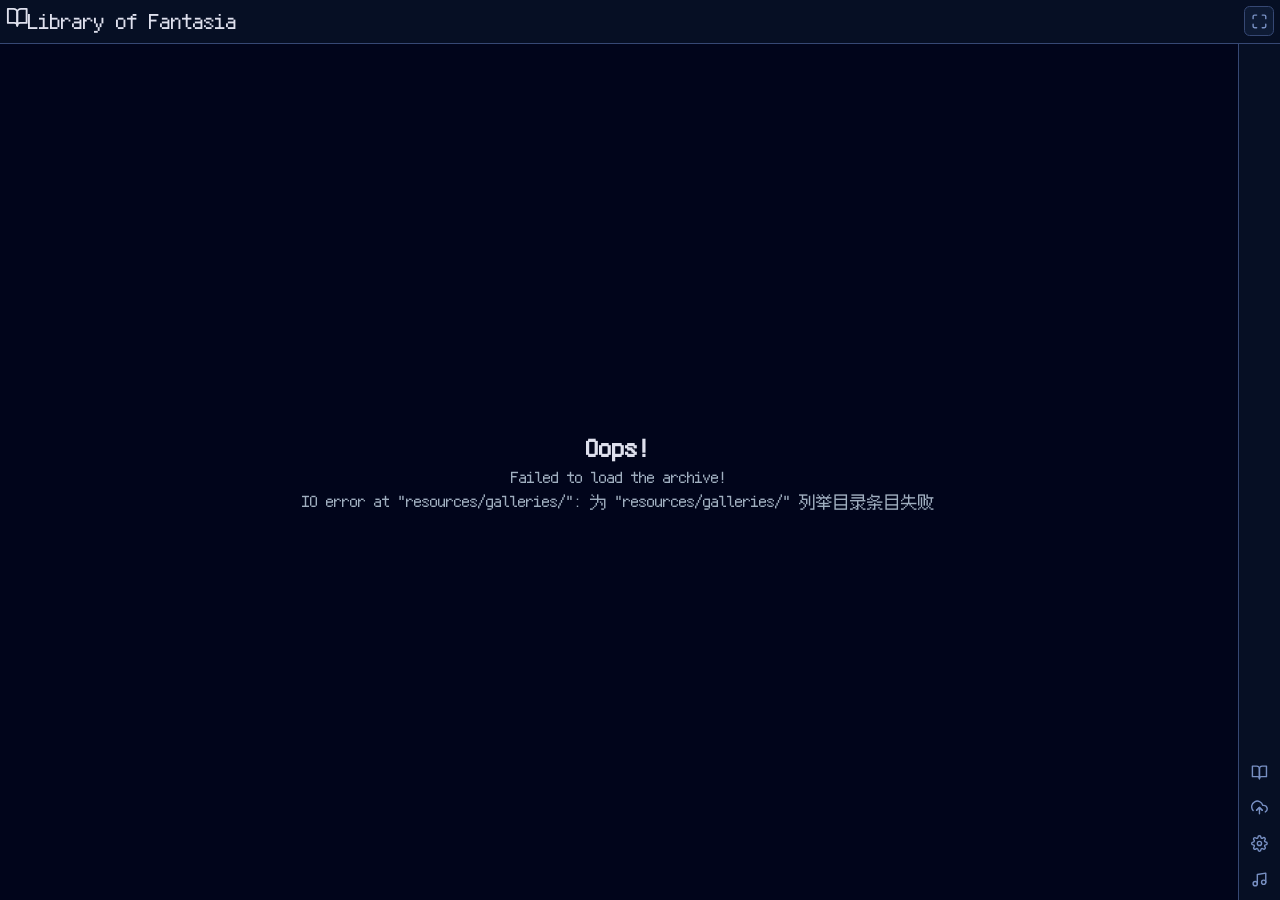
==== index.html @ bd24668f "deploy: 2202aaf0a8583d1b3c2886b5df361273d3055bde" ====
<!DOCTYPE html>
<html lang="zh-CN">

<head>
    <title>Library of Fantasia</title>
    <meta charset="utf-8" />
    <meta name="viewport"
        content="width=device-width, initial-scale=1.0, maximum-scale=1.0, user-scalable=no, viewport-fit=cover" />
    <meta name="theme-color" content="#10141b" />
    <meta name="description" content="这里是幻想图书馆，远道而来的客人啊，今天想要找些什么？" />
    <meta name="mobile-web-app-capable" content="yes" />
    <meta name="apple-mobile-web-app-capable" content="yes" />
    <meta name="apple-mobile-web-app-status-bar-style" content="black-translucent" />

    <link rel="manifest" href="/manifest.webmanifest.json5" />
    <link rel="icon" type="image/svg+xml" href="/icon.svg" />
    <link rel="apple-touch-icon" href="/icon.svg" />
    <link rel="stylesheet" href="/index.css" />
    <link rel="stylesheet" href="/stylance.css" />

    <!-- 预加载资源 -->
    <link rel="modulepreload" href="/wasm/library-of-fantasia-client.js" />
    <link rel="modulepreload" href="/wasm/__wasm_split.______________________.js" />
    <link rel="preload" as="fetch" type="application/wasm" crossorigin="anonymous"
        href="/wasm/library-of-fantasia-client.wasm" />
    <link rel="preload" as="font" type="font/woff2" crossorigin="anonymous"
        href="/fonts/fusion-pixel-12px-monospaced.woff2" />

    <script type="module">
        import init, { hydrate } from '/wasm/library-of-fantasia-client.js';
        await init({ module_or_path: '/wasm/library-of-fantasia-client.wasm' });
        hydrate();
    </script>
</head>

<body></body>

</html>
---- index.css ----
@font-face {
  font-family: "fusion-pixel-8-monospaced";
  src: url("fonts/fusion-pixel-8px-monospaced.woff2") format("woff2");
  font-display: swap;
}

@font-face {
  font-family: "fusion-pixel-8-proportional";
  src: url("fonts/fusion-pixel-8px-proportional.woff2") format("woff2");
  font-display: swap;
}

@font-face {
  font-family: "fusion-pixel-10-monospaced";
  src: url("fonts/fusion-pixel-10px-monospaced.woff2") format("woff2");
  font-display: swap;
}

@font-face {
  font-family: "fusion-pixel-10-proportional";
  src: url("fonts/fusion-pixel-10px-proportional.woff2") format("woff2");
  font-display: swap;
}

@font-face {
  font-family: "fusion-pixel-12-monospaced";
  src: url("fonts/fusion-pixel-12px-monospaced.woff2") format("woff2");
  font-display: swap;
}

@font-face {
  font-family: "fusion-pixel-12-proportional";
  src: url("fonts/fusion-pixel-12px-proportional.woff2") format("woff2");
  font-display: swap;
}

:root {
  --font: "fusion-pixel-12-monospaced", monospace;

  --color-background-0: #01051b;
  --color-background-1: #060f24;
  --color-background-2: #0e1b35;

  --color-border: rgba(54, 72, 116, 1);

  --color-content-0: #a0afc0;
  --color-content-1: rgba(120, 144, 195, 1);
  --color-content-2: #dee0ed;

  --color-accent-0: rgba(9, 50, 97, 1);
  --color-accent-1: rgba(21, 151, 242, 1);

  --color-danger: #ff2244;

  --radius: 0.25rem;

  --width-border: 0.0625rem;

  --spacing: 0.25rem;

  --opacity-disabled: 0.4;

  --filter-hover: brightness(1.15);

  --font-size-1: 1.15rem;
  --font-size-2: 1rem;
  --font-size-3: 0.75rem;
  --font-size-4: 0.6rem;

  --size-0: 0.5rem;
  --size-1: 6rem;
  --size-2: 9rem;
}

*,
*::before,
*::after {
  box-sizing: border-box;
  margin: 0;
  padding: 0;
}

::placeholder {
  color: var(--color-content-0);
}

:focus {
  outline: none;
  border-color: var(--color-accent-1);
}

::-webkit-scrollbar {
  width: var(--size-0);
  height: var(--size-0);
}

::-webkit-scrollbar-track {
  background: var(--color-background-1);
}

::-webkit-scrollbar-thumb {
  background: var(--color-border);
  border-radius: var(--radius);
}

::-webkit-scrollbar-thumb:hover {
  background: var(--color-content-1);
}

html {
  font-size: min(6vw, 2.5vh);
  height: 100%;
  height: 100dvh;
  display: flex;
  flex-direction: column;
  font-family: var(--font);
  color: var(--color-content-0);
  background: var(--color-background-0);
  line-height: 1.4;
  scrollbar-color: var(--color-border) var(--color-background-1);
  touch-action: pan-x pan-y;
}

body {
  display: flex;
  flex-direction: column;
  flex-grow: 1;
}

a {
  color: inherit;
  text-decoration: none;
}

img {
  display: block;
  max-width: 100%;
}

h1 {
  font-size: var(--font-size-1);
  color: var(--color-content-2);
}

h2 {
  font-size: var(--font-size-2);
  color: var(--color-content-2);
}

h3 {
  font-size: var(--font-size-3);
  color: var(--color-content-2);
}

p {
  font-size: var(--font-size-3);
  color: var(--color-content-0);
}

header {
  display: flex;
  align-items: center;
  gap: var(--spacing);
  padding: var(--spacing);
  background: var(--color-background-1);
  border-bottom: var(--width-border) solid var(--color-border);
}

header a {
  display: inline-flex;
  align-items: center;
  gap: var(--spacing);
  font-size: var(--font-size-2);
  color: var(--color-content-2);
}

code {
  font-family: inherit;
  font-size: var(--font-size-3);
}

button {
  font-family: inherit;
  font-size: var(--font-size-3);
  padding: var(--spacing);
  border: var(--width-border) solid var(--color-border);
  border-radius: var(--radius);
  background: var(--color-background-2);
  color: var(--color-content-1);
  display: inline-flex;
  align-items: center;
  justify-content: center;
  cursor: pointer;
}

button:hover {
  filter: var(--filter-hover);
}

button:disabled {
  opacity: var(--opacity-disabled);
  cursor: default;
}

input,
textarea,
select {
  font-family: inherit;
  font-size: var(--font-size-3);
  padding: var(--spacing);
  border: var(--width-border) solid var(--color-border);
  border-radius: var(--radius);
  background: var(--color-background-2);
  color: var(--color-content-2);
}
---- stylance.css ----
.text-abc667e {
  font-size: var(--font-size-3);
  color: var(--color-content-2);
}

.drop_zone-abc667e {
  gap: var(--spacing);
  border: var(--width-border) dashed var(--color-border);
  border-radius: var(--radius);
  color: var(--color-content-1);
}

.cover-23d7ddb {
  background: var(--color-background-2);
  border: var(--width-border) solid var(--color-border);
  border-radius: var(--radius);
  color: var(--color-content-1);
}

.cover_img-23d7ddb {
  border-radius: var(--radius);
}

.title-23d7ddb {
  overflow: hidden;
}

.meta-23d7ddb {
  font-size: var(--font-size-4);
  color: var(--color-content-0);
}

.gallery-23d7ddb {
  padding: var(--spacing);
  border: var(--width-border) solid transparent;
  border-radius: var(--radius);
  background: var(--color-background-1);
  margin-bottom: var(--spacing);
  break-inside: avoid;
}

.gallery-23d7ddb:hover {
  background: var(--color-background-2);
}

.image-8c391bb {
  aspect-ratio: 1;
  object-fit: cover;
}

.file_name-8c391bb {
  font-size: var(--font-size-4);
  color: var(--color-content-1);
  padding-left: var(--spacing);
  padding-right: var(--spacing);
  padding-top: var(--spacing);
  padding-bottom: var(--spacing);
  overflow: hidden;
}

.item-8c391bb {
  border: var(--width-border) solid var(--color-border);
  border-radius: var(--radius);
  overflow: hidden;
}


.search_icon-45e5e25 {
  padding-left: var(--spacing);
  padding-right: var(--spacing);
  color: var(--color-content-1);
}

.header-45e5e25 {
  gap: var(--spacing);
  padding: var(--spacing);
  background: var(--color-background-1);
}

/* 左下角通知容器：主题定位与间距，flex 布局由 Rust 内联样式提供 */
.notices-2b8e813 {
  bottom: var(--spacing);
  left: var(--spacing);
  gap: var(--spacing);
}

/* 通知条主题外观：布局由父容器 flex 提供 */
.notice-2b8e813 {
  padding: var(--spacing);
  background: var(--color-background-2);
  border: var(--width-border) solid var(--color-border);
  border-radius: var(--radius);
  color: var(--color-content-1);
  font-size: var(--font-size-3);
}


/* PreviewPanel 预览面板：类只保留主题变量样式与 css-style 无法表达的渲染特性 */

/* 面板容器：主题间距 */
.preview-99f48cf {
  gap: var(--spacing);
  padding: var(--spacing);
}

/* 占位状态（Empty/Loading/Failed）：面板外观 */
.placeholder-99f48cf,
.placeholder_failed-99f48cf {
  gap: var(--spacing);
  background: var(--color-background-1);
  border: var(--width-border) solid var(--color-border);
  border-radius: var(--radius);
}

.placeholder_failed-99f48cf {
  color: var(--color-danger);
}

/* Ready 状态主布局：滚动区 */
.ready_layout-99f48cf {
  overflow: auto;
}

/* 主图区：面板外观 */
.main_image_area-99f48cf {
  gap: var(--spacing);
  padding: var(--spacing);
  background: var(--color-background-1);
  border: var(--width-border) solid var(--color-border);
  border-radius: var(--radius);
}

.image_container-99f48cf {
  overflow: auto;
}

.image-99f48cf {
  object-fit: contain;
}

.no_image-99f48cf {
  font-size: var(--font-size-3);
  color: var(--color-content-0);
}

/* 导航栏：主题分隔 */
.navbar-99f48cf {
  gap: var(--spacing);
  padding-top: var(--spacing);
  padding-bottom: var(--spacing);
  border-top: var(--width-border) solid var(--color-border);
}

.page_number-99f48cf {
  font-size: var(--font-size-3);
  color: var(--color-content-1);
}

/* 缩略图条 */
.thumbnail_strip-99f48cf {
  overflow-x: auto;
}

.thumbnail_btn-99f48cf {
  padding: 0;
  border-color: transparent;
  background: transparent;
}

.thumbnail_img-99f48cf {
  object-fit: cover;
}

/* 元信息侧栏：面板外观 */
.info_sidebar-99f48cf {
  gap: var(--spacing);
  padding: var(--spacing);
  background: var(--color-background-1);
  border: var(--width-border) solid var(--color-border);
  border-radius: var(--radius);
}

.info_kind-99f48cf {
  font-size: var(--font-size-3);
  color: var(--color-content-1);
}

.info_path-99f48cf {
  font-size: var(--font-size-4);
  color: var(--color-content-0);
}


.preview-d40ca8f {
  grid-auto-flow: column;
  grid-auto-columns: var(--size-1);
  gap: var(--spacing);
  overflow-x: auto;
}

.galleries-1410557 {
  padding: var(--spacing);
  overflow: auto;
}

.columns-1410557 {
  column-width: var(--size-2);
  column-gap: var(--spacing);
}

.label-74ef4c5{
  font-size: var(--font-size-3);
  color: var(--color-content-1);
}

.error-74ef4c5 {
  font-size: var(--font-size-3);
  color: var(--color-danger);
}

.settings-74ef4c5 {
  overflow: auto;
  gap: var(--spacing);
  padding: var(--spacing);
}

/* 左侧图标栏：主题外观 */
.tabs-d261321 {
  gap: var(--spacing);
  padding: var(--spacing);
  background: var(--color-background-1);
  border-left: var(--width-border) solid var(--color-border);
}

/* 链接项：结构 + 主题混合，选择器无法由 Rust 表达，整体保留 */
.tabs-d261321 a {
  display: inline-flex;
  align-items: center;
  gap: 0;
  font-size: var(--font-size-3);
  color: var(--color-content-1);
  padding: var(--spacing);
  border: var(--width-border) solid transparent;
  border-radius: var(--radius);
  cursor: pointer;
}

.tabs-d261321 a:hover {
  background: var(--color-background-2);
  color: var(--color-content-2);
}

.tabs-d261321 [aria-current] {
  background: var(--color-accent-0);
  border-color: var(--color-border);
  color: var(--color-content-2);
}


/* UploadPanel 上传面板：类只保留主题变量样式与 css-style 无法表达的渲染特性 */

.title_input_title-bf10625 {
  font-size: var(--font-size-3);
  color: var(--color-content-1);
}

.upload-bf10625 {
  padding: var(--spacing);
  gap: var(--spacing);
}


/* ModuleBlock 模块块：类只保留主题变量样式与 css-style 无法表达的渲染特性 */

/* 模块块：主题外观 */
.block-12fe3a7 {
  background: var(--color-background-2);
  border: 1px solid var(--color-border);
}

/* 类别标题栏：字体渲染特性 + 类别色变量 */
.header-12fe3a7 {
  font-family: monospace;
  border-radius: 2px 2px 0 0;
}

/* 类别标题栏颜色（运行时由外部配置 CSS 变量覆盖） */
.header_source-12fe3a7 {
  background: var(--category-source, #4a9eff);
}

.header_effect-12fe3a7 {
  background: var(--category-effect, #9f4aff);
}

.header_mixer-12fe3a7 {
  background: var(--category-mixer, #4aff9f);
}

.header_output-12fe3a7 {
  background: var(--category-output, #ff4a4a);
}

/* 端口：主题外观 */
.port-12fe3a7 {
  background: var(--color-content-1);
}

/* 参数滑块：后代选择器，Rust 无法表达，整体保留 */
.param-12fe3a7 input[type="range"] {
  width: 60px;
  height: 10px;
  accent-color: var(--color-accent-1);
}


/* SynthView 合成器主视图：类只保留主题变量样式与 css-style 无法表达的渲染特性 */

/* 覆盖层：主题外观，全屏固定定位由 Rust 内联样式提供 */
.overlay-40b1660 {
  background: var(--color-background-0);
  color: var(--color-content-0);
  font-family: var(--font);
}

.toolbar-40b1660 {
  background: var(--color-background-1);
  border-bottom: 1px solid var(--color-border);
}

.back_link-40b1660 {
  font-size: var(--font-size-2);
  padding-left: var(--spacing);
  padding-right: var(--spacing);
  padding-top: var(--spacing);
  padding-bottom: var(--spacing);
  border: 1px solid var(--color-border);
  border-radius: var(--radius);
  color: var(--color-content-1);
}
.back_link-40b1660:hover {
  background: var(--color-background-2);
  color: var(--color-content-2);
}

.title-40b1660 {
  font-size: var(--font-size-2);
  color: var(--color-content-0);
}


/* Transport 传送带：类只保留主题变量样式 */

.bar-d3db7e4 {
  gap: var(--spacing);
  background: var(--color-background-1);
  border-top: 1px solid var(--color-border);
}

.button-d3db7e4 {
  font-size: var(--font-size-1);
  border: 1px solid var(--color-border);
  border-radius: var(--radius);
  background: var(--color-background-2);
  color: var(--color-content-1);
}

.bpm-d3db7e4 {
  font-size: var(--font-size-1);
  color: var(--color-content-1);
}


/* Workspace 主画布：类只保留主题变量样式与 css-style 无法表达的渲染特性 */

.container-fb9a18b {
  overflow: hidden;
  background: var(--color-background-0);
}

.inner-fb9a18b {
  overflow: hidden;
}

.svg_layer-fb9a18b {
  pointer-events: none;
  overflow: visible;
}

/* SVG 连线：fill/stroke-width 为 SVG 渲染属性，css-style 无法表达，整体保留 */
.edge-fb9a18b {
  fill: none;
  stroke: var(--color-border);
  stroke-width: 1;
}

.edge_dashed-fb9a18b {
  fill: none;
  stroke: var(--color-border);
  stroke-width: 1;
  stroke-dasharray: 4,2;
}

/* 右键菜单面板：主题外观 */
.menu_panel-fb9a18b {
  padding: var(--spacing);
  background: var(--color-background-1);
  border: 1px solid var(--color-border);
  border-radius: var(--radius);
}

.menu_category_label-fb9a18b {
  font-size: var(--font-size-1);
  color: var(--color-content-1);
}

.menu_item-fb9a18b {
  font-size: var(--font-size-1);
  color: var(--color-content-0);
}
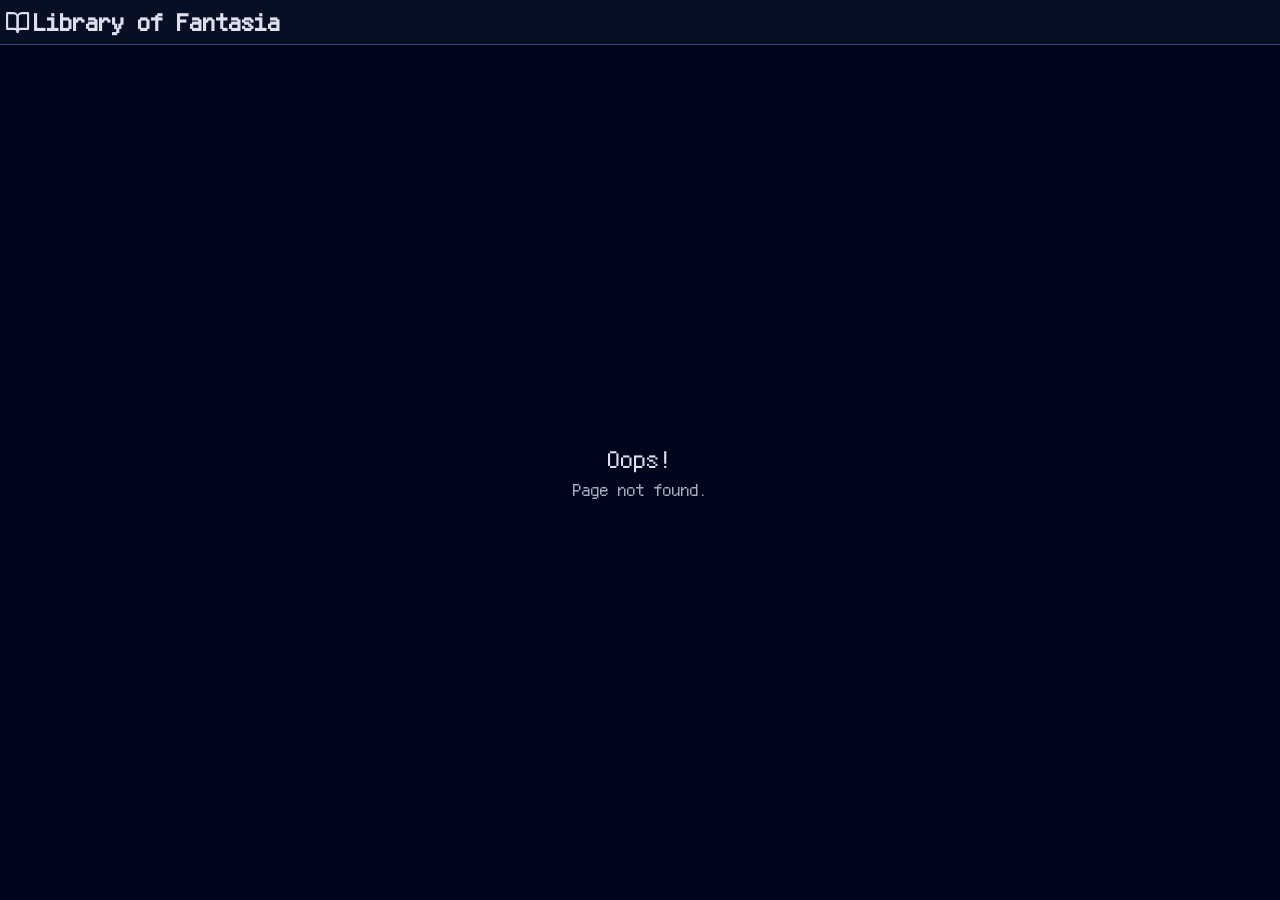
==== commit a57342d2: "deploy: 8a9b43fbe0119763a1993ae42cc02fe1e8a21cf4" ====
--- a/index.html
+++ b/index.html
@@ -6,7 +6,7 @@
     <meta charset="utf-8" />
     <meta name="viewport"
         content="width=device-width, initial-scale=1.0, maximum-scale=1.0, user-scalable=no, viewport-fit=cover" />
-    <meta name="theme-color" content="#10141b" />
+    <meta name="theme-color" content="#060f24" />
     <meta name="description" content="这里是幻想图书馆，远道而来的客人啊，今天想要找些什么？" />
     <meta name="mobile-web-app-capable" content="yes" />
     <meta name="apple-mobile-web-app-capable" content="yes" />
--- a/index.css
+++ b/index.css
@@ -1,41 +1,36 @@
 @font-face {
   font-family: "fusion-pixel-8-monospaced";
   src: url("fonts/fusion-pixel-8px-monospaced.woff2") format("woff2");
-  font-display: swap;
 }
 
 @font-face {
   font-family: "fusion-pixel-8-proportional";
   src: url("fonts/fusion-pixel-8px-proportional.woff2") format("woff2");
-  font-display: swap;
 }
 
 @font-face {
   font-family: "fusion-pixel-10-monospaced";
   src: url("fonts/fusion-pixel-10px-monospaced.woff2") format("woff2");
-  font-display: swap;
 }
 
 @font-face {
   font-family: "fusion-pixel-10-proportional";
   src: url("fonts/fusion-pixel-10px-proportional.woff2") format("woff2");
-  font-display: swap;
 }
 
 @font-face {
   font-family: "fusion-pixel-12-monospaced";
   src: url("fonts/fusion-pixel-12px-monospaced.woff2") format("woff2");
-  font-display: swap;
 }
 
 @font-face {
   font-family: "fusion-pixel-12-proportional";
   src: url("fonts/fusion-pixel-12px-proportional.woff2") format("woff2");
-  font-display: swap;
 }
 
 :root {
-  --font: "fusion-pixel-12-monospaced", monospace;
+  --color-accent-0: rgba(9, 50, 97, 1);
+  --color-accent-1: rgba(21, 151, 242, 1);
 
   --color-background-0: #01051b;
   --color-background-1: #060f24;
@@ -47,55 +42,47 @@
   --color-content-1: rgba(120, 144, 195, 1);
   --color-content-2: #dee0ed;
 
-  --color-accent-0: rgba(9, 50, 97, 1);
-  --color-accent-1: rgba(21, 151, 242, 1);
-
   --color-danger: #ff2244;
+  --filter-hover: brightness(1.15);
+
+  --font: "fusion-pixel-12-monospaced", monospace;
+
+  --font-size-1: 1.4rem;
+  --font-size-2: 1.2rem;
+  --font-size-3: 1rem;
+  --font-size-4: 0.75rem;
+
+  --line-height: 1.4;
+
+  --opacity-disabled: 0.4;
 
   --radius: 0.25rem;
 
+  --size-0: 7.5rem;
+  --size-1: 12rem;
+
+  --spacing-0: 0.25rem;
+  --spacing-1: 0.5rem;
+
   --width-border: 0.0625rem;
-
-  --spacing: 0.25rem;
-
-  --opacity-disabled: 0.4;
-
-  --filter-hover: brightness(1.15);
-
-  --font-size-1: 1.15rem;
-  --font-size-2: 1rem;
-  --font-size-3: 0.75rem;
-  --font-size-4: 0.6rem;
-
-  --size-0: 0.5rem;
-  --size-1: 6rem;
-  --size-2: 9rem;
+}
+
+:focus {
+  border-color: var(--color-accent-1);
+  outline: none;
 }
 
 *,
-*::before,
-*::after {
+*::after,
+*::before {
   box-sizing: border-box;
   margin: 0;
   padding: 0;
 }
 
-::placeholder {
-  color: var(--color-content-0);
-}
-
-:focus {
-  outline: none;
-  border-color: var(--color-accent-1);
-}
-
 ::-webkit-scrollbar {
-  width: var(--size-0);
-  height: var(--size-0);
-}
-
-::-webkit-scrollbar-track {
-  background: var(--color-background-1);
+  height: var(--spacing-1);
+  width: var(--spacing-1);
 }
 
 ::-webkit-scrollbar-thumb {
@@ -107,24 +94,12 @@
   background: var(--color-content-1);
 }
 
-html {
-  font-size: min(6vw, 2.5vh);
-  height: 100%;
-  height: 100dvh;
-  display: flex;
-  flex-direction: column;
-  font-family: var(--font);
+::-webkit-scrollbar-track {
+  background: var(--color-background-1);
+}
+
+::placeholder {
   color: var(--color-content-0);
-  background: var(--color-background-0);
-  line-height: 1.4;
-  scrollbar-color: var(--color-border) var(--color-background-1);
-  touch-action: pan-x pan-y;
-}
-
-body {
-  display: flex;
-  flex-direction: column;
-  flex-grow: 1;
 }
 
 a {
@@ -132,84 +107,106 @@
   text-decoration: none;
 }
 
+body {
+  display: flex;
+  flex-direction: column;
+  flex-grow: 1;
+  /* 允许在 flex 链中收缩到视口高度，避免内容（如 canvas）反撑页面出现整页滚动条。 */
+  min-height: 0;
+}
+
+button {
+  align-items: center;
+  background: var(--color-background-2);
+  border: var(--width-border) solid var(--color-border);
+  border-radius: var(--radius);
+  color: var(--color-content-1);
+  cursor: pointer;
+  display: inline-flex;
+  font-family: inherit;
+  font-size: inherit;
+  justify-content: center;
+  padding: var(--spacing-0);
+}
+
+button:disabled {
+  cursor: default;
+  opacity: var(--opacity-disabled);
+}
+
+button:hover {
+  filter: var(--filter-hover);
+}
+
+code {
+  font-family: inherit;
+}
+
+h1 {
+  align-items: center;
+  color: var(--color-content-2);
+  display: flex;
+  font-size: var(--font-size-1);
+  gap: var(--spacing-0);
+}
+
+h2 {
+  align-items: center;
+  color: var(--color-content-2);
+  display: flex;
+  font-size: var(--font-size-2);
+  gap: var(--spacing-0);
+}
+
+h3 {
+  align-items: center;
+  color: var(--color-content-2);
+  display: flex;
+  font-size: var(--font-size-3);
+  gap: var(--spacing-0);
+}
+
+header {
+  align-items: center;
+  background: var(--color-background-1);
+  border-bottom: var(--width-border) solid var(--color-border);
+  display: flex;
+  gap: var(--spacing-0);
+  padding: var(--spacing-0);
+}
+
+html {
+  background: var(--color-background-0);
+  color: var(--color-content-0);
+  color-scheme: dark;
+  display: flex;
+  flex-direction: column;
+  font-family: var(--font);
+  /* 决定 1rem 有多大 */
+  font-size: min(5vw, 18px);
+  height: 100%;
+  height: 100dvh;
+  line-height: var(--line-height);
+  /* 禁止过界回弹与 PWA 下拉刷新 */
+  overscroll-behavior: none;
+  scrollbar-color: var(--color-border) var(--color-background-1);
+  /* 禁用双指缩放 */
+  touch-action: pan-x pan-y;
+}
+
 img {
   display: block;
   max-width: 100%;
 }
 
-h1 {
-  font-size: var(--font-size-1);
-  color: var(--color-content-2);
-}
-
-h2 {
-  font-size: var(--font-size-2);
-  color: var(--color-content-2);
-}
-
-h3 {
-  font-size: var(--font-size-3);
-  color: var(--color-content-2);
-}
-
-p {
-  font-size: var(--font-size-3);
-  color: var(--color-content-0);
-}
-
-header {
-  display: flex;
-  align-items: center;
-  gap: var(--spacing);
-  padding: var(--spacing);
-  background: var(--color-background-1);
-  border-bottom: var(--width-border) solid var(--color-border);
-}
-
-header a {
-  display: inline-flex;
-  align-items: center;
-  gap: var(--spacing);
-  font-size: var(--font-size-2);
-  color: var(--color-content-2);
-}
-
-code {
-  font-family: inherit;
-  font-size: var(--font-size-3);
-}
-
-button {
-  font-family: inherit;
-  font-size: var(--font-size-3);
-  padding: var(--spacing);
+input,
+select,
+textarea {
+  background: var(--color-background-2);
   border: var(--width-border) solid var(--color-border);
   border-radius: var(--radius);
-  background: var(--color-background-2);
-  color: var(--color-content-1);
-  display: inline-flex;
-  align-items: center;
-  justify-content: center;
-  cursor: pointer;
-}
-
-button:hover {
-  filter: var(--filter-hover);
-}
-
-button:disabled {
-  opacity: var(--opacity-disabled);
-  cursor: default;
-}
-
-input,
-textarea,
-select {
+  color: var(--color-content-2);
   font-family: inherit;
-  font-size: var(--font-size-3);
-  padding: var(--spacing);
-  border: var(--width-border) solid var(--color-border);
-  border-radius: var(--radius);
-  background: var(--color-background-2);
-  color: var(--color-content-2);
+  font-size: inherit;
+  padding: var(--spacing-0);
 }
--- a/stylance.css
+++ b/stylance.css
@@ -1,256 +1,192 @@
-.text-abc667e {
-  font-size: var(--font-size-3);
-  color: var(--color-content-2);
-}
-
-.drop_zone-abc667e {
-  gap: var(--spacing);
+.image-77de25f {
+  border-radius: var(--radius);
+  object-fit: contain;
+}
+
+.text-45e2e90 {
+  color: var(--color-content-2);
+}
+
+.drop_zone-45e2e90 {
+  gap: var(--spacing-0);
   border: var(--width-border) dashed var(--color-border);
   border-radius: var(--radius);
   color: var(--color-content-1);
 }
 
-.cover-23d7ddb {
+.title-ea8171a {
+  color: var(--color-content-2);
+  font-size: var(--font-size-1);
+}
+
+
+.fullscreen-8f4a508 {
+  background: var(--color-background-1);
+}
+
+.search_icon-8f4a508 {
+  padding-left: var(--spacing-0);
+  padding-right: var(--spacing-0);
+  color: var(--color-content-1);
+}
+
+.header-8f4a508 {
+  gap: var(--spacing-0);
+  padding: var(--spacing-0);
+  background: var(--color-background-1);
+}
+
+.galleries-8f4a508 {
+  padding: var(--spacing-0);
+  overflow: auto;
+}
+
+.columns-8f4a508 {
+  column-width: var(--size-1);
+  column-gap: var(--spacing-0);
+}
+
+.gallery-3f48b42 {
+  gap: var(--spacing-0);
+  overflow-x: hidden;
+  overflow-y: auto;
+}
+
+.gallery-3f48b42 img {
+  border-radius: 0;
+}
+
+.cover-364f13c {
   background: var(--color-background-2);
   border: var(--width-border) solid var(--color-border);
   border-radius: var(--radius);
   color: var(--color-content-1);
 }
 
-.cover_img-23d7ddb {
-  border-radius: var(--radius);
-}
-
-.title-23d7ddb {
+.meta-364f13c {
+  font-size: var(--font-size-4);
+}
+
+.gallery-364f13c {
+  padding: var(--spacing-0);
+  border: var(--width-border) solid transparent;
+  border-radius: var(--radius);
+  background: var(--color-background-1);
+  margin-bottom: var(--spacing-0);
+  break-inside: avoid;
+}
+
+.gallery-364f13c:hover {
+  background: var(--color-background-2);
+}
+
+.thumbnail-5d5627e {
+  aspect-ratio: 1;
   overflow: hidden;
 }
 
-.meta-23d7ddb {
-  font-size: var(--font-size-4);
-  color: var(--color-content-0);
-}
-
-.gallery-23d7ddb {
-  padding: var(--spacing);
-  border: var(--width-border) solid transparent;
-  border-radius: var(--radius);
-  background: var(--color-background-1);
-  margin-bottom: var(--spacing);
-  break-inside: avoid;
-}
-
-.gallery-23d7ddb:hover {
-  background: var(--color-background-2);
-}
-
-.image-8c391bb {
-  aspect-ratio: 1;
+.thumbnail-5d5627e img {
+  height: 100%;
   object-fit: cover;
 }
 
-.file_name-8c391bb {
-  font-size: var(--font-size-4);
-  color: var(--color-content-1);
-  padding-left: var(--spacing);
-  padding-right: var(--spacing);
-  padding-top: var(--spacing);
-  padding-bottom: var(--spacing);
+.file_name-5d5627e {
+  font-size: var(--font-size-4);
+  color: var(--color-content-1);
+  padding-left: var(--spacing-0);
+  padding-right: var(--spacing-0);
+  padding-top: var(--spacing-0);
+  padding-bottom: var(--spacing-0);
   overflow: hidden;
 }
 
-.item-8c391bb {
+.item-5d5627e {
   border: var(--width-border) solid var(--color-border);
   border-radius: var(--radius);
   overflow: hidden;
 }
 
-
-.search_icon-45e5e25 {
-  padding-left: var(--spacing);
-  padding-right: var(--spacing);
-  color: var(--color-content-1);
-}
-
-.header-45e5e25 {
-  gap: var(--spacing);
-  padding: var(--spacing);
-  background: var(--color-background-1);
-}
 
 /* 左下角通知容器：主题定位与间距，flex 布局由 Rust 内联样式提供 */
 .notices-2b8e813 {
-  bottom: var(--spacing);
-  left: var(--spacing);
-  gap: var(--spacing);
+  bottom: var(--spacing-0);
+  left: var(--spacing-0);
+  gap: var(--spacing-0);
 }
 
 /* 通知条主题外观：布局由父容器 flex 提供 */
 .notice-2b8e813 {
-  padding: var(--spacing);
+  padding: var(--spacing-0);
   background: var(--color-background-2);
   border: var(--width-border) solid var(--color-border);
   border-radius: var(--radius);
   color: var(--color-content-1);
-  font-size: var(--font-size-3);
-}
-
-
-/* PreviewPanel 预览面板：类只保留主题变量样式与 css-style 无法表达的渲染特性 */
-
-/* 面板容器：主题间距 */
-.preview-99f48cf {
-  gap: var(--spacing);
-  padding: var(--spacing);
-}
-
-/* 占位状态（Empty/Loading/Failed）：面板外观 */
-.placeholder-99f48cf,
-.placeholder_failed-99f48cf {
-  gap: var(--spacing);
-  background: var(--color-background-1);
-  border: var(--width-border) solid var(--color-border);
-  border-radius: var(--radius);
-}
-
-.placeholder_failed-99f48cf {
+}
+
+
+.preview-94a09c0 {
+  grid-auto-flow: column;
+  grid-auto-columns: var(--size-0);
+  gap: var(--spacing-0);
+  overflow-x: auto;
+}
+
+.label-91263b3 {
+  color: var(--color-content-1);
+}
+
+.error-91263b3 {
   color: var(--color-danger);
 }
 
-/* Ready 状态主布局：滚动区 */
-.ready_layout-99f48cf {
+.settings-91263b3 {
   overflow: auto;
-}
-
-/* 主图区：面板外观 */
-.main_image_area-99f48cf {
-  gap: var(--spacing);
-  padding: var(--spacing);
-  background: var(--color-background-1);
-  border: var(--width-border) solid var(--color-border);
-  border-radius: var(--radius);
-}
-
-.image_container-99f48cf {
-  overflow: auto;
-}
-
-.image-99f48cf {
-  object-fit: contain;
-}
-
-.no_image-99f48cf {
-  font-size: var(--font-size-3);
-  color: var(--color-content-0);
-}
-
-/* 导航栏：主题分隔 */
-.navbar-99f48cf {
-  gap: var(--spacing);
-  padding-top: var(--spacing);
-  padding-bottom: var(--spacing);
-  border-top: var(--width-border) solid var(--color-border);
-}
-
-.page_number-99f48cf {
-  font-size: var(--font-size-3);
-  color: var(--color-content-1);
-}
-
-/* 缩略图条 */
-.thumbnail_strip-99f48cf {
-  overflow-x: auto;
-}
-
-.thumbnail_btn-99f48cf {
-  padding: 0;
-  border-color: transparent;
-  background: transparent;
-}
-
-.thumbnail_img-99f48cf {
-  object-fit: cover;
-}
-
-/* 元信息侧栏：面板外观 */
-.info_sidebar-99f48cf {
-  gap: var(--spacing);
-  padding: var(--spacing);
-  background: var(--color-background-1);
-  border: var(--width-border) solid var(--color-border);
-  border-radius: var(--radius);
-}
-
-.info_kind-99f48cf {
-  font-size: var(--font-size-3);
-  color: var(--color-content-1);
-}
-
-.info_path-99f48cf {
-  font-size: var(--font-size-4);
-  color: var(--color-content-0);
-}
-
-
-.preview-d40ca8f {
-  grid-auto-flow: column;
-  grid-auto-columns: var(--size-1);
-  gap: var(--spacing);
-  overflow-x: auto;
-}
-
-.galleries-1410557 {
-  padding: var(--spacing);
-  overflow: auto;
-}
-
-.columns-1410557 {
-  column-width: var(--size-2);
-  column-gap: var(--spacing);
-}
-
-.label-74ef4c5{
-  font-size: var(--font-size-3);
-  color: var(--color-content-1);
-}
-
-.error-74ef4c5 {
-  font-size: var(--font-size-3);
-  color: var(--color-danger);
-}
-
-.settings-74ef4c5 {
-  overflow: auto;
-  gap: var(--spacing);
-  padding: var(--spacing);
+  gap: var(--spacing-0);
+  padding: var(--spacing-0);
+}
+
+.tabs-91263b3 {
+  gap: var(--spacing-0);
+}
+
+.tab-91263b3 {
+  color: var(--color-content-1);
+  gap: var(--spacing-0);
+}
+
+.tab_active-91263b3 {
+  background: var(--color-accent-0);
+  border-color: var(--color-accent-1);
+  color: var(--color-content-2);
+  gap: var(--spacing-0);
 }
 
 /* 左侧图标栏：主题外观 */
-.tabs-d261321 {
-  gap: var(--spacing);
-  padding: var(--spacing);
+.tabs-39c58a7 {
+  gap: var(--spacing-0);
+  padding: var(--spacing-0);
   background: var(--color-background-1);
   border-left: var(--width-border) solid var(--color-border);
 }
 
 /* 链接项：结构 + 主题混合，选择器无法由 Rust 表达，整体保留 */
-.tabs-d261321 a {
+.tabs-39c58a7 a {
   display: inline-flex;
   align-items: center;
   gap: 0;
-  font-size: var(--font-size-3);
-  color: var(--color-content-1);
-  padding: var(--spacing);
+  color: var(--color-content-1);
+  padding: var(--spacing-0);
   border: var(--width-border) solid transparent;
   border-radius: var(--radius);
   cursor: pointer;
 }
 
-.tabs-d261321 a:hover {
-  background: var(--color-background-2);
-  color: var(--color-content-2);
-}
-
-.tabs-d261321 [aria-current] {
+.tabs-39c58a7 a:hover {
+  background: var(--color-background-2);
+  color: var(--color-content-2);
+}
+
+.tabs-39c58a7 [aria-current] {
   background: var(--color-accent-0);
   border-color: var(--color-border);
   color: var(--color-content-2);
@@ -259,58 +195,137 @@
 
 /* UploadPanel 上传面板：类只保留主题变量样式与 css-style 无法表达的渲染特性 */
 
-.title_input_title-bf10625 {
-  font-size: var(--font-size-3);
-  color: var(--color-content-1);
-}
-
-.upload-bf10625 {
-  padding: var(--spacing);
-  gap: var(--spacing);
+.title_input_title-b8a49f4 {
+  color: var(--color-content-1);
+}
+
+.upload-b8a49f4 {
+  padding: var(--spacing-0);
+  gap: var(--spacing-0);
 }
 
 
 /* ModuleBlock 模块块：类只保留主题变量样式与 css-style 无法表达的渲染特性 */
 
-/* 模块块：主题外观 */
 .block-12fe3a7 {
   background: var(--color-background-2);
   border: 1px solid var(--color-border);
-}
-
-/* 类别标题栏：字体渲染特性 + 类别色变量 */
+  border-radius: var(--radius);
+  box-shadow: 0 2px 10px rgba(1, 5, 27, 0.55);
+}
+.block-12fe3a7:hover {
+  border-color: var(--color-content-1);
+}
+
+/* 类别标题栏：类别色变量 + 文字渲染特性 */
 .header-12fe3a7 {
-  font-family: monospace;
-  border-radius: 2px 2px 0 0;
-}
-
-/* 类别标题栏颜色（运行时由外部配置 CSS 变量覆盖） */
+  border-radius: var(--radius) var(--radius) 0 0;
+  font-size: var(--font-size-4);
+  color: var(--color-background-0);
+  padding: 0 var(--spacing-0);
+  user-select: none;
+}
+
 .header_source-12fe3a7 {
-  background: var(--category-source, #4a9eff);
-}
-
+  background: var(--category-source, #1597f2);
+}
+.header_modulator-12fe3a7 {
+  background: var(--category-modulator, #b06bff);
+}
 .header_effect-12fe3a7 {
-  background: var(--category-effect, #9f4aff);
-}
-
+  background: var(--category-effect, #35c6a0);
+}
 .header_mixer-12fe3a7 {
-  background: var(--category-mixer, #4aff9f);
-}
-
+  background: var(--category-mixer, #f2a615);
+}
 .header_output-12fe3a7 {
-  background: var(--category-output, #ff4a4a);
+  background: var(--category-output, #ff4a5e);
+}
+
+.title-12fe3a7 {
+  font-weight: bold;
+  white-space: nowrap;
+  overflow: hidden;
+  text-overflow: ellipsis;
+}
+
+.close-12fe3a7 {
+  background: transparent;
+  border: none;
+  border-radius: var(--radius);
+  color: var(--color-background-0);
+  font-size: var(--font-size-3);
+  line-height: 1;
+  opacity: 0.7;
+}
+.close-12fe3a7:hover {
+  background: var(--color-danger);
+  color: var(--color-content-2);
+  opacity: 1;
 }
 
 /* 端口：主题外观 */
 .port-12fe3a7 {
   background: var(--color-content-1);
-}
-
-/* 参数滑块：后代选择器，Rust 无法表达，整体保留 */
-.param-12fe3a7 input[type="range"] {
-  width: 60px;
-  height: 10px;
+  border: 1px solid var(--color-background-0);
+  border-radius: 50%;
+}
+.port-12fe3a7:hover {
+  background: var(--color-accent-1);
+  box-shadow: 0 0 6px var(--color-accent-1);
+}
+
+/* 参数行 */
+.param-12fe3a7 {
+  padding: 0 var(--spacing-0);
+  gap: var(--spacing-0);
+}
+
+.param_label-12fe3a7 {
+  color: var(--color-content-0);
+  font-size: var(--font-size-4);
+  white-space: nowrap;
+  overflow: hidden;
+}
+
+.param_value-12fe3a7 {
+  color: var(--color-content-1);
+  font-size: var(--font-size-4);
+  min-width: 3.6em;
+  text-align: right;
+  white-space: nowrap;
+}
+
+.param_control-12fe3a7 {
+  flex: 1 1 auto;
+  min-width: 0;
+  height: 14px;
+}
+
+/* 滑块：accent 主题色（原生控件，css-style 无法表达） */
+.param_control-12fe3a7[type="range"] {
   accent-color: var(--color-accent-1);
+  background: transparent;
+  border: none;
+  padding: 0;
+}
+
+/* 下拉框 */
+select.param_control-12fe3a7 {
+  background: var(--color-background-1);
+  border: 1px solid var(--color-border);
+  border-radius: var(--radius);
+  color: var(--color-content-2);
+  font-size: var(--font-size-4);
+  padding: 0;
+}
+
+/* 选中高亮环 */
+.selection-12fe3a7 {
+  border: 1px solid var(--color-accent-1);
+  border-radius: var(--radius);
+  box-shadow: 0 0 12px var(--color-accent-1);
+  pointer-events: none;
 }
 
 
@@ -323,51 +338,141 @@
   font-family: var(--font);
 }
 
-.toolbar-40b1660 {
+
+/* Toolbar 顶部工具栏：类只保留主题变量样式与 css-style 无法表达的渲染特性 */
+
+.toolbar-8ae2964 {
+  gap: var(--spacing-1);
+  padding: var(--spacing-0) var(--spacing-1);
   background: var(--color-background-1);
   border-bottom: 1px solid var(--color-border);
 }
 
-.back_link-40b1660 {
-  font-size: var(--font-size-2);
-  padding-left: var(--spacing);
-  padding-right: var(--spacing);
-  padding-top: var(--spacing);
-  padding-bottom: var(--spacing);
-  border: 1px solid var(--color-border);
-  border-radius: var(--radius);
-  color: var(--color-content-1);
-}
-.back_link-40b1660:hover {
-  background: var(--color-background-2);
-  color: var(--color-content-2);
-}
-
-.title-40b1660 {
-  font-size: var(--font-size-2);
-  color: var(--color-content-0);
-}
-
-
-/* Transport 传送带：类只保留主题变量样式 */
+.back_link-8ae2964 {
+  border: 1px solid var(--color-border);
+  border-radius: var(--radius);
+  color: var(--color-content-1);
+  font-size: var(--font-size-3);
+  padding: 0 var(--spacing-1);
+}
+.back_link-8ae2964:hover {
+  background: var(--color-background-2);
+  color: var(--color-content-2);
+}
+
+.title-8ae2964 {
+  color: var(--color-content-2);
+  font-size: var(--font-size-3);
+  white-space: nowrap;
+}
+
+.hint-8ae2964 {
+  color: var(--color-content-0);
+  font-size: var(--font-size-4);
+  opacity: 0.8;
+  white-space: nowrap;
+}
+
+.actions-8ae2964 {
+  gap: var(--spacing-0);
+  justify-content: flex-end;
+}
+
+.button-8ae2964 {
+  background: var(--color-background-2);
+  border: 1px solid var(--color-border);
+  border-radius: var(--radius);
+  color: var(--color-content-1);
+  font-size: var(--font-size-3);
+}
+.button-8ae2964:hover {
+  color: var(--color-content-2);
+  filter: var(--filter-hover);
+}
+
+.danger-8ae2964 {
+  background: var(--color-background-2);
+  border: 1px solid var(--color-border);
+  border-radius: var(--radius);
+  color: var(--color-danger);
+  font-size: var(--font-size-3);
+  padding: 0 var(--spacing-1);
+}
+.danger-8ae2964:hover {
+  background: var(--color-danger);
+  color: var(--color-content-2);
+}
+
+
+/* Transport 底部走带栏：类只保留主题变量样式与 css-style 无法表达的渲染特性 */
 
 .bar-d3db7e4 {
-  gap: var(--spacing);
+  gap: var(--spacing-1);
+  padding: var(--spacing-0) var(--spacing-1);
   background: var(--color-background-1);
   border-top: 1px solid var(--color-border);
 }
 
-.button-d3db7e4 {
-  font-size: var(--font-size-1);
-  border: 1px solid var(--color-border);
-  border-radius: var(--radius);
-  background: var(--color-background-2);
-  color: var(--color-content-1);
-}
-
-.bpm-d3db7e4 {
-  font-size: var(--font-size-1);
-  color: var(--color-content-1);
+.power-d3db7e4 {
+  border: 1px solid var(--color-border);
+  border-radius: var(--radius);
+  background: var(--color-background-2);
+  color: var(--color-content-1);
+  font-size: var(--font-size-3);
+  white-space: nowrap;
+}
+.power-d3db7e4:hover {
+  filter: var(--filter-hover);
+}
+.power_on-d3db7e4 {
+  background: var(--color-accent-0);
+  color: var(--color-content-2);
+}
+
+.keyboard-d3db7e4 {
+  padding: 2px;
+  background: var(--color-background-0);
+  border: 1px solid var(--color-border);
+  border-radius: var(--radius);
+}
+
+.key_white-d3db7e4 {
+  background: var(--color-background-2);
+  border: 1px solid var(--color-border);
+  border-radius: 0 0 var(--radius) var(--radius);
+  color: var(--color-content-0);
+  cursor: pointer;
+}
+.key_white-d3db7e4:hover {
+  background: var(--color-accent-0);
+  color: var(--color-content-2);
+}
+.key_white-d3db7e4:active {
+  background: var(--color-accent-1);
+  color: var(--color-content-2);
+}
+
+.key_black-d3db7e4 {
+  background: var(--color-background-0);
+  border: 1px solid var(--color-border);
+  border-radius: 0 0 var(--radius) var(--radius);
+  color: var(--color-content-0);
+  cursor: pointer;
+}
+.key_black-d3db7e4:hover {
+  background: var(--color-accent-0);
+  color: var(--color-content-2);
+}
+.key_black-d3db7e4:active {
+  background: var(--color-accent-1);
+  color: var(--color-content-2);
+}
+
+.status-d3db7e4 {
+  color: var(--color-content-0);
+  font-size: var(--font-size-4);
+  padding: 0 var(--spacing-1);
+  white-space: nowrap;
 }
 
 
@@ -376,45 +481,82 @@
 .container-fb9a18b {
   overflow: hidden;
   background: var(--color-background-0);
+  /* 网格底纹：css-style 无法表达的多重背景 */
+  background-image:
+    linear-gradient(var(--color-background-1) 1px, transparent 1px),
+    linear-gradient(90deg, var(--color-background-1) 1px, transparent 1px);
+  background-size: 24px 24px;
 }
 
 .inner-fb9a18b {
-  overflow: hidden;
+  overflow: visible;
+  transform-origin: 0 0;
 }
 
 .svg_layer-fb9a18b {
+  overflow: visible;
+  /* 连线层不拦截事件，连线本身单独开启命中 */
   pointer-events: none;
-  overflow: visible;
-}
-
-/* SVG 连线：fill/stroke-width 为 SVG 渲染属性，css-style 无法表达，整体保留 */
+}
+
+/* SVG 连线：fill/stroke 为 SVG 渲染属性，css-style 无法表达 */
 .edge-fb9a18b {
   fill: none;
   stroke: var(--color-border);
-  stroke-width: 1;
-}
-
-.edge_dashed-fb9a18b {
+  stroke-width: 1.5;
+  pointer-events: stroke;
+  cursor: pointer;
+}
+.edge-fb9a18b:hover {
+  stroke: var(--color-danger);
+  stroke-width: 2.5;
+}
+
+.edge_drawing-fb9a18b {
   fill: none;
-  stroke: var(--color-border);
-  stroke-width: 1;
-  stroke-dasharray: 4,2;
-}
-
-/* 右键菜单面板：主题外观 */
+  stroke: var(--color-accent-1);
+  stroke-width: 1.5;
+  stroke-dasharray: 4, 2;
+}
+
+/* 右键添加菜单 */
+.menu_overlay-fb9a18b {
+  position: fixed;
+  inset: 0;
+  z-index: 60;
+}
+
 .menu_panel-fb9a18b {
-  padding: var(--spacing);
-  background: var(--color-background-1);
-  border: 1px solid var(--color-border);
-  border-radius: var(--radius);
-}
-
-.menu_category_label-fb9a18b {
-  font-size: var(--font-size-1);
-  color: var(--color-content-1);
+  background: var(--color-background-1);
+  border: 1px solid var(--color-border);
+  border-radius: var(--radius);
+  box-shadow: 0 6px 24px rgba(1, 5, 27, 0.6);
+  padding: var(--spacing-0);
+  max-height: 70vh;
+  overflow-y: auto;
+}
+
+.menu_group-fb9a18b {
+  padding: var(--spacing-0) 0;
+}
+.menu_group-fb9a18b + .menu_group-fb9a18b {
+  border-top: 1px solid var(--color-border);
+}
+
+.menu_category-fb9a18b {
+  color: var(--color-content-1);
+  font-size: var(--font-size-4);
+  padding: var(--spacing-0) var(--spacing-1);
+  letter-spacing: 0.08em;
 }
 
 .menu_item-fb9a18b {
-  font-size: var(--font-size-1);
-  color: var(--color-content-0);
-}
+  border-radius: var(--radius);
+  color: var(--color-content-0);
+  font-size: var(--font-size-3);
+  padding: var(--spacing-0) var(--spacing-1);
+}
+.menu_item-fb9a18b:hover {
+  background: var(--color-accent-0);
+  color: var(--color-content-2);
+}
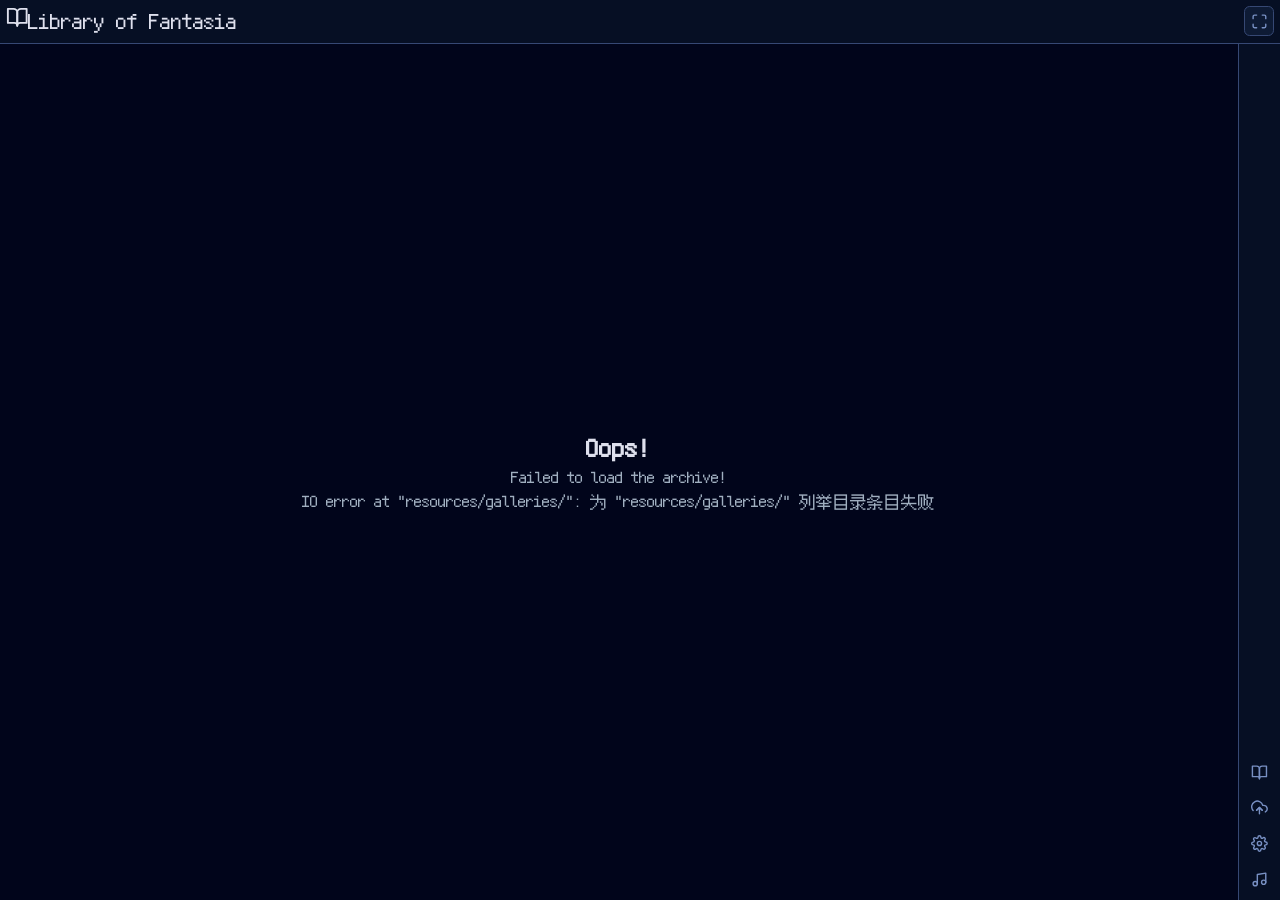
==== commit d4d49dc4: "deploy: 67e60d1dda0934f7d4138c228e7618a19fec14fe" ====
--- a/index.html
+++ b/index.html
@@ -4,9 +4,8 @@
 <head>
     <title>Library of Fantasia</title>
     <meta charset="utf-8" />
-    <meta name="viewport"
-        content="width=device-width, initial-scale=1.0, maximum-scale=1.0, user-scalable=no, viewport-fit=cover" />
-    <meta name="theme-color" content="#060f24" />
+    <meta name="viewport" content="width=device-width, initial-scale=1.0, viewport-fit=cover" />
+    <meta name="theme-color" content="#10141b" />
     <meta name="description" content="这里是幻想图书馆，远道而来的客人啊，今天想要找些什么？" />
     <meta name="mobile-web-app-capable" content="yes" />
     <meta name="apple-mobile-web-app-capable" content="yes" />
--- a/index.css
+++ b/index.css
@@ -1,36 +1,41 @@
 @font-face {
   font-family: "fusion-pixel-8-monospaced";
   src: url("fonts/fusion-pixel-8px-monospaced.woff2") format("woff2");
+  font-display: swap;
 }
 
 @font-face {
   font-family: "fusion-pixel-8-proportional";
   src: url("fonts/fusion-pixel-8px-proportional.woff2") format("woff2");
+  font-display: swap;
 }
 
 @font-face {
   font-family: "fusion-pixel-10-monospaced";
   src: url("fonts/fusion-pixel-10px-monospaced.woff2") format("woff2");
+  font-display: swap;
 }
 
 @font-face {
   font-family: "fusion-pixel-10-proportional";
   src: url("fonts/fusion-pixel-10px-proportional.woff2") format("woff2");
+  font-display: swap;
 }
 
 @font-face {
   font-family: "fusion-pixel-12-monospaced";
   src: url("fonts/fusion-pixel-12px-monospaced.woff2") format("woff2");
+  font-display: swap;
 }
 
 @font-face {
   font-family: "fusion-pixel-12-proportional";
   src: url("fonts/fusion-pixel-12px-proportional.woff2") format("woff2");
+  font-display: swap;
 }
 
 :root {
-  --color-accent-0: rgba(9, 50, 97, 1);
-  --color-accent-1: rgba(21, 151, 242, 1);
+  --font: "fusion-pixel-12-monospaced", monospace;
 
   --color-background-0: #01051b;
   --color-background-1: #060f24;
@@ -42,47 +47,55 @@
   --color-content-1: rgba(120, 144, 195, 1);
   --color-content-2: #dee0ed;
 
+  --color-accent-0: rgba(9, 50, 97, 1);
+  --color-accent-1: rgba(21, 151, 242, 1);
+
   --color-danger: #ff2244;
+
+  --radius: 0.25rem;
+
+  --width-border: 0.0625rem;
+
+  --spacing: 0.25rem;
+
+  --opacity-disabled: 0.4;
+
   --filter-hover: brightness(1.15);
 
-  --font: "fusion-pixel-12-monospaced", monospace;
-
-  --font-size-1: 1.4rem;
-  --font-size-2: 1.2rem;
-  --font-size-3: 1rem;
-  --font-size-4: 0.75rem;
-
-  --line-height: 1.4;
-
-  --opacity-disabled: 0.4;
-
-  --radius: 0.25rem;
-
-  --size-0: 7.5rem;
-  --size-1: 12rem;
-
-  --spacing-0: 0.25rem;
-  --spacing-1: 0.5rem;
-
-  --width-border: 0.0625rem;
-}
-
-:focus {
-  border-color: var(--color-accent-1);
-  outline: none;
+  --font-size-1: 1.15rem;
+  --font-size-2: 1rem;
+  --font-size-3: 0.75rem;
+  --font-size-4: 0.6rem;
+
+  --size-0: 0.5rem;
+  --size-1: 6rem;
+  --size-2: 9rem;
 }
 
 *,
-*::after,
-*::before {
+*::before,
+*::after {
   box-sizing: border-box;
   margin: 0;
   padding: 0;
 }
 
+::placeholder {
+  color: var(--color-content-0);
+}
+
+:focus {
+  outline: none;
+  border-color: var(--color-accent-1);
+}
+
 ::-webkit-scrollbar {
-  height: var(--spacing-1);
-  width: var(--spacing-1);
+  width: var(--size-0);
+  height: var(--size-0);
+}
+
+::-webkit-scrollbar-track {
+  background: var(--color-background-1);
 }
 
 ::-webkit-scrollbar-thumb {
@@ -94,104 +107,28 @@
   background: var(--color-content-1);
 }
 
-::-webkit-scrollbar-track {
-  background: var(--color-background-1);
-}
-
-::placeholder {
+html {
+  font-size: min(6vw, 2.5vh);
+  height: 100%;
+  height: 100dvh;
+  display: flex;
+  flex-direction: column;
+  font-family: var(--font);
   color: var(--color-content-0);
-}
-
-a {
-  color: inherit;
-  text-decoration: none;
+  background: var(--color-background-0);
+  line-height: 1.4;
+  scrollbar-color: var(--color-border) var(--color-background-1);
 }
 
 body {
   display: flex;
   flex-direction: column;
   flex-grow: 1;
-  /* 允许在 flex 链中收缩到视口高度，避免内容（如 canvas）反撑页面出现整页滚动条。 */
-  min-height: 0;
-}
-
-button {
-  align-items: center;
-  background: var(--color-background-2);
-  border: var(--width-border) solid var(--color-border);
-  border-radius: var(--radius);
-  color: var(--color-content-1);
-  cursor: pointer;
-  display: inline-flex;
-  font-family: inherit;
-  font-size: inherit;
-  justify-content: center;
-  padding: var(--spacing-0);
-}
-
-button:disabled {
-  cursor: default;
-  opacity: var(--opacity-disabled);
-}
-
-button:hover {
-  filter: var(--filter-hover);
-}
-
-code {
-  font-family: inherit;
-}
-
-h1 {
-  align-items: center;
-  color: var(--color-content-2);
-  display: flex;
-  font-size: var(--font-size-1);
-  gap: var(--spacing-0);
-}
-
-h2 {
-  align-items: center;
-  color: var(--color-content-2);
-  display: flex;
-  font-size: var(--font-size-2);
-  gap: var(--spacing-0);
-}
-
-h3 {
-  align-items: center;
-  color: var(--color-content-2);
-  display: flex;
-  font-size: var(--font-size-3);
-  gap: var(--spacing-0);
-}
-
-header {
-  align-items: center;
-  background: var(--color-background-1);
-  border-bottom: var(--width-border) solid var(--color-border);
-  display: flex;
-  gap: var(--spacing-0);
-  padding: var(--spacing-0);
-}
-
-html {
-  background: var(--color-background-0);
-  color: var(--color-content-0);
-  color-scheme: dark;
-  display: flex;
-  flex-direction: column;
-  font-family: var(--font);
-  /* 决定 1rem 有多大 */
-  font-size: min(5vw, 18px);
-  height: 100%;
-  height: 100dvh;
-  line-height: var(--line-height);
-  /* 禁止过界回弹与 PWA 下拉刷新 */
-  overscroll-behavior: none;
-  scrollbar-color: var(--color-border) var(--color-background-1);
-  /* 禁用双指缩放 */
-  touch-action: pan-x pan-y;
+}
+
+a {
+  color: inherit;
+  text-decoration: none;
 }
 
 img {
@@ -199,14 +136,79 @@
   max-width: 100%;
 }
 
-input,
-select,
-textarea {
-  background: var(--color-background-2);
+h1 {
+  font-size: var(--font-size-1);
+  color: var(--color-content-2);
+}
+
+h2 {
+  font-size: var(--font-size-2);
+  color: var(--color-content-2);
+}
+
+h3 {
+  font-size: var(--font-size-3);
+  color: var(--color-content-2);
+}
+
+p {
+  font-size: var(--font-size-3);
+  color: var(--color-content-0);
+}
+
+header {
+  display: flex;
+  align-items: center;
+  gap: var(--spacing);
+  padding: var(--spacing);
+  background: var(--color-background-1);
+  border-bottom: var(--width-border) solid var(--color-border);
+}
+
+header a {
+  display: inline-flex;
+  align-items: center;
+  gap: var(--spacing);
+  font-size: var(--font-size-2);
+  color: var(--color-content-2);
+}
+
+code {
+  font-family: inherit;
+  font-size: var(--font-size-3);
+}
+
+button {
+  font-family: inherit;
+  font-size: var(--font-size-3);
+  padding: var(--spacing);
   border: var(--width-border) solid var(--color-border);
   border-radius: var(--radius);
-  color: var(--color-content-2);
+  background: var(--color-background-2);
+  color: var(--color-content-1);
+  display: inline-flex;
+  align-items: center;
+  justify-content: center;
+  cursor: pointer;
+}
+
+button:hover {
+  filter: var(--filter-hover);
+}
+
+button:disabled {
+  opacity: var(--opacity-disabled);
+  cursor: default;
+}
+
+input,
+textarea,
+select {
   font-family: inherit;
-  font-size: inherit;
-  padding: var(--spacing-0);
+  font-size: var(--font-size-3);
+  padding: var(--spacing);
+  border: var(--width-border) solid var(--color-border);
+  border-radius: var(--radius);
+  background: var(--color-background-2);
+  color: var(--color-content-2);
 }
--- a/stylance.css
+++ b/stylance.css
@@ -1,192 +1,256 @@
-.image-77de25f {
-  border-radius: var(--radius);
-  object-fit: contain;
-}
-
-.text-45e2e90 {
+.text-abc667e {
+  font-size: var(--font-size-3);
   color: var(--color-content-2);
 }
 
-.drop_zone-45e2e90 {
-  gap: var(--spacing-0);
+.drop_zone-abc667e {
+  gap: var(--spacing);
   border: var(--width-border) dashed var(--color-border);
   border-radius: var(--radius);
   color: var(--color-content-1);
 }
 
-.title-ea8171a {
-  color: var(--color-content-2);
-  font-size: var(--font-size-1);
-}
-
-
-.fullscreen-8f4a508 {
-  background: var(--color-background-1);
-}
-
-.search_icon-8f4a508 {
-  padding-left: var(--spacing-0);
-  padding-right: var(--spacing-0);
-  color: var(--color-content-1);
-}
-
-.header-8f4a508 {
-  gap: var(--spacing-0);
-  padding: var(--spacing-0);
-  background: var(--color-background-1);
-}
-
-.galleries-8f4a508 {
-  padding: var(--spacing-0);
-  overflow: auto;
-}
-
-.columns-8f4a508 {
-  column-width: var(--size-1);
-  column-gap: var(--spacing-0);
-}
-
-.gallery-3f48b42 {
-  gap: var(--spacing-0);
-  overflow-x: hidden;
-  overflow-y: auto;
-}
-
-.gallery-3f48b42 img {
-  border-radius: 0;
-}
-
-.cover-364f13c {
-  background: var(--color-background-2);
-  border: var(--width-border) solid var(--color-border);
-  border-radius: var(--radius);
-  color: var(--color-content-1);
-}
-
-.meta-364f13c {
+.cover-23d7ddb {
+  background: var(--color-background-2);
+  border: var(--width-border) solid var(--color-border);
+  border-radius: var(--radius);
+  color: var(--color-content-1);
+}
+
+.cover_img-23d7ddb {
+  border-radius: var(--radius);
+}
+
+.title-23d7ddb {
+  overflow: hidden;
+}
+
+.meta-23d7ddb {
   font-size: var(--font-size-4);
-}
-
-.gallery-364f13c {
-  padding: var(--spacing-0);
+  color: var(--color-content-0);
+}
+
+.gallery-23d7ddb {
+  padding: var(--spacing);
   border: var(--width-border) solid transparent;
   border-radius: var(--radius);
   background: var(--color-background-1);
-  margin-bottom: var(--spacing-0);
+  margin-bottom: var(--spacing);
   break-inside: avoid;
 }
 
-.gallery-364f13c:hover {
-  background: var(--color-background-2);
-}
-
-.thumbnail-5d5627e {
+.gallery-23d7ddb:hover {
+  background: var(--color-background-2);
+}
+
+.image-8c391bb {
   aspect-ratio: 1;
+  object-fit: cover;
+}
+
+.file_name-8c391bb {
+  font-size: var(--font-size-4);
+  color: var(--color-content-1);
+  padding-left: var(--spacing);
+  padding-right: var(--spacing);
+  padding-top: var(--spacing);
+  padding-bottom: var(--spacing);
   overflow: hidden;
 }
 
-.thumbnail-5d5627e img {
-  height: 100%;
-  object-fit: cover;
-}
-
-.file_name-5d5627e {
-  font-size: var(--font-size-4);
-  color: var(--color-content-1);
-  padding-left: var(--spacing-0);
-  padding-right: var(--spacing-0);
-  padding-top: var(--spacing-0);
-  padding-bottom: var(--spacing-0);
+.item-8c391bb {
+  border: var(--width-border) solid var(--color-border);
+  border-radius: var(--radius);
   overflow: hidden;
 }
 
-.item-5d5627e {
-  border: var(--width-border) solid var(--color-border);
-  border-radius: var(--radius);
-  overflow: hidden;
-}
-
+
+.search_icon-45e5e25 {
+  padding-left: var(--spacing);
+  padding-right: var(--spacing);
+  color: var(--color-content-1);
+}
+
+.header-45e5e25 {
+  gap: var(--spacing);
+  padding: var(--spacing);
+  background: var(--color-background-1);
+}
 
 /* 左下角通知容器：主题定位与间距，flex 布局由 Rust 内联样式提供 */
 .notices-2b8e813 {
-  bottom: var(--spacing-0);
-  left: var(--spacing-0);
-  gap: var(--spacing-0);
+  bottom: var(--spacing);
+  left: var(--spacing);
+  gap: var(--spacing);
 }
 
 /* 通知条主题外观：布局由父容器 flex 提供 */
 .notice-2b8e813 {
-  padding: var(--spacing-0);
-  background: var(--color-background-2);
-  border: var(--width-border) solid var(--color-border);
-  border-radius: var(--radius);
-  color: var(--color-content-1);
-}
-
-
-.preview-94a09c0 {
+  padding: var(--spacing);
+  background: var(--color-background-2);
+  border: var(--width-border) solid var(--color-border);
+  border-radius: var(--radius);
+  color: var(--color-content-1);
+  font-size: var(--font-size-3);
+}
+
+
+/* PreviewPanel 预览面板：类只保留主题变量样式与 css-style 无法表达的渲染特性 */
+
+/* 面板容器：主题间距 */
+.preview-99f48cf {
+  gap: var(--spacing);
+  padding: var(--spacing);
+}
+
+/* 占位状态（Empty/Loading/Failed）：面板外观 */
+.placeholder-99f48cf,
+.placeholder_failed-99f48cf {
+  gap: var(--spacing);
+  background: var(--color-background-1);
+  border: var(--width-border) solid var(--color-border);
+  border-radius: var(--radius);
+}
+
+.placeholder_failed-99f48cf {
+  color: var(--color-danger);
+}
+
+/* Ready 状态主布局：滚动区 */
+.ready_layout-99f48cf {
+  overflow: auto;
+}
+
+/* 主图区：面板外观 */
+.main_image_area-99f48cf {
+  gap: var(--spacing);
+  padding: var(--spacing);
+  background: var(--color-background-1);
+  border: var(--width-border) solid var(--color-border);
+  border-radius: var(--radius);
+}
+
+.image_container-99f48cf {
+  overflow: auto;
+}
+
+.image-99f48cf {
+  object-fit: contain;
+}
+
+.no_image-99f48cf {
+  font-size: var(--font-size-3);
+  color: var(--color-content-0);
+}
+
+/* 导航栏：主题分隔 */
+.navbar-99f48cf {
+  gap: var(--spacing);
+  padding-top: var(--spacing);
+  padding-bottom: var(--spacing);
+  border-top: var(--width-border) solid var(--color-border);
+}
+
+.page_number-99f48cf {
+  font-size: var(--font-size-3);
+  color: var(--color-content-1);
+}
+
+/* 缩略图条 */
+.thumbnail_strip-99f48cf {
+  overflow-x: auto;
+}
+
+.thumbnail_btn-99f48cf {
+  padding: 0;
+  border-color: transparent;
+  background: transparent;
+}
+
+.thumbnail_img-99f48cf {
+  object-fit: cover;
+}
+
+/* 元信息侧栏：面板外观 */
+.info_sidebar-99f48cf {
+  gap: var(--spacing);
+  padding: var(--spacing);
+  background: var(--color-background-1);
+  border: var(--width-border) solid var(--color-border);
+  border-radius: var(--radius);
+}
+
+.info_kind-99f48cf {
+  font-size: var(--font-size-3);
+  color: var(--color-content-1);
+}
+
+.info_path-99f48cf {
+  font-size: var(--font-size-4);
+  color: var(--color-content-0);
+}
+
+
+.preview-d40ca8f {
   grid-auto-flow: column;
-  grid-auto-columns: var(--size-0);
-  gap: var(--spacing-0);
+  grid-auto-columns: var(--size-1);
+  gap: var(--spacing);
   overflow-x: auto;
 }
 
-.label-91263b3 {
-  color: var(--color-content-1);
-}
-
-.error-91263b3 {
+.galleries-1410557 {
+  padding: var(--spacing);
+  overflow: auto;
+}
+
+.columns-1410557 {
+  column-width: var(--size-2);
+  column-gap: var(--spacing);
+}
+
+.label-74ef4c5{
+  font-size: var(--font-size-3);
+  color: var(--color-content-1);
+}
+
+.error-74ef4c5 {
+  font-size: var(--font-size-3);
   color: var(--color-danger);
 }
 
-.settings-91263b3 {
+.settings-74ef4c5 {
   overflow: auto;
-  gap: var(--spacing-0);
-  padding: var(--spacing-0);
-}
-
-.tabs-91263b3 {
-  gap: var(--spacing-0);
-}
-
-.tab-91263b3 {
-  color: var(--color-content-1);
-  gap: var(--spacing-0);
-}
-
-.tab_active-91263b3 {
-  background: var(--color-accent-0);
-  border-color: var(--color-accent-1);
-  color: var(--color-content-2);
-  gap: var(--spacing-0);
+  gap: var(--spacing);
+  padding: var(--spacing);
 }
 
 /* 左侧图标栏：主题外观 */
-.tabs-39c58a7 {
-  gap: var(--spacing-0);
-  padding: var(--spacing-0);
+.tabs-d261321 {
+  gap: var(--spacing);
+  padding: var(--spacing);
   background: var(--color-background-1);
   border-left: var(--width-border) solid var(--color-border);
 }
 
 /* 链接项：结构 + 主题混合，选择器无法由 Rust 表达，整体保留 */
-.tabs-39c58a7 a {
+.tabs-d261321 a {
   display: inline-flex;
   align-items: center;
   gap: 0;
-  color: var(--color-content-1);
-  padding: var(--spacing-0);
+  font-size: var(--font-size-3);
+  color: var(--color-content-1);
+  padding: var(--spacing);
   border: var(--width-border) solid transparent;
   border-radius: var(--radius);
   cursor: pointer;
 }
 
-.tabs-39c58a7 a:hover {
+.tabs-d261321 a:hover {
   background: var(--color-background-2);
   color: var(--color-content-2);
 }
 
-.tabs-39c58a7 [aria-current] {
+.tabs-d261321 [aria-current] {
   background: var(--color-accent-0);
   border-color: var(--color-border);
   color: var(--color-content-2);
@@ -195,137 +259,58 @@
 
 /* UploadPanel 上传面板：类只保留主题变量样式与 css-style 无法表达的渲染特性 */
 
-.title_input_title-b8a49f4 {
-  color: var(--color-content-1);
-}
-
-.upload-b8a49f4 {
-  padding: var(--spacing-0);
-  gap: var(--spacing-0);
+.title_input_title-bf10625 {
+  font-size: var(--font-size-3);
+  color: var(--color-content-1);
+}
+
+.upload-bf10625 {
+  padding: var(--spacing);
+  gap: var(--spacing);
 }
 
 
 /* ModuleBlock 模块块：类只保留主题变量样式与 css-style 无法表达的渲染特性 */
 
+/* 模块块：主题外观 */
 .block-12fe3a7 {
   background: var(--color-background-2);
   border: 1px solid var(--color-border);
-  border-radius: var(--radius);
-  box-shadow: 0 2px 10px rgba(1, 5, 27, 0.55);
-}
-.block-12fe3a7:hover {
-  border-color: var(--color-content-1);
-}
-
-/* 类别标题栏：类别色变量 + 文字渲染特性 */
+}
+
+/* 类别标题栏：字体渲染特性 + 类别色变量 */
 .header-12fe3a7 {
-  border-radius: var(--radius) var(--radius) 0 0;
-  font-size: var(--font-size-4);
-  color: var(--color-background-0);
-  padding: 0 var(--spacing-0);
-  user-select: none;
-}
-
+  font-family: monospace;
+  border-radius: 2px 2px 0 0;
+}
+
+/* 类别标题栏颜色（运行时由外部配置 CSS 变量覆盖） */
 .header_source-12fe3a7 {
-  background: var(--category-source, #1597f2);
-}
-.header_modulator-12fe3a7 {
-  background: var(--category-modulator, #b06bff);
-}
+  background: var(--category-source, #4a9eff);
+}
+
 .header_effect-12fe3a7 {
-  background: var(--category-effect, #35c6a0);
-}
+  background: var(--category-effect, #9f4aff);
+}
+
 .header_mixer-12fe3a7 {
-  background: var(--category-mixer, #f2a615);
-}
+  background: var(--category-mixer, #4aff9f);
+}
+
 .header_output-12fe3a7 {
-  background: var(--category-output, #ff4a5e);
-}
-
-.title-12fe3a7 {
-  font-weight: bold;
-  white-space: nowrap;
-  overflow: hidden;
-  text-overflow: ellipsis;
-}
-
-.close-12fe3a7 {
-  background: transparent;
-  border: none;
-  border-radius: var(--radius);
-  color: var(--color-background-0);
-  font-size: var(--font-size-3);
-  line-height: 1;
-  opacity: 0.7;
-}
-.close-12fe3a7:hover {
-  background: var(--color-danger);
-  color: var(--color-content-2);
-  opacity: 1;
+  background: var(--category-output, #ff4a4a);
 }
 
 /* 端口：主题外观 */
 .port-12fe3a7 {
   background: var(--color-content-1);
-  border: 1px solid var(--color-background-0);
-  border-radius: 50%;
-}
-.port-12fe3a7:hover {
-  background: var(--color-accent-1);
-  box-shadow: 0 0 6px var(--color-accent-1);
-}
-
-/* 参数行 */
-.param-12fe3a7 {
-  padding: 0 var(--spacing-0);
-  gap: var(--spacing-0);
-}
-
-.param_label-12fe3a7 {
-  color: var(--color-content-0);
-  font-size: var(--font-size-4);
-  white-space: nowrap;
-  overflow: hidden;
-}
-
-.param_value-12fe3a7 {
-  color: var(--color-content-1);
-  font-size: var(--font-size-4);
-  min-width: 3.6em;
-  text-align: right;
-  white-space: nowrap;
-}
-
-.param_control-12fe3a7 {
-  flex: 1 1 auto;
-  min-width: 0;
-  height: 14px;
-}
-
-/* 滑块：accent 主题色（原生控件，css-style 无法表达） */
-.param_control-12fe3a7[type="range"] {
+}
+
+/* 参数滑块：后代选择器，Rust 无法表达，整体保留 */
+.param-12fe3a7 input[type="range"] {
+  width: 60px;
+  height: 10px;
   accent-color: var(--color-accent-1);
-  background: transparent;
-  border: none;
-  padding: 0;
-}
-
-/* 下拉框 */
-select.param_control-12fe3a7 {
-  background: var(--color-background-1);
-  border: 1px solid var(--color-border);
-  border-radius: var(--radius);
-  color: var(--color-content-2);
-  font-size: var(--font-size-4);
-  padding: 0;
-}
-
-/* 选中高亮环 */
-.selection-12fe3a7 {
-  border: 1px solid var(--color-accent-1);
-  border-radius: var(--radius);
-  box-shadow: 0 0 12px var(--color-accent-1);
-  pointer-events: none;
 }
 
 
@@ -338,141 +323,51 @@
   font-family: var(--font);
 }
 
-
-/* Toolbar 顶部工具栏：类只保留主题变量样式与 css-style 无法表达的渲染特性 */
-
-.toolbar-8ae2964 {
-  gap: var(--spacing-1);
-  padding: var(--spacing-0) var(--spacing-1);
+.toolbar-40b1660 {
   background: var(--color-background-1);
   border-bottom: 1px solid var(--color-border);
 }
 
-.back_link-8ae2964 {
+.back_link-40b1660 {
+  font-size: var(--font-size-2);
+  padding-left: var(--spacing);
+  padding-right: var(--spacing);
+  padding-top: var(--spacing);
+  padding-bottom: var(--spacing);
   border: 1px solid var(--color-border);
   border-radius: var(--radius);
   color: var(--color-content-1);
-  font-size: var(--font-size-3);
-  padding: 0 var(--spacing-1);
-}
-.back_link-8ae2964:hover {
+}
+.back_link-40b1660:hover {
   background: var(--color-background-2);
   color: var(--color-content-2);
 }
 
-.title-8ae2964 {
-  color: var(--color-content-2);
-  font-size: var(--font-size-3);
-  white-space: nowrap;
-}
-
-.hint-8ae2964 {
-  color: var(--color-content-0);
-  font-size: var(--font-size-4);
-  opacity: 0.8;
-  white-space: nowrap;
-}
-
-.actions-8ae2964 {
-  gap: var(--spacing-0);
-  justify-content: flex-end;
-}
-
-.button-8ae2964 {
-  background: var(--color-background-2);
+.title-40b1660 {
+  font-size: var(--font-size-2);
+  color: var(--color-content-0);
+}
+
+
+/* Transport 传送带：类只保留主题变量样式 */
+
+.bar-d3db7e4 {
+  gap: var(--spacing);
+  background: var(--color-background-1);
+  border-top: 1px solid var(--color-border);
+}
+
+.button-d3db7e4 {
+  font-size: var(--font-size-1);
   border: 1px solid var(--color-border);
   border-radius: var(--radius);
-  color: var(--color-content-1);
-  font-size: var(--font-size-3);
-}
-.button-8ae2964:hover {
-  color: var(--color-content-2);
-  filter: var(--filter-hover);
-}
-
-.danger-8ae2964 {
-  background: var(--color-background-2);
-  border: 1px solid var(--color-border);
-  border-radius: var(--radius);
-  color: var(--color-danger);
-  font-size: var(--font-size-3);
-  padding: 0 var(--spacing-1);
-}
-.danger-8ae2964:hover {
-  background: var(--color-danger);
-  color: var(--color-content-2);
-}
-
-
-/* Transport 底部走带栏：类只保留主题变量样式与 css-style 无法表达的渲染特性 */
-
-.bar-d3db7e4 {
-  gap: var(--spacing-1);
-  padding: var(--spacing-0) var(--spacing-1);
-  background: var(--color-background-1);
-  border-top: 1px solid var(--color-border);
-}
-
-.power-d3db7e4 {
-  border: 1px solid var(--color-border);
-  border-radius: var(--radius);
-  background: var(--color-background-2);
-  color: var(--color-content-1);
-  font-size: var(--font-size-3);
-  white-space: nowrap;
-}
-.power-d3db7e4:hover {
-  filter: var(--filter-hover);
-}
-.power_on-d3db7e4 {
-  background: var(--color-accent-0);
-  color: var(--color-content-2);
-}
-
-.keyboard-d3db7e4 {
-  padding: 2px;
-  background: var(--color-background-0);
-  border: 1px solid var(--color-border);
-  border-radius: var(--radius);
-}
-
-.key_white-d3db7e4 {
-  background: var(--color-background-2);
-  border: 1px solid var(--color-border);
-  border-radius: 0 0 var(--radius) var(--radius);
-  color: var(--color-content-0);
-  cursor: pointer;
-}
-.key_white-d3db7e4:hover {
-  background: var(--color-accent-0);
-  color: var(--color-content-2);
-}
-.key_white-d3db7e4:active {
-  background: var(--color-accent-1);
-  color: var(--color-content-2);
-}
-
-.key_black-d3db7e4 {
-  background: var(--color-background-0);
-  border: 1px solid var(--color-border);
-  border-radius: 0 0 var(--radius) var(--radius);
-  color: var(--color-content-0);
-  cursor: pointer;
-}
-.key_black-d3db7e4:hover {
-  background: var(--color-accent-0);
-  color: var(--color-content-2);
-}
-.key_black-d3db7e4:active {
-  background: var(--color-accent-1);
-  color: var(--color-content-2);
-}
-
-.status-d3db7e4 {
-  color: var(--color-content-0);
-  font-size: var(--font-size-4);
-  padding: 0 var(--spacing-1);
-  white-space: nowrap;
+  background: var(--color-background-2);
+  color: var(--color-content-1);
+}
+
+.bpm-d3db7e4 {
+  font-size: var(--font-size-1);
+  color: var(--color-content-1);
 }
 
 
@@ -481,82 +376,45 @@
 .container-fb9a18b {
   overflow: hidden;
   background: var(--color-background-0);
-  /* 网格底纹：css-style 无法表达的多重背景 */
-  background-image:
-    linear-gradient(var(--color-background-1) 1px, transparent 1px),
-    linear-gradient(90deg, var(--color-background-1) 1px, transparent 1px);
-  background-size: 24px 24px;
 }
 
 .inner-fb9a18b {
+  overflow: hidden;
+}
+
+.svg_layer-fb9a18b {
+  pointer-events: none;
   overflow: visible;
-  transform-origin: 0 0;
-}
-
-.svg_layer-fb9a18b {
-  overflow: visible;
-  /* 连线层不拦截事件，连线本身单独开启命中 */
-  pointer-events: none;
-}
-
-/* SVG 连线：fill/stroke 为 SVG 渲染属性，css-style 无法表达 */
+}
+
+/* SVG 连线：fill/stroke-width 为 SVG 渲染属性，css-style 无法表达，整体保留 */
 .edge-fb9a18b {
   fill: none;
   stroke: var(--color-border);
-  stroke-width: 1.5;
-  pointer-events: stroke;
-  cursor: pointer;
-}
-.edge-fb9a18b:hover {
-  stroke: var(--color-danger);
-  stroke-width: 2.5;
-}
-
-.edge_drawing-fb9a18b {
+  stroke-width: 1;
+}
+
+.edge_dashed-fb9a18b {
   fill: none;
-  stroke: var(--color-accent-1);
-  stroke-width: 1.5;
-  stroke-dasharray: 4, 2;
-}
-
-/* 右键添加菜单 */
-.menu_overlay-fb9a18b {
-  position: fixed;
-  inset: 0;
-  z-index: 60;
-}
-
+  stroke: var(--color-border);
+  stroke-width: 1;
+  stroke-dasharray: 4,2;
+}
+
+/* 右键菜单面板：主题外观 */
 .menu_panel-fb9a18b {
+  padding: var(--spacing);
   background: var(--color-background-1);
   border: 1px solid var(--color-border);
   border-radius: var(--radius);
-  box-shadow: 0 6px 24px rgba(1, 5, 27, 0.6);
-  padding: var(--spacing-0);
-  max-height: 70vh;
-  overflow-y: auto;
-}
-
-.menu_group-fb9a18b {
-  padding: var(--spacing-0) 0;
-}
-.menu_group-fb9a18b + .menu_group-fb9a18b {
-  border-top: 1px solid var(--color-border);
-}
-
-.menu_category-fb9a18b {
-  color: var(--color-content-1);
-  font-size: var(--font-size-4);
-  padding: var(--spacing-0) var(--spacing-1);
-  letter-spacing: 0.08em;
+}
+
+.menu_category_label-fb9a18b {
+  font-size: var(--font-size-1);
+  color: var(--color-content-1);
 }
 
 .menu_item-fb9a18b {
-  border-radius: var(--radius);
-  color: var(--color-content-0);
-  font-size: var(--font-size-3);
-  padding: var(--spacing-0) var(--spacing-1);
-}
-.menu_item-fb9a18b:hover {
-  background: var(--color-accent-0);
-  color: var(--color-content-2);
-}
+  font-size: var(--font-size-1);
+  color: var(--color-content-0);
+}
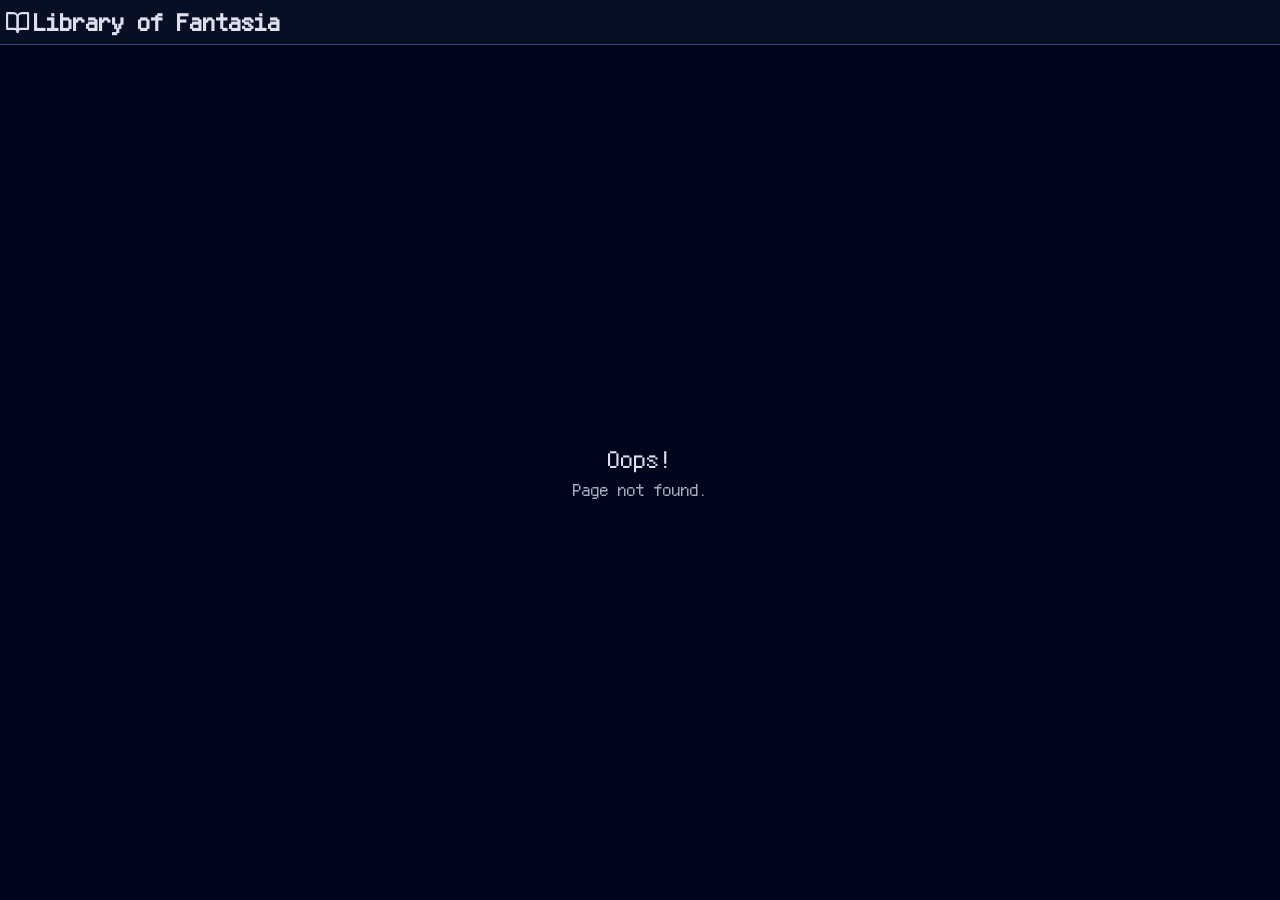
==== commit ba825d12: "deploy: 8a9b43fbe0119763a1993ae42cc02fe1e8a21cf4" ====
--- a/index.html
+++ b/index.html
@@ -4,7 +4,8 @@
 <head>
     <title>Library of Fantasia</title>
     <meta charset="utf-8" />
-    <meta name="viewport" content="width=device-width, initial-scale=1.0, viewport-fit=cover" />
+    <meta name="viewport"
+        content="width=device-width, initial-scale=1.0, maximum-scale=1.0, user-scalable=no, viewport-fit=cover" />
     <meta name="theme-color" content="#10141b" />
     <meta name="description" content="这里是幻想图书馆，远道而来的客人啊，今天想要找些什么？" />
     <meta name="mobile-web-app-capable" content="yes" />
--- a/index.css
+++ b/index.css
@@ -1,41 +1,36 @@
 @font-face {
   font-family: "fusion-pixel-8-monospaced";
   src: url("fonts/fusion-pixel-8px-monospaced.woff2") format("woff2");
-  font-display: swap;
 }
 
 @font-face {
   font-family: "fusion-pixel-8-proportional";
   src: url("fonts/fusion-pixel-8px-proportional.woff2") format("woff2");
-  font-display: swap;
 }
 
 @font-face {
   font-family: "fusion-pixel-10-monospaced";
   src: url("fonts/fusion-pixel-10px-monospaced.woff2") format("woff2");
-  font-display: swap;
 }
 
 @font-face {
   font-family: "fusion-pixel-10-proportional";
   src: url("fonts/fusion-pixel-10px-proportional.woff2") format("woff2");
-  font-display: swap;
 }
 
 @font-face {
   font-family: "fusion-pixel-12-monospaced";
   src: url("fonts/fusion-pixel-12px-monospaced.woff2") format("woff2");
-  font-display: swap;
 }
 
 @font-face {
   font-family: "fusion-pixel-12-proportional";
   src: url("fonts/fusion-pixel-12px-proportional.woff2") format("woff2");
-  font-display: swap;
 }
 
 :root {
-  --font: "fusion-pixel-12-monospaced", monospace;
+  --color-accent-0: rgba(9, 50, 97, 1);
+  --color-accent-1: rgba(21, 151, 242, 1);
 
   --color-background-0: #01051b;
   --color-background-1: #060f24;
@@ -47,55 +42,47 @@
   --color-content-1: rgba(120, 144, 195, 1);
   --color-content-2: #dee0ed;
 
-  --color-accent-0: rgba(9, 50, 97, 1);
-  --color-accent-1: rgba(21, 151, 242, 1);
-
   --color-danger: #ff2244;
+  --filter-hover: brightness(1.15);
+
+  --font: "fusion-pixel-12-monospaced", monospace;
+
+  --font-size-1: 1.4rem;
+  --font-size-2: 1.2rem;
+  --font-size-3: 1rem;
+  --font-size-4: 0.75rem;
+
+  --line-height: 1.4;
+
+  --opacity-disabled: 0.4;
 
   --radius: 0.25rem;
 
+  --size-0: 7.5rem;
+  --size-1: 12rem;
+
+  --spacing-0: 0.25rem;
+  --spacing-1: 0.5rem;
+
   --width-border: 0.0625rem;
-
-  --spacing: 0.25rem;
-
-  --opacity-disabled: 0.4;
-
-  --filter-hover: brightness(1.15);
-
-  --font-size-1: 1.15rem;
-  --font-size-2: 1rem;
-  --font-size-3: 0.75rem;
-  --font-size-4: 0.6rem;
-
-  --size-0: 0.5rem;
-  --size-1: 6rem;
-  --size-2: 9rem;
+}
+
+:focus {
+  border-color: var(--color-accent-1);
+  outline: none;
 }
 
 *,
-*::before,
-*::after {
+*::after,
+*::before {
   box-sizing: border-box;
   margin: 0;
   padding: 0;
 }
 
-::placeholder {
-  color: var(--color-content-0);
-}
-
-:focus {
-  outline: none;
-  border-color: var(--color-accent-1);
-}
-
 ::-webkit-scrollbar {
-  width: var(--size-0);
-  height: var(--size-0);
-}
-
-::-webkit-scrollbar-track {
-  background: var(--color-background-1);
+  height: var(--spacing-1);
+  width: var(--spacing-1);
 }
 
 ::-webkit-scrollbar-thumb {
@@ -107,23 +94,12 @@
   background: var(--color-content-1);
 }
 
-html {
-  font-size: min(6vw, 2.5vh);
-  height: 100%;
-  height: 100dvh;
-  display: flex;
-  flex-direction: column;
-  font-family: var(--font);
+::-webkit-scrollbar-track {
+  background: var(--color-background-1);
+}
+
+::placeholder {
   color: var(--color-content-0);
-  background: var(--color-background-0);
-  line-height: 1.4;
-  scrollbar-color: var(--color-border) var(--color-background-1);
-}
-
-body {
-  display: flex;
-  flex-direction: column;
-  flex-grow: 1;
 }
 
 a {
@@ -131,84 +107,104 @@
   text-decoration: none;
 }
 
+body {
+  display: flex;
+  flex-direction: column;
+  flex-grow: 1;
+}
+
+button {
+  align-items: center;
+  background: var(--color-background-2);
+  border: var(--width-border) solid var(--color-border);
+  border-radius: var(--radius);
+  color: var(--color-content-1);
+  cursor: pointer;
+  display: inline-flex;
+  font-family: inherit;
+  font-size: inherit;
+  justify-content: center;
+  padding: var(--spacing-0);
+}
+
+button:disabled {
+  cursor: default;
+  opacity: var(--opacity-disabled);
+}
+
+button:hover {
+  filter: var(--filter-hover);
+}
+
+code {
+  font-family: inherit;
+}
+
+h1 {
+  align-items: center;
+  color: var(--color-content-2);
+  display: flex;
+  font-size: var(--font-size-1);
+  gap: var(--spacing-0);
+}
+
+h2 {
+  align-items: center;
+  color: var(--color-content-2);
+  display: flex;
+  font-size: var(--font-size-2);
+  gap: var(--spacing-0);
+}
+
+h3 {
+  align-items: center;
+  color: var(--color-content-2);
+  display: flex;
+  font-size: var(--font-size-3);
+  gap: var(--spacing-0);
+}
+
+header {
+  align-items: center;
+  background: var(--color-background-1);
+  border-bottom: var(--width-border) solid var(--color-border);
+  display: flex;
+  gap: var(--spacing-0);
+  padding: var(--spacing-0);
+}
+
+html {
+  background: var(--color-background-0);
+  color: var(--color-content-0);
+  color-scheme: dark;
+  display: flex;
+  flex-direction: column;
+  font-family: var(--font);
+  /* 决定 1rem 有多大 */
+  font-size: min(5vw, 18px);
+  height: 100%;
+  height: 100dvh;
+  line-height: var(--line-height);
+  /* 禁止过界回弹与 PWA 下拉刷新 */
+  overscroll-behavior: none;
+  scrollbar-color: var(--color-border) var(--color-background-1);
+  /* 禁用双指缩放 */
+  touch-action: pan-x pan-y;
+}
+
 img {
   display: block;
   max-width: 100%;
 }
 
-h1 {
-  font-size: var(--font-size-1);
-  color: var(--color-content-2);
-}
-
-h2 {
-  font-size: var(--font-size-2);
-  color: var(--color-content-2);
-}
-
-h3 {
-  font-size: var(--font-size-3);
-  color: var(--color-content-2);
-}
-
-p {
-  font-size: var(--font-size-3);
-  color: var(--color-content-0);
-}
-
-header {
-  display: flex;
-  align-items: center;
-  gap: var(--spacing);
-  padding: var(--spacing);
-  background: var(--color-background-1);
-  border-bottom: var(--width-border) solid var(--color-border);
-}
-
-header a {
-  display: inline-flex;
-  align-items: center;
-  gap: var(--spacing);
-  font-size: var(--font-size-2);
-  color: var(--color-content-2);
-}
-
-code {
-  font-family: inherit;
-  font-size: var(--font-size-3);
-}
-
-button {
-  font-family: inherit;
-  font-size: var(--font-size-3);
-  padding: var(--spacing);
+input,
+select,
+textarea {
+  background: var(--color-background-2);
   border: var(--width-border) solid var(--color-border);
   border-radius: var(--radius);
-  background: var(--color-background-2);
-  color: var(--color-content-1);
-  display: inline-flex;
-  align-items: center;
-  justify-content: center;
-  cursor: pointer;
-}
-
-button:hover {
-  filter: var(--filter-hover);
-}
-
-button:disabled {
-  opacity: var(--opacity-disabled);
-  cursor: default;
-}
-
-input,
-textarea,
-select {
+  color: var(--color-content-2);
   font-family: inherit;
-  font-size: var(--font-size-3);
-  padding: var(--spacing);
-  border: var(--width-border) solid var(--color-border);
-  border-radius: var(--radius);
-  background: var(--color-background-2);
-  color: var(--color-content-2);
+  font-size: inherit;
+  padding: var(--spacing-0);
 }
--- a/stylance.css
+++ b/stylance.css
@@ -1,256 +1,192 @@
-.text-abc667e {
-  font-size: var(--font-size-3);
-  color: var(--color-content-2);
-}
-
-.drop_zone-abc667e {
-  gap: var(--spacing);
+.image-77de25f {
+  border-radius: var(--radius);
+  object-fit: contain;
+}
+
+.text-45e2e90 {
+  color: var(--color-content-2);
+}
+
+.drop_zone-45e2e90 {
+  gap: var(--spacing-0);
   border: var(--width-border) dashed var(--color-border);
   border-radius: var(--radius);
   color: var(--color-content-1);
 }
 
-.cover-23d7ddb {
+.title-ea8171a {
+  color: var(--color-content-2);
+  font-size: var(--font-size-1);
+}
+
+
+.fullscreen-8f4a508 {
+  background: var(--color-background-1);
+}
+
+.search_icon-8f4a508 {
+  padding-left: var(--spacing-0);
+  padding-right: var(--spacing-0);
+  color: var(--color-content-1);
+}
+
+.header-8f4a508 {
+  gap: var(--spacing-0);
+  padding: var(--spacing-0);
+  background: var(--color-background-1);
+}
+
+.galleries-8f4a508 {
+  padding: var(--spacing-0);
+  overflow: auto;
+}
+
+.columns-8f4a508 {
+  column-width: var(--size-1);
+  column-gap: var(--spacing-0);
+}
+
+.gallery-3f48b42 {
+  gap: var(--spacing-0);
+  overflow-x: hidden;
+  overflow-y: auto;
+}
+
+.gallery-3f48b42 img {
+  border-radius: 0;
+}
+
+.cover-364f13c {
   background: var(--color-background-2);
   border: var(--width-border) solid var(--color-border);
   border-radius: var(--radius);
   color: var(--color-content-1);
 }
 
-.cover_img-23d7ddb {
-  border-radius: var(--radius);
-}
-
-.title-23d7ddb {
+.meta-364f13c {
+  font-size: var(--font-size-4);
+}
+
+.gallery-364f13c {
+  padding: var(--spacing-0);
+  border: var(--width-border) solid transparent;
+  border-radius: var(--radius);
+  background: var(--color-background-1);
+  margin-bottom: var(--spacing-0);
+  break-inside: avoid;
+}
+
+.gallery-364f13c:hover {
+  background: var(--color-background-2);
+}
+
+.thumbnail-5d5627e {
+  aspect-ratio: 1;
   overflow: hidden;
 }
 
-.meta-23d7ddb {
-  font-size: var(--font-size-4);
-  color: var(--color-content-0);
-}
-
-.gallery-23d7ddb {
-  padding: var(--spacing);
-  border: var(--width-border) solid transparent;
-  border-radius: var(--radius);
-  background: var(--color-background-1);
-  margin-bottom: var(--spacing);
-  break-inside: avoid;
-}
-
-.gallery-23d7ddb:hover {
-  background: var(--color-background-2);
-}
-
-.image-8c391bb {
-  aspect-ratio: 1;
+.thumbnail-5d5627e img {
+  height: 100%;
   object-fit: cover;
 }
 
-.file_name-8c391bb {
-  font-size: var(--font-size-4);
-  color: var(--color-content-1);
-  padding-left: var(--spacing);
-  padding-right: var(--spacing);
-  padding-top: var(--spacing);
-  padding-bottom: var(--spacing);
+.file_name-5d5627e {
+  font-size: var(--font-size-4);
+  color: var(--color-content-1);
+  padding-left: var(--spacing-0);
+  padding-right: var(--spacing-0);
+  padding-top: var(--spacing-0);
+  padding-bottom: var(--spacing-0);
   overflow: hidden;
 }
 
-.item-8c391bb {
+.item-5d5627e {
   border: var(--width-border) solid var(--color-border);
   border-radius: var(--radius);
   overflow: hidden;
 }
 
-
-.search_icon-45e5e25 {
-  padding-left: var(--spacing);
-  padding-right: var(--spacing);
-  color: var(--color-content-1);
-}
-
-.header-45e5e25 {
-  gap: var(--spacing);
-  padding: var(--spacing);
-  background: var(--color-background-1);
-}
 
 /* 左下角通知容器：主题定位与间距，flex 布局由 Rust 内联样式提供 */
 .notices-2b8e813 {
-  bottom: var(--spacing);
-  left: var(--spacing);
-  gap: var(--spacing);
+  bottom: var(--spacing-0);
+  left: var(--spacing-0);
+  gap: var(--spacing-0);
 }
 
 /* 通知条主题外观：布局由父容器 flex 提供 */
 .notice-2b8e813 {
-  padding: var(--spacing);
+  padding: var(--spacing-0);
   background: var(--color-background-2);
   border: var(--width-border) solid var(--color-border);
   border-radius: var(--radius);
   color: var(--color-content-1);
-  font-size: var(--font-size-3);
-}
-
-
-/* PreviewPanel 预览面板：类只保留主题变量样式与 css-style 无法表达的渲染特性 */
-
-/* 面板容器：主题间距 */
-.preview-99f48cf {
-  gap: var(--spacing);
-  padding: var(--spacing);
-}
-
-/* 占位状态（Empty/Loading/Failed）：面板外观 */
-.placeholder-99f48cf,
-.placeholder_failed-99f48cf {
-  gap: var(--spacing);
-  background: var(--color-background-1);
-  border: var(--width-border) solid var(--color-border);
-  border-radius: var(--radius);
-}
-
-.placeholder_failed-99f48cf {
+}
+
+
+.preview-94a09c0 {
+  grid-auto-flow: column;
+  grid-auto-columns: var(--size-0);
+  gap: var(--spacing-0);
+  overflow-x: auto;
+}
+
+.label-91263b3 {
+  color: var(--color-content-1);
+}
+
+.error-91263b3 {
   color: var(--color-danger);
 }
 
-/* Ready 状态主布局：滚动区 */
-.ready_layout-99f48cf {
+.settings-91263b3 {
   overflow: auto;
-}
-
-/* 主图区：面板外观 */
-.main_image_area-99f48cf {
-  gap: var(--spacing);
-  padding: var(--spacing);
-  background: var(--color-background-1);
-  border: var(--width-border) solid var(--color-border);
-  border-radius: var(--radius);
-}
-
-.image_container-99f48cf {
-  overflow: auto;
-}
-
-.image-99f48cf {
-  object-fit: contain;
-}
-
-.no_image-99f48cf {
-  font-size: var(--font-size-3);
-  color: var(--color-content-0);
-}
-
-/* 导航栏：主题分隔 */
-.navbar-99f48cf {
-  gap: var(--spacing);
-  padding-top: var(--spacing);
-  padding-bottom: var(--spacing);
-  border-top: var(--width-border) solid var(--color-border);
-}
-
-.page_number-99f48cf {
-  font-size: var(--font-size-3);
-  color: var(--color-content-1);
-}
-
-/* 缩略图条 */
-.thumbnail_strip-99f48cf {
-  overflow-x: auto;
-}
-
-.thumbnail_btn-99f48cf {
-  padding: 0;
-  border-color: transparent;
-  background: transparent;
-}
-
-.thumbnail_img-99f48cf {
-  object-fit: cover;
-}
-
-/* 元信息侧栏：面板外观 */
-.info_sidebar-99f48cf {
-  gap: var(--spacing);
-  padding: var(--spacing);
-  background: var(--color-background-1);
-  border: var(--width-border) solid var(--color-border);
-  border-radius: var(--radius);
-}
-
-.info_kind-99f48cf {
-  font-size: var(--font-size-3);
-  color: var(--color-content-1);
-}
-
-.info_path-99f48cf {
-  font-size: var(--font-size-4);
-  color: var(--color-content-0);
-}
-
-
-.preview-d40ca8f {
-  grid-auto-flow: column;
-  grid-auto-columns: var(--size-1);
-  gap: var(--spacing);
-  overflow-x: auto;
-}
-
-.galleries-1410557 {
-  padding: var(--spacing);
-  overflow: auto;
-}
-
-.columns-1410557 {
-  column-width: var(--size-2);
-  column-gap: var(--spacing);
-}
-
-.label-74ef4c5{
-  font-size: var(--font-size-3);
-  color: var(--color-content-1);
-}
-
-.error-74ef4c5 {
-  font-size: var(--font-size-3);
-  color: var(--color-danger);
-}
-
-.settings-74ef4c5 {
-  overflow: auto;
-  gap: var(--spacing);
-  padding: var(--spacing);
+  gap: var(--spacing-0);
+  padding: var(--spacing-0);
+}
+
+.tabs-91263b3 {
+  gap: var(--spacing-0);
+}
+
+.tab-91263b3 {
+  color: var(--color-content-1);
+  gap: var(--spacing-0);
+}
+
+.tab_active-91263b3 {
+  background: var(--color-accent-0);
+  border-color: var(--color-accent-1);
+  color: var(--color-content-2);
+  gap: var(--spacing-0);
 }
 
 /* 左侧图标栏：主题外观 */
-.tabs-d261321 {
-  gap: var(--spacing);
-  padding: var(--spacing);
+.tabs-39c58a7 {
+  gap: var(--spacing-0);
+  padding: var(--spacing-0);
   background: var(--color-background-1);
   border-left: var(--width-border) solid var(--color-border);
 }
 
 /* 链接项：结构 + 主题混合，选择器无法由 Rust 表达，整体保留 */
-.tabs-d261321 a {
+.tabs-39c58a7 a {
   display: inline-flex;
   align-items: center;
   gap: 0;
-  font-size: var(--font-size-3);
-  color: var(--color-content-1);
-  padding: var(--spacing);
+  color: var(--color-content-1);
+  padding: var(--spacing-0);
   border: var(--width-border) solid transparent;
   border-radius: var(--radius);
   cursor: pointer;
 }
 
-.tabs-d261321 a:hover {
-  background: var(--color-background-2);
-  color: var(--color-content-2);
-}
-
-.tabs-d261321 [aria-current] {
+.tabs-39c58a7 a:hover {
+  background: var(--color-background-2);
+  color: var(--color-content-2);
+}
+
+.tabs-39c58a7 [aria-current] {
   background: var(--color-accent-0);
   border-color: var(--color-border);
   color: var(--color-content-2);
@@ -259,58 +195,137 @@
 
 /* UploadPanel 上传面板：类只保留主题变量样式与 css-style 无法表达的渲染特性 */
 
-.title_input_title-bf10625 {
-  font-size: var(--font-size-3);
-  color: var(--color-content-1);
-}
-
-.upload-bf10625 {
-  padding: var(--spacing);
-  gap: var(--spacing);
+.title_input_title-b8a49f4 {
+  color: var(--color-content-1);
+}
+
+.upload-b8a49f4 {
+  padding: var(--spacing-0);
+  gap: var(--spacing-0);
 }
 
 
 /* ModuleBlock 模块块：类只保留主题变量样式与 css-style 无法表达的渲染特性 */
 
-/* 模块块：主题外观 */
 .block-12fe3a7 {
   background: var(--color-background-2);
   border: 1px solid var(--color-border);
-}
-
-/* 类别标题栏：字体渲染特性 + 类别色变量 */
+  border-radius: var(--radius);
+  box-shadow: 0 2px 10px rgba(1, 5, 27, 0.55);
+}
+.block-12fe3a7:hover {
+  border-color: var(--color-content-1);
+}
+
+/* 类别标题栏：类别色变量 + 文字渲染特性 */
 .header-12fe3a7 {
-  font-family: monospace;
-  border-radius: 2px 2px 0 0;
-}
-
-/* 类别标题栏颜色（运行时由外部配置 CSS 变量覆盖） */
+  border-radius: var(--radius) var(--radius) 0 0;
+  font-size: var(--font-size-4);
+  color: var(--color-background-0);
+  padding: 0 var(--spacing-0);
+  user-select: none;
+}
+
 .header_source-12fe3a7 {
-  background: var(--category-source, #4a9eff);
-}
-
+  background: var(--category-source, #1597f2);
+}
+.header_modulator-12fe3a7 {
+  background: var(--category-modulator, #b06bff);
+}
 .header_effect-12fe3a7 {
-  background: var(--category-effect, #9f4aff);
-}
-
+  background: var(--category-effect, #35c6a0);
+}
 .header_mixer-12fe3a7 {
-  background: var(--category-mixer, #4aff9f);
-}
-
+  background: var(--category-mixer, #f2a615);
+}
 .header_output-12fe3a7 {
-  background: var(--category-output, #ff4a4a);
+  background: var(--category-output, #ff4a5e);
+}
+
+.title-12fe3a7 {
+  font-weight: bold;
+  white-space: nowrap;
+  overflow: hidden;
+  text-overflow: ellipsis;
+}
+
+.close-12fe3a7 {
+  background: transparent;
+  border: none;
+  border-radius: var(--radius);
+  color: var(--color-background-0);
+  font-size: var(--font-size-3);
+  line-height: 1;
+  opacity: 0.7;
+}
+.close-12fe3a7:hover {
+  background: var(--color-danger);
+  color: var(--color-content-2);
+  opacity: 1;
 }
 
 /* 端口：主题外观 */
 .port-12fe3a7 {
   background: var(--color-content-1);
-}
-
-/* 参数滑块：后代选择器，Rust 无法表达，整体保留 */
-.param-12fe3a7 input[type="range"] {
-  width: 60px;
-  height: 10px;
+  border: 1px solid var(--color-background-0);
+  border-radius: 50%;
+}
+.port-12fe3a7:hover {
+  background: var(--color-accent-1);
+  box-shadow: 0 0 6px var(--color-accent-1);
+}
+
+/* 参数行 */
+.param-12fe3a7 {
+  padding: 0 var(--spacing-0);
+  gap: var(--spacing-0);
+}
+
+.param_label-12fe3a7 {
+  color: var(--color-content-0);
+  font-size: var(--font-size-4);
+  white-space: nowrap;
+  overflow: hidden;
+}
+
+.param_value-12fe3a7 {
+  color: var(--color-content-1);
+  font-size: var(--font-size-4);
+  min-width: 3.6em;
+  text-align: right;
+  white-space: nowrap;
+}
+
+.param_control-12fe3a7 {
+  flex: 1 1 auto;
+  min-width: 0;
+  height: 14px;
+}
+
+/* 滑块：accent 主题色（原生控件，css-style 无法表达） */
+.param_control-12fe3a7[type="range"] {
   accent-color: var(--color-accent-1);
+  background: transparent;
+  border: none;
+  padding: 0;
+}
+
+/* 下拉框 */
+select.param_control-12fe3a7 {
+  background: var(--color-background-1);
+  border: 1px solid var(--color-border);
+  border-radius: var(--radius);
+  color: var(--color-content-2);
+  font-size: var(--font-size-4);
+  padding: 0;
+}
+
+/* 选中高亮环 */
+.selection-12fe3a7 {
+  border: 1px solid var(--color-accent-1);
+  border-radius: var(--radius);
+  box-shadow: 0 0 12px var(--color-accent-1);
+  pointer-events: none;
 }
 
 
@@ -323,51 +338,141 @@
   font-family: var(--font);
 }
 
-.toolbar-40b1660 {
+
+/* Toolbar 顶部工具栏：类只保留主题变量样式与 css-style 无法表达的渲染特性 */
+
+.toolbar-8ae2964 {
+  gap: var(--spacing-1);
+  padding: var(--spacing-0) var(--spacing-1);
   background: var(--color-background-1);
   border-bottom: 1px solid var(--color-border);
 }
 
-.back_link-40b1660 {
-  font-size: var(--font-size-2);
-  padding-left: var(--spacing);
-  padding-right: var(--spacing);
-  padding-top: var(--spacing);
-  padding-bottom: var(--spacing);
-  border: 1px solid var(--color-border);
-  border-radius: var(--radius);
-  color: var(--color-content-1);
-}
-.back_link-40b1660:hover {
-  background: var(--color-background-2);
-  color: var(--color-content-2);
-}
-
-.title-40b1660 {
-  font-size: var(--font-size-2);
-  color: var(--color-content-0);
-}
-
-
-/* Transport 传送带：类只保留主题变量样式 */
+.back_link-8ae2964 {
+  border: 1px solid var(--color-border);
+  border-radius: var(--radius);
+  color: var(--color-content-1);
+  font-size: var(--font-size-3);
+  padding: 0 var(--spacing-1);
+}
+.back_link-8ae2964:hover {
+  background: var(--color-background-2);
+  color: var(--color-content-2);
+}
+
+.title-8ae2964 {
+  color: var(--color-content-2);
+  font-size: var(--font-size-3);
+  white-space: nowrap;
+}
+
+.hint-8ae2964 {
+  color: var(--color-content-0);
+  font-size: var(--font-size-4);
+  opacity: 0.8;
+  white-space: nowrap;
+}
+
+.actions-8ae2964 {
+  gap: var(--spacing-0);
+  justify-content: flex-end;
+}
+
+.button-8ae2964 {
+  background: var(--color-background-2);
+  border: 1px solid var(--color-border);
+  border-radius: var(--radius);
+  color: var(--color-content-1);
+  font-size: var(--font-size-3);
+}
+.button-8ae2964:hover {
+  color: var(--color-content-2);
+  filter: var(--filter-hover);
+}
+
+.danger-8ae2964 {
+  background: var(--color-background-2);
+  border: 1px solid var(--color-border);
+  border-radius: var(--radius);
+  color: var(--color-danger);
+  font-size: var(--font-size-3);
+  padding: 0 var(--spacing-1);
+}
+.danger-8ae2964:hover {
+  background: var(--color-danger);
+  color: var(--color-content-2);
+}
+
+
+/* Transport 底部走带栏：类只保留主题变量样式与 css-style 无法表达的渲染特性 */
 
 .bar-d3db7e4 {
-  gap: var(--spacing);
+  gap: var(--spacing-1);
+  padding: var(--spacing-0) var(--spacing-1);
   background: var(--color-background-1);
   border-top: 1px solid var(--color-border);
 }
 
-.button-d3db7e4 {
-  font-size: var(--font-size-1);
-  border: 1px solid var(--color-border);
-  border-radius: var(--radius);
-  background: var(--color-background-2);
-  color: var(--color-content-1);
-}
-
-.bpm-d3db7e4 {
-  font-size: var(--font-size-1);
-  color: var(--color-content-1);
+.power-d3db7e4 {
+  border: 1px solid var(--color-border);
+  border-radius: var(--radius);
+  background: var(--color-background-2);
+  color: var(--color-content-1);
+  font-size: var(--font-size-3);
+  white-space: nowrap;
+}
+.power-d3db7e4:hover {
+  filter: var(--filter-hover);
+}
+.power_on-d3db7e4 {
+  background: var(--color-accent-0);
+  color: var(--color-content-2);
+}
+
+.keyboard-d3db7e4 {
+  padding: 2px;
+  background: var(--color-background-0);
+  border: 1px solid var(--color-border);
+  border-radius: var(--radius);
+}
+
+.key_white-d3db7e4 {
+  background: var(--color-background-2);
+  border: 1px solid var(--color-border);
+  border-radius: 0 0 var(--radius) var(--radius);
+  color: var(--color-content-0);
+  cursor: pointer;
+}
+.key_white-d3db7e4:hover {
+  background: var(--color-accent-0);
+  color: var(--color-content-2);
+}
+.key_white-d3db7e4:active {
+  background: var(--color-accent-1);
+  color: var(--color-content-2);
+}
+
+.key_black-d3db7e4 {
+  background: var(--color-background-0);
+  border: 1px solid var(--color-border);
+  border-radius: 0 0 var(--radius) var(--radius);
+  color: var(--color-content-0);
+  cursor: pointer;
+}
+.key_black-d3db7e4:hover {
+  background: var(--color-accent-0);
+  color: var(--color-content-2);
+}
+.key_black-d3db7e4:active {
+  background: var(--color-accent-1);
+  color: var(--color-content-2);
+}
+
+.status-d3db7e4 {
+  color: var(--color-content-0);
+  font-size: var(--font-size-4);
+  padding: 0 var(--spacing-1);
+  white-space: nowrap;
 }
 
 
@@ -376,45 +481,82 @@
 .container-fb9a18b {
   overflow: hidden;
   background: var(--color-background-0);
+  /* 网格底纹：css-style 无法表达的多重背景 */
+  background-image:
+    linear-gradient(var(--color-background-1) 1px, transparent 1px),
+    linear-gradient(90deg, var(--color-background-1) 1px, transparent 1px);
+  background-size: 24px 24px;
 }
 
 .inner-fb9a18b {
-  overflow: hidden;
+  overflow: visible;
+  transform-origin: 0 0;
 }
 
 .svg_layer-fb9a18b {
+  overflow: visible;
+  /* 连线层不拦截事件，连线本身单独开启命中 */
   pointer-events: none;
-  overflow: visible;
-}
-
-/* SVG 连线：fill/stroke-width 为 SVG 渲染属性，css-style 无法表达，整体保留 */
+}
+
+/* SVG 连线：fill/stroke 为 SVG 渲染属性，css-style 无法表达 */
 .edge-fb9a18b {
   fill: none;
   stroke: var(--color-border);
-  stroke-width: 1;
-}
-
-.edge_dashed-fb9a18b {
+  stroke-width: 1.5;
+  pointer-events: stroke;
+  cursor: pointer;
+}
+.edge-fb9a18b:hover {
+  stroke: var(--color-danger);
+  stroke-width: 2.5;
+}
+
+.edge_drawing-fb9a18b {
   fill: none;
-  stroke: var(--color-border);
-  stroke-width: 1;
-  stroke-dasharray: 4,2;
-}
-
-/* 右键菜单面板：主题外观 */
+  stroke: var(--color-accent-1);
+  stroke-width: 1.5;
+  stroke-dasharray: 4, 2;
+}
+
+/* 右键添加菜单 */
+.menu_overlay-fb9a18b {
+  position: fixed;
+  inset: 0;
+  z-index: 60;
+}
+
 .menu_panel-fb9a18b {
-  padding: var(--spacing);
-  background: var(--color-background-1);
-  border: 1px solid var(--color-border);
-  border-radius: var(--radius);
-}
-
-.menu_category_label-fb9a18b {
-  font-size: var(--font-size-1);
-  color: var(--color-content-1);
+  background: var(--color-background-1);
+  border: 1px solid var(--color-border);
+  border-radius: var(--radius);
+  box-shadow: 0 6px 24px rgba(1, 5, 27, 0.6);
+  padding: var(--spacing-0);
+  max-height: 70vh;
+  overflow-y: auto;
+}
+
+.menu_group-fb9a18b {
+  padding: var(--spacing-0) 0;
+}
+.menu_group-fb9a18b + .menu_group-fb9a18b {
+  border-top: 1px solid var(--color-border);
+}
+
+.menu_category-fb9a18b {
+  color: var(--color-content-1);
+  font-size: var(--font-size-4);
+  padding: var(--spacing-0) var(--spacing-1);
+  letter-spacing: 0.08em;
 }
 
 .menu_item-fb9a18b {
-  font-size: var(--font-size-1);
-  color: var(--color-content-0);
-}
+  border-radius: var(--radius);
+  color: var(--color-content-0);
+  font-size: var(--font-size-3);
+  padding: var(--spacing-0) var(--spacing-1);
+}
+.menu_item-fb9a18b:hover {
+  background: var(--color-accent-0);
+  color: var(--color-content-2);
+}
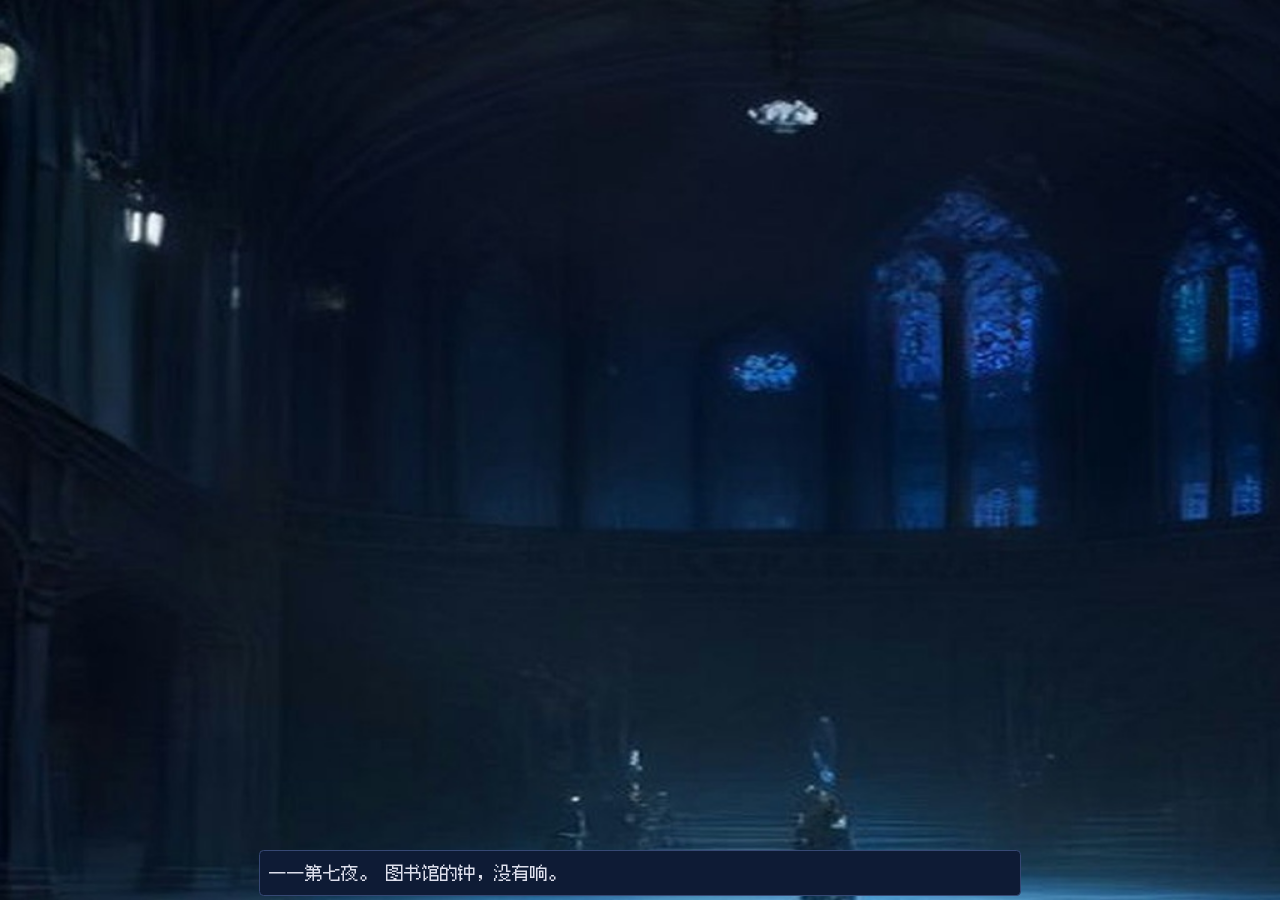
==== commit 1f064d8c: "deploy: 2c573b024db96352f3d6dba203a76fd3f2dd7bce" ====
--- a/index.html
+++ b/index.html
@@ -1,5 +1,5 @@
 <!DOCTYPE html>
-<html lang="zh-CN">
+<html lang="zh">
 
 <head>
     <title>Library of Fantasia</title>
--- a/index.css
+++ b/index.css
@@ -1,3 +1,5 @@
+/* 客户端全局样式：字体、:root 设计变量与元素基础样式。 */
+
 @font-face {
   font-family: "fusion-pixel-8-monospaced";
   src: url("fonts/fusion-pixel-8px-monospaced.woff2") format("woff2");
@@ -26,11 +28,17 @@
 @font-face {
   font-family: "fusion-pixel-12-proportional";
   src: url("fonts/fusion-pixel-12px-proportional.woff2") format("woff2");
+}
+
+:focus {
+  border-color: var(--color-accent-1);
+  outline: none;
 }
 
 :root {
   --color-accent-0: rgba(9, 50, 97, 1);
   --color-accent-1: rgba(21, 151, 242, 1);
+  --color-accent-2: #b7a5ff;
 
   --color-background-0: #01051b;
   --color-background-1: #060f24;
@@ -43,6 +51,7 @@
   --color-content-2: #dee0ed;
 
   --color-danger: #ff2244;
+
   --filter-hover: brightness(1.15);
 
   --font: "fusion-pixel-12-monospaced", monospace;
@@ -54,22 +63,21 @@
 
   --line-height: 1.4;
 
-  --opacity-disabled: 0.4;
+  --opacity-disabled: 40%;
+  --opacity-overlay: 60%;
 
   --radius: 0.25rem;
 
   --size-0: 7.5rem;
   --size-1: 12rem;
+  --size-2: 48rem;
+  --size-3: 60rem;
 
   --spacing-0: 0.25rem;
   --spacing-1: 0.5rem;
+  --spacing-2: 1rem;
 
   --width-border: 0.0625rem;
-}
-
-:focus {
-  border-color: var(--color-accent-1);
-  outline: none;
 }
 
 *,
@@ -78,9 +86,11 @@
   box-sizing: border-box;
   margin: 0;
   padding: 0;
+  scrollbar-width: none;
 }
 
 ::-webkit-scrollbar {
+  display: none;
   height: var(--spacing-1);
   width: var(--spacing-1);
 }
@@ -140,6 +150,11 @@
   font-family: inherit;
 }
 
+dialog::backdrop {
+  background: var(--color-background-0);
+  opacity: var(--opacity-overlay);
+}
+
 h1 {
   align-items: center;
   color: var(--color-content-2);
@@ -176,18 +191,25 @@
 html {
   background: var(--color-background-0);
   color: var(--color-content-0);
-  color-scheme: dark;
+
+  /* 不得声明 color-scheme：会让 Chrome 把 WebAPK 切到夜间主题，导致 PWA 在刘海/挖孔区露成一条黑边。 */
   display: flex;
   flex-direction: column;
   font-family: var(--font);
+
   /* 决定 1rem 有多大 */
   font-size: min(5vw, 18px);
   height: 100%;
   height: 100dvh;
   line-height: var(--line-height);
+
   /* 禁止过界回弹与 PWA 下拉刷新 */
   overscroll-behavior: none;
+
+  /* 页面本身不滚动，滚动交给内部容器。 */
+  overflow: hidden;
   scrollbar-color: var(--color-border) var(--color-background-1);
+
   /* 禁用双指缩放 */
   touch-action: pan-x pan-y;
 }
--- a/stylance.css
+++ b/stylance.css
@@ -1,96 +1,241 @@
-.image-77de25f {
-  border-radius: var(--radius);
-  object-fit: contain;
-}
-
-.text-45e2e90 {
-  color: var(--color-content-2);
-}
-
-.drop_zone-45e2e90 {
+.image-3e12b38 {
+  border-radius: var(--radius);
+}
+
+
+.columns-4415416 {
+  gap: var(--spacing-0);
+}
+
+
+.descriptor-e82be26 {
+  color: var(--color-content-1);
+  font-size: var(--font-size-4);
+  gap: var(--spacing-0);
+}
+
+.chip-e82be26 {
+  background: var(--color-background-2);
+  border: var(--width-border) solid var(--color-border);
+  border-radius: var(--radius);
+  padding: var(--spacing-0);
+}
+
+
+/* 正文位于条目网格的第二行，跨标题与箭头两列。 */
+.body-e1f95fa,
+.body_collapsed-e1f95fa {
+  color: var(--color-content-0);
+  grid-area: body;
+}
+
+/* 折叠态：在基类之上最多显示一行，超出部分由省略号收尾。 */
+.body_collapsed-e1f95fa {
+  display: -webkit-box;
+  -webkit-box-orient: vertical;
+  /* -webkit-line-clamp 覆盖仍只认前缀的浏览器，line-clamp 是标准属性，两者需同时声明 */
+  -webkit-line-clamp: 1;
+  line-clamp: 1;
+  overflow: hidden;
+}
+
+/* 展开箭头：这里只保留主题外观、网格位置与标题行盒高度；
+   背景、边框、内边距与对齐由 Rust 的 css-style 提供。
+   字号显式与标题一致，行盒高度才真正等于标题首行。 */
+.toggle-e1f95fa {
+  color: var(--color-content-1);
+  font-size: var(--font-size-3);
+  gap: var(--spacing-0);
+  grid-area: toggle;
+  height: calc(var(--line-height) * 1em);
+}
+
+.toggle-e1f95fa:hover {
+  color: var(--color-content-2);
+}
+
+/* 主题的全局 :focus 只改边框色，而箭头按钮的透明边框会把它压掉；
+   全局又关掉了 outline，键盘聚焦便毫无反馈，故补一条可见轮廓。 */
+.toggle-e1f95fa:focus-visible {
+  outline: var(--width-border) solid var(--color-accent-1);
+}
+
+
+/* 客户端下载浮窗的内容区主题：只承载说明文字与条目滚动区；
+   浮窗外壳主题与标题行已统一到 `modal.module.css`。 */
+
+/* 说明文字：降到次级正文色，不与条目标题抢注意力 */
+.intro-62e71ad {
+  color: var(--color-content-0);
+  font-size: var(--font-size-3);
+}
+
+.intro_clause-62e71ad {
+  display: inline-block;
+}
+
+/* 条目滚动区 */
+.list-62e71ad {
+  gap: var(--spacing-2);
+  overflow-y: auto;
+  list-style: none;
+}
+
+
+.text-130dd38 {
+  color: var(--color-content-2);
+}
+
+.drop_zone-130dd38 {
   gap: var(--spacing-0);
   border: var(--width-border) dashed var(--color-border);
   border-radius: var(--radius);
   color: var(--color-content-1);
 }
 
-.title-ea8171a {
+/* 单条客户端卡片：与愿望单条目同属浮窗内条目，沿用沉一档的底色、薄边与小圆角；
+   卡片之间由浮窗列表的 gap 分开，这里只负责单张卡片内部的节奏。 */
+.entry-d5c5913 {
+  background: var(--color-background-1);
+  border: var(--width-border) solid var(--color-border);
+  border-radius: var(--radius);
+  /* 图标列、标题列与行动列之间留一档。 */
+  column-gap: var(--spacing-1);
+  grid-template-areas: "icon title action";
+  grid-template-columns: auto minmax(0, 1fr) auto;
+  padding: var(--spacing-1);
+  row-gap: var(--spacing-0);
+}
+
+.icon-d5c5913 {
+  color: var(--color-content-1);
+  grid-area: icon;
+}
+
+.title-d5c5913 {
+  color: var(--color-content-2);
+  font-size: var(--font-size-3);
+  grid-area: title;
+}
+
+.action-d5c5913 {
+  background: var(--color-background-2);
+  border: var(--width-border) solid var(--color-border);
+  border-radius: var(--radius);
+  color: var(--color-content-1);
+  /* 图标与“下载”贴成一组，间距取主题最小档。 */
+  gap: var(--spacing-0);
+  grid-area: action;
+  padding: var(--spacing-0);
+}
+
+/* 全局 button 的悬停提亮不覆盖 a，这里补上同样的反馈，让下载入口保持按钮手感。 */
+.action-d5c5913:hover {
+  filter: var(--filter-hover);
+}
+
+.guide-d5c5913 {
+  color: var(--color-content-0);
+  font-size: var(--font-size-3);
+  gap: var(--spacing-0);
+  grid-column: 1 / -1;
+}
+
+.title-c5fda82 {
   color: var(--color-content-2);
   font-size: var(--font-size-1);
 }
 
 
-.fullscreen-8f4a508 {
+.fullscreen-de8243e {
   background: var(--color-background-1);
 }
 
-.search_icon-8f4a508 {
+.search_icon-de8243e {
   padding-left: var(--spacing-0);
   padding-right: var(--spacing-0);
   color: var(--color-content-1);
 }
 
-.header-8f4a508 {
+.header-de8243e {
   gap: var(--spacing-0);
   padding: var(--spacing-0);
   background: var(--color-background-1);
 }
 
-.galleries-8f4a508 {
-  padding: var(--spacing-0);
-  overflow: auto;
-}
-
-.columns-8f4a508 {
-  column-width: var(--size-1);
-  column-gap: var(--spacing-0);
-}
-
-.gallery-3f48b42 {
+
+
+.gallery-8b18208 {
   gap: var(--spacing-0);
   overflow-x: hidden;
   overflow-y: auto;
 }
 
-.gallery-3f48b42 img {
+.gallery-8b18208 img {
   border-radius: 0;
 }
 
-.cover-364f13c {
+.download_button-22c8b18 {
+  gap: var(--spacing-0);
+}
+
+.wishlist_button-22c8b18 {
+  gap: var(--spacing-0);
+}
+
+.infinite_scroll-7955b6e {
+  padding: var(--spacing-0);
+  overflow: auto;
+}
+
+.column_probe-7955b6e {
+  width: calc(var(--size-1) + var(--spacing-0));
+}
+
+.image-16a3932 {
+  object-fit: contain;
+}
+
+
+.cover-820706d {
   background: var(--color-background-2);
   border: var(--width-border) solid var(--color-border);
   border-radius: var(--radius);
   color: var(--color-content-1);
 }
 
-.meta-364f13c {
-  font-size: var(--font-size-4);
-}
-
-.gallery-364f13c {
+.meta-820706d {
+  font-size: var(--font-size-4);
+}
+
+.gallery-820706d {
   padding: var(--spacing-0);
   border: var(--width-border) solid transparent;
   border-radius: var(--radius);
   background: var(--color-background-1);
   margin-bottom: var(--spacing-0);
-  break-inside: avoid;
-}
-
-.gallery-364f13c:hover {
+}
+
+.gallery-820706d:hover {
   background: var(--color-background-2);
 }
 
-.thumbnail-5d5627e {
+.delete-820706d {
+  top: var(--spacing-1);
+  right: var(--spacing-1);
+  border-radius: var(--radius);
+}
+
+.thumbnail-7c09578 {
   aspect-ratio: 1;
   overflow: hidden;
 }
 
-.thumbnail-5d5627e img {
-  height: 100%;
+.cover-7c09578 {
   object-fit: cover;
 }
 
-.file_name-5d5627e {
+.file_name-7c09578 {
   font-size: var(--font-size-4);
   color: var(--color-content-1);
   padding-left: var(--spacing-0);
@@ -100,22 +245,85 @@
   overflow: hidden;
 }
 
-.item-5d5627e {
+.item-7c09578 {
   border: var(--width-border) solid var(--color-border);
   border-radius: var(--radius);
   overflow: hidden;
 }
 
 
+.item-3358d2f {
+  background: var(--color-background-1);
+  border: var(--width-border) solid var(--color-border);
+  border-radius: var(--radius);
+  padding: var(--spacing-1);
+  row-gap: var(--spacing-0);
+
+  /* 标题与展开箭头同处第一行，正文在第二行跨满整行。 */
+  column-gap: var(--spacing-0);
+  grid-template-areas:
+    "title toggle"
+    "body body";
+  grid-template-columns: minmax(0, 1fr) auto;
+}
+
+.title-3358d2f {
+  color: var(--color-content-2);
+  grid-area: title;
+  font-size: var(--font-size-3);
+}
+
+.loading-ffb69b8 {
+  aspect-ratio: 1;
+}
+
+
+/* 模态浮窗外壳的主题：背景、边框、圆角、正文色与内间距；
+   定位、居中与列布局由 modal.rs 的 css-style 给出，此处只声明含主题变量的属性。 */
+.modal-12008ad {
+  background: var(--color-background-2);
+  border: var(--width-border) solid var(--color-border);
+  border-radius: var(--radius);
+  color: var(--color-content-1);
+  gap: var(--spacing-1);
+
+  padding: var(--spacing-2);
+
+  /* 小屏时四周留出 --spacing-2 的空隙，大屏时宽度以 --size-2、高度以 --size-3 为上限；
+     内容超出高度上限时由内容区自身滚动，不撑高浮窗 */
+  width: calc(100% - 2 * var(--spacing-2));
+  max-width: var(--size-2);
+  max-height: min(calc(100% - 2 * var(--spacing-2)), var(--size-3));
+}
+
+/* 打开态才用 flex 布局：display 必须随 <dialog> 的 open 属性切换，
+   而 css-style 无法表达随属性切换的条件样式，故只有 display 写在这里，
+   其余列布局仍由 modal.rs 的 css-style 给出。 */
+.modal-12008ad[open] {
+  display: flex;
+}
+
+/* 标题行：用一条细边线与内容分层，保持低噪声 */
+.header-12008ad {
+  border-bottom: var(--width-border) solid var(--color-border);
+  padding-bottom: var(--spacing-1);
+}
+
+/* 关闭按钮：图标与文案贴紧成一组，形成单一视觉单元 */
+.close-12008ad {
+  gap: var(--spacing-0);
+}
+
+
 /* 左下角通知容器：主题定位与间距，flex 布局由 Rust 内联样式提供 */
-.notices-2b8e813 {
+.notices-9a8a092 {
   bottom: var(--spacing-0);
   left: var(--spacing-0);
   gap: var(--spacing-0);
 }
 
 /* 通知条主题外观：布局由父容器 flex 提供 */
-.notice-2b8e813 {
+.notice-9a8a092 {
   padding: var(--spacing-0);
   background: var(--color-background-2);
   border: var(--width-border) solid var(--color-border);
@@ -124,45 +332,81 @@
 }
 
 
-.preview-94a09c0 {
+.preview-89b7997 {
   grid-auto-flow: column;
   grid-auto-columns: var(--size-0);
   gap: var(--spacing-0);
   overflow-x: auto;
-}
-
-.label-91263b3 {
-  color: var(--color-content-1);
-}
-
-.error-91263b3 {
+  scrollbar-width: auto;
+}
+
+.preview-89b7997::-webkit-scrollbar {
+  display: block;
+}
+
+.label-93b2ab4 {
+  color: var(--color-content-1);
+}
+
+.error-93b2ab4 {
   color: var(--color-danger);
 }
 
-.settings-91263b3 {
+.settings-93b2ab4 {
   overflow: auto;
   gap: var(--spacing-0);
   padding: var(--spacing-0);
 }
 
-.tabs-91263b3 {
+.tabs-93b2ab4 {
   gap: var(--spacing-0);
 }
 
-.tab-91263b3 {
+.tab-93b2ab4 {
   color: var(--color-content-1);
   gap: var(--spacing-0);
 }
 
-.tab_active-91263b3 {
+.tab_active-93b2ab4 {
   background: var(--color-accent-0);
   border-color: var(--color-accent-1);
   color: var(--color-content-2);
   gap: var(--spacing-0);
 }
 
+.shrink_on_scroll-a5b3fe9 {
+  overflow: hidden;
+  /* 因为存在帧丢弃导致有点卡顿，以此平滑 */
+  transition:
+    width 40ms linear,
+    height 40ms linear;
+}
+
+
+.layer-2f9f9c3 {
+  overflow: hidden;
+  transition:
+    aspect-ratio 200ms ease,
+    opacity 200ms ease;
+}
+
+
+.group-d594a69 {
+  gap: var(--spacing-1);
+}
+
+/* 条目之间沿用同一节奏：用 gap 而不是给条目加 margin，避免末尾条目多出一段空白。 */
+.entries-d594a69 {
+  gap: var(--spacing-1);
+  /* 条目容器是 ol，顺序语义由 DOM 保留。
+     list-style: none 属于防御性保留：当前条目 li 是 grid 项、容器为 flex，本就不会生成列表标记；
+     同时它属于 css-style 暂无类型化 API 的例外，只能在此声明。
+     缩进与 margin 由 index.css 的全局 reset 归零，因此这里不再重复声明。 */
+  list-style: none;
+}
+
 /* 左侧图标栏：主题外观 */
-.tabs-39c58a7 {
+.tabs-e368947 {
   gap: var(--spacing-0);
   padding: var(--spacing-0);
   background: var(--color-background-1);
@@ -170,7 +414,7 @@
 }
 
 /* 链接项：结构 + 主题混合，选择器无法由 Rust 表达，整体保留 */
-.tabs-39c58a7 a {
+.tabs-e368947 a {
   display: inline-flex;
   align-items: center;
   gap: 0;
@@ -181,12 +425,12 @@
   cursor: pointer;
 }
 
-.tabs-39c58a7 a:hover {
+.tabs-e368947 a:hover {
   background: var(--color-background-2);
   color: var(--color-content-2);
 }
 
-.tabs-39c58a7 [aria-current] {
+.tabs-e368947 [aria-current] {
   background: var(--color-accent-0);
   border-color: var(--color-border);
   color: var(--color-content-2);
@@ -195,368 +439,2798 @@
 
 /* UploadPanel 上传面板：类只保留主题变量样式与 css-style 无法表达的渲染特性 */
 
-.title_input_title-b8a49f4 {
-  color: var(--color-content-1);
-}
-
-.upload-b8a49f4 {
+.title_input_title-aa137df {
+  color: var(--color-content-1);
+}
+
+.upload-aa137df {
   padding: var(--spacing-0);
   gap: var(--spacing-0);
 }
 
 
-/* ModuleBlock 模块块：类只保留主题变量样式与 css-style 无法表达的渲染特性 */
-
-.block-12fe3a7 {
-  background: var(--color-background-2);
-  border: 1px solid var(--color-border);
-  border-radius: var(--radius);
-  box-shadow: 0 2px 10px rgba(1, 5, 27, 0.55);
-}
-.block-12fe3a7:hover {
-  border-color: var(--color-content-1);
-}
-
-/* 类别标题栏：类别色变量 + 文字渲染特性 */
-.header-12fe3a7 {
-  border-radius: var(--radius) var(--radius) 0 0;
-  font-size: var(--font-size-4);
-  color: var(--color-background-0);
-  padding: 0 var(--spacing-0);
-  user-select: none;
-}
-
-.header_source-12fe3a7 {
-  background: var(--category-source, #1597f2);
-}
-.header_modulator-12fe3a7 {
-  background: var(--category-modulator, #b06bff);
-}
-.header_effect-12fe3a7 {
-  background: var(--category-effect, #35c6a0);
-}
-.header_mixer-12fe3a7 {
-  background: var(--category-mixer, #f2a615);
-}
-.header_output-12fe3a7 {
-  background: var(--category-output, #ff4a5e);
-}
-
-.title-12fe3a7 {
-  font-weight: bold;
-  white-space: nowrap;
+/* 愿望单浮窗内容区：只负责说明文字与条目滚动区的主题，
+   浮窗外壳主题与标题行已在 `modal.module.css`。 */
+
+/* 说明文字：降到次级正文色，不与条目标题抢注意力 */
+.intro-9fc8880 {
+  color: var(--color-content-0);
+  font-size: var(--font-size-3);
+}
+
+/* 条目滚动区：条目之间留出比外壳更大的呼吸间距 */
+.list-9fc8880 {
+  gap: var(--spacing-2);
+
+  /* 例外：overflow-y 在 css-style 暂无类型化 API，只能在此声明 */
+  overflow-y: auto;
+}
+
+
+/* AudioInput 检查器编辑器：输入状态与输入不可用提示。
+   根壳与标题样式由 shell.module.css 统一提供。
+   只声明主题变量；字距与行距属于视觉基线，写在 audio_input.rs 的内联 `css-style` 里。
+   `.lamp` 的过渡留在样式表：`prefers-reduced-motion` 的覆盖需要媒体查询，
+   写成行内样式会压过该覆盖。 */
+
+/* 可用时提高文字亮度；不可用时保持辅助色 */
+.status-b4262ba {
+  font-size: var(--font-size-4);
+}
+
+.status_on-b4262ba {
+  color: var(--color-accent-1);
+}
+
+.status_off-b4262ba {
+  color: var(--color-content-1);
+}
+
+/* 过渡与 reduced-motion 覆盖依赖媒体查询，无法写进行内样式。 */
+.lamp-b4262ba {
+  background: var(--color-background-0);
+  border-color: var(--color-border);
+  box-shadow: inset 0 1px 2px var(--color-background-0);
+  transition: background 160ms ease, border-color 160ms ease, box-shadow 160ms ease;
+}
+
+.lamp_on-b4262ba {
+  background: var(--color-accent-1);
+  border-color: var(--color-accent-1);
+  box-shadow: 0 0 6px var(--color-accent-1);
+}
+
+.hint-b4262ba {
+  color: var(--color-content-1);
+  font-size: var(--font-size-4);
+}
+
+@media (prefers-reduced-motion: reduce) {
+  .lamp-b4262ba {
+    transition: none;
+  }
+}
+
+
+/* AudioInput 节点迷你面板：输入状态与信号灯 */
+
+.audio_input-f8f41f0 {
+  border-top: var(--width-border) solid var(--color-border);
+  color: var(--color-content-0);
+}
+
+.label-f8f41f0 {
+  color: var(--color-content-1);
+  font-size: var(--font-size-4);
+  letter-spacing: 0.02em;
+}
+
+/* 可用时提高文字亮度；不可用时保持辅助色 */
+.status-f8f41f0 {
+  font-size: var(--font-size-4);
+}
+
+.status_on-f8f41f0 {
+  color: var(--color-accent-1);
+}
+
+.status_off-f8f41f0 {
+  color: var(--color-content-1);
+}
+
+.lamp-f8f41f0 {
+  background: var(--color-background-0);
+  border-color: var(--color-border);
+  box-shadow: inset 0 1px 2px var(--color-background-0);
+  transition: background 160ms ease, border-color 160ms ease, box-shadow 160ms ease;
+}
+
+.lamp_on-f8f41f0 {
+  background: var(--color-accent-1);
+  border-color: var(--color-accent-1);
+  box-shadow: 0 0 6px var(--color-accent-1);
+}
+
+@media (prefers-reduced-motion: reduce) {
+  .lamp-f8f41f0 {
+    transition: none;
+  }
+}
+
+
+/* Clock 检查器编辑器：速度、走带状态与分频/门限摘要；
+   根壳与标题样式由 shell.module.css 统一提供。 */
+
+.value-ba27404 {
+  color: var(--color-accent-1);
+  font-size: var(--font-size-4);
+}
+
+/* 播放中提高状态文字亮度；停止/暂停保持安静的辅助色 */
+.value_playing-ba27404 {
+  color: var(--color-content-2);
+}
+
+.value_idle-ba27404 {
+  color: var(--color-content-0);
+}
+
+
+/* Clock 节点迷你面板：走带状态与慢呼吸门灯 */
+
+.clock-12f0667 {
+  border-top: var(--width-border) solid var(--color-border);
+  color: var(--color-content-0);
+}
+
+.label-12f0667 {
+  color: var(--color-content-1);
+  font-size: var(--font-size-4);
+  letter-spacing: 0.02em;
+}
+
+.status-12f0667 {
+  color: var(--color-content-0);
+  font-size: var(--font-size-4);
+  letter-spacing: 0.02em;
+}
+
+/* 播放中提高文字亮度；信号色只留给门灯，避免污染文字层级 */
+.status_playing-12f0667 {
+  color: var(--color-content-2);
+}
+
+.status_idle-12f0667 {
+  color: var(--color-content-0);
+}
+
+.lamp-12f0667 {
+  background: var(--color-background-0);
+  border-color: var(--color-border);
+  box-shadow: inset 0 1px 2px var(--color-background-0);
+  transition: background 160ms ease, border-color 160ms ease, box-shadow 160ms ease;
+}
+
+.lamp_on-12f0667 {
+  animation-duration: 2s;
+  animation-iteration-count: infinite;
+  animation-name: clock-gate-breath;
+  animation-timing-function: ease-in-out;
+  background: var(--color-accent-1);
+  border-color: var(--color-accent-1);
+  box-shadow: 0 0 6px var(--color-accent-1);
+}
+
+/* 慢呼吸：只变化亮度与光晕，不改变灯的位置与尺寸。 */
+@keyframes clock-gate-breath {
+  0%,
+  100% {
+    opacity: 0.5;
+    box-shadow: 0 0 2px var(--color-accent-1);
+  }
+  50% {
+    opacity: 1;
+    box-shadow: 0 0 9px var(--color-accent-1);
+  }
+}
+
+@media (prefers-reduced-motion: reduce) {
+  .lamp-12f0667 {
+    transition: none;
+  }
+
+  .lamp_on-12f0667 {
+    animation: none;
+  }
+}
+
+
+/* Control 参数控件：主题变量着色、状态伪类与媒体查询，以及 css-style 无法表达的渲染特性（渐变、阴影、transition、touch-action、pointer-events、outline） */
+
+/* 控件根容器共用的文字色；布局与 css-style 可表达的属性写在 Rust 中 */
+.slider-1a46747,
+.slider_head-1a46747,
+.knob-1a46747,
+.choice-1a46747,
+.choice_inline-1a46747,
+.choice_segmented-1a46747 {
+  color: var(--color-content-0);
+}
+
+/* 控制器端口已接线：参数滑条/旋钮只读，置灰并禁用指针交互，读数仍可见（断线后的回落值） */
+.param_controlled-1a46747 {
+  opacity: 0.55;
+}
+
+/* 只禁用真正的交互面；根容器仍接收悬浮事件，「由接线控制」提示才有机会出现 */
+.param_controlled-1a46747 .slider_track-1a46747,
+.param_controlled-1a46747 .knob_face-1a46747 {
+  pointer-events: none;
+}
+
+/* ---------- 节点内联 fader ---------- */
+.slider_label-1a46747 {
+  color: var(--color-content-0);
+  font-size: var(--font-size-4);
   overflow: hidden;
   text-overflow: ellipsis;
 }
 
-.close-12fe3a7 {
+.slider_value-1a46747 {
+  color: var(--color-accent-1);
+  font-size: var(--font-size-4);
+}
+
+.slider_track-1a46747 {
+  border-radius: var(--radius);
+  outline: none;
+  touch-action: none;
+}
+
+.slider_track-1a46747:focus-visible {
+  outline: 1px solid var(--color-accent-1);
+  outline-offset: 2px;
+}
+
+.slider_groove-1a46747 {
+  background: var(--color-background-0);
+  border-radius: var(--radius);
+  box-shadow:
+    inset 0 1px 3px var(--color-background-0),
+    0 1px 0 var(--color-border);
+}
+
+.slider_fill-1a46747 {
+  background: linear-gradient(90deg, var(--color-accent-0), var(--color-accent-1));
+  border-radius: var(--radius);
+  box-shadow: 0 0 5px var(--color-accent-0);
+  pointer-events: none;
+}
+
+.slider_zero-1a46747 {
+  background: var(--color-border);
+  pointer-events: none;
+}
+
+.slider_thumb-1a46747 {
+  background: linear-gradient(180deg, var(--color-content-2), var(--color-accent-1));
+  border: 1px solid var(--color-accent-1);
+  border-radius: var(--radius);
+  box-shadow:
+    0 0 6px var(--color-accent-1),
+    inset 0 0 2px var(--color-background-0);
+  transition:
+    filter 180ms ease,
+    box-shadow 180ms ease,
+    transform 180ms ease;
+  pointer-events: none;
+}
+
+.slider_track-1a46747:hover .slider_thumb-1a46747 {
+  filter: brightness(1.12);
+  box-shadow:
+    0 0 9px var(--color-accent-1),
+    inset 0 0 2px var(--color-background-0);
+}
+
+.slider_track-1a46747:active .slider_thumb-1a46747 {
+  transform: scale(1.08);
+}
+
+/* ---------- 检查器旋钮 ---------- */
+.knob_label-1a46747 {
+  color: var(--color-content-0);
+  font-size: var(--font-size-4);
+
+  /* css-style 无 overflow 的类型化 API；截断所需的 text-overflow 在 Rust 中声明 */
+  overflow: hidden;
+}
+
+.knob_value-1a46747 {
+  color: var(--color-accent-1);
+  font-size: var(--font-size-4);
+  font-variant-numeric: tabular-nums;
+}
+
+.knob_face-1a46747 {
+  outline: none;
+  touch-action: none;
+}
+
+.knob_face-1a46747:focus-visible {
+  outline: 1px solid var(--color-accent-1);
+  outline-offset: 2px;
+  border-radius: 50%;
+}
+
+.knob_dial-1a46747 {
+  overflow: visible;
+}
+
+.knob_arc-1a46747 {
+  fill: none;
+  stroke: var(--color-border);
+  stroke-linecap: round;
+  stroke-width: 3;
+}
+
+.knob_value_arc-1a46747 {
+  fill: none;
+  stroke: var(--color-accent-1);
+  stroke-linecap: round;
+  stroke-width: 3;
+  filter: drop-shadow(0 0 3px var(--color-accent-0));
+}
+
+.knob_indicator-1a46747 {
+  stroke: var(--color-content-2);
+  stroke-linecap: round;
+  stroke-width: 2;
+}
+
+.knob_center_tick-1a46747 {
+  stroke: var(--color-content-1);
+  stroke-width: 1;
+}
+
+/* ---------- 选项 ---------- */
+.choice_step-1a46747 {
   background: transparent;
-  border: none;
-  border-radius: var(--radius);
-  color: var(--color-background-0);
+  border: 1px solid transparent;
+  border-radius: var(--radius);
+  color: var(--color-content-1);
+  cursor: pointer;
+  font-size: var(--font-size-3);
+}
+
+.choice_step-1a46747:hover:not(:disabled) {
+  background: var(--color-background-2);
+  border-color: var(--color-border);
+  color: var(--color-content-2);
+}
+
+.choice_step-1a46747:disabled {
+  color: var(--color-border);
+  cursor: default;
+}
+
+.choice_value-1a46747 {
+  color: var(--color-content-2);
+  font-size: var(--font-size-4);
+  overflow: hidden;
+  text-overflow: ellipsis;
+}
+
+.choice_option-1a46747 {
+  background: var(--color-background-1);
+  border: 1px solid var(--color-border);
+  border-radius: var(--radius);
+  color: var(--color-content-1);
+  font-size: var(--font-size-4);
+  transition: color 180ms ease, border-color 180ms ease, background 180ms ease;
+}
+
+.choice_option-1a46747:hover {
+  border-color: var(--color-content-1);
+  color: var(--color-content-2);
+}
+
+.choice_option_on-1a46747 {
+  background: var(--color-accent-0);
+  border-color: var(--color-accent-1);
+  box-shadow: inset 0 0 8px var(--color-accent-0);
+  color: var(--color-content-2);
+}
+
+/* ---------- 开关 ---------- */
+.toggle-1a46747 {
+  background: var(--color-background-1);
+  border: 1px solid var(--color-border);
+  border-radius: var(--radius);
+  color: var(--color-content-1);
+  font-size: var(--font-size-4);
+  transition: border-color 200ms ease, color 200ms ease, box-shadow 200ms ease;
+}
+
+.toggle_lamp-1a46747 {
+  background: var(--color-background-0);
+  border: 1px solid var(--color-border);
+  border-radius: 50%;
+  height: 7px;
+  transition: background 200ms ease, box-shadow 200ms ease, border-color 200ms ease;
+  width: 7px;
+}
+
+.toggle_label-1a46747 {
+  overflow: hidden;
+  text-overflow: ellipsis;
+}
+
+.toggle_on-1a46747 {
+  border-color: var(--color-accent-1);
+  color: var(--color-content-2);
+  box-shadow: 0 0 10px var(--color-accent-0);
+}
+
+.toggle_on-1a46747 .toggle_lamp-1a46747 {
+  background: var(--color-accent-1);
+  border-color: var(--color-accent-1);
+  box-shadow: 0 0 6px var(--color-accent-1);
+}
+
+@media (prefers-reduced-motion: reduce) {
+  .slider_thumb-1a46747,
+  .choice_option-1a46747,
+  .toggle-1a46747,
+  .toggle_lamp-1a46747 {
+    transition: none;
+  }
+
+  .slider_track-1a46747:active .slider_thumb-1a46747 {
+    transform: none;
+  }
+}
+
+
+/* Envelope 检查器编辑器：放大 ADSR 曲线与参数图例；
+   根壳与标题样式由 shell.module.css 统一提供。 */
+
+/* SVG 的 overflow 与渲染属性没有 css-style 类型化 API */
+.chart-900f680 {
+  overflow: visible;
+}
+
+.baseline-900f680 {
+  stroke: var(--color-border);
+  stroke-dasharray: 2 3;
+  stroke-width: 1;
+  vector-effect: non-scaling-stroke;
+}
+
+.guide-900f680 {
+  stroke: var(--color-border);
+  stroke-dasharray: 2 4;
+  stroke-width: 1;
+  vector-effect: non-scaling-stroke;
+}
+
+.sustain-900f680 {
+  stroke: var(--color-content-1);
+  stroke-dasharray: 4 3;
+  stroke-width: 1;
+  vector-effect: non-scaling-stroke;
+}
+
+.curve_area-900f680 {
+  fill: var(--color-accent-2);
+  fill-opacity: 0.14;
+  stroke: none;
+}
+
+.curve_line-900f680 {
+  fill: none;
+  filter: drop-shadow(0 0 3px var(--color-accent-0));
+  stroke: var(--color-accent-2);
+  stroke-linecap: round;
+  stroke-linejoin: round;
+  stroke-width: 2;
+  vector-effect: non-scaling-stroke;
+}
+
+.legend_label-900f680 {
+  color: var(--color-content-1);
+  font-size: var(--font-size-4);
+}
+
+/* 数字等宽对齐没有 css-style 类型化 API */
+.legend_value-900f680 {
+  color: var(--color-accent-1);
+  font-size: var(--font-size-4);
+  font-variant-numeric: tabular-nums;
+}
+
+
+/* Envelope 节点迷你面板：只读 ADSR 曲线 */
+
+.envelope-de1b36f {
+  border-top: var(--width-border) solid var(--color-border);
+  color: var(--color-content-0);
+}
+
+.chart-de1b36f {
+  overflow: visible;
+}
+
+/* SVG 渲染属性无 css-style 类型化 API */
+.baseline-de1b36f {
+  stroke: var(--color-border);
+  stroke-dasharray: 2 3;
+  stroke-width: 1;
+  vector-effect: non-scaling-stroke;
+}
+
+.sustain-de1b36f {
+  stroke: var(--color-content-1);
+  stroke-dasharray: 3 3;
+  stroke-width: 1;
+  vector-effect: non-scaling-stroke;
+}
+
+.curve_area-de1b36f {
+  fill: var(--color-accent-2);
+  fill-opacity: 0.14;
+  stroke: none;
+}
+
+.curve_line-de1b36f {
+  fill: none;
+  filter: drop-shadow(0 0 2px var(--color-accent-0));
+  stroke: var(--color-accent-2);
+  stroke-linecap: round;
+  stroke-linejoin: round;
+  stroke-width: 1.5;
+  vector-effect: non-scaling-stroke;
+}
+
+
+/* Help 帮助浮层：主题变量，以及 `css-style` 无法表达的 `overflow`、
+   `grid-template-columns`（含窄屏列数）与伪元素内容；布局见 help.rs。 */
+
+/* 遮罩底色由伪元素承载：opacity 只淡化 backdrop，不会让面板内容一起变透明；
+   透明度复用 --opacity-overlay，与 index.css 的 dialog::backdrop 同口径。
+   .overlay 是 fixed + z-index 的层叠上下文，z-index: -1 的伪元素落在面板内容之下。 */
+.overlay-3e630fc {
+  isolation: isolate;
+}
+
+.overlay-3e630fc::before {
+  background: var(--color-background-0);
+  content: "";
+  inset: 0;
+  opacity: var(--opacity-overlay);
+  position: absolute;
+  z-index: -1;
+}
+
+.panel-3e630fc {
+  background: var(--color-background-1);
+  border: 1px solid var(--color-border);
+  border-radius: var(--radius);
+  box-shadow: 0 14px 44px var(--color-background-0);
+  overflow: hidden;
+}
+
+.header-3e630fc {
+  background: var(--color-background-2);
+  border-bottom: 1px solid var(--color-border);
+}
+
+.title-3e630fc {
+  color: var(--color-content-2);
+  font-family: var(--font);
+  font-size: var(--font-size-3);
+}
+
+.close-3e630fc {
+  border: 1px solid var(--color-border);
+  border-radius: var(--radius);
+  color: var(--color-content-1);
+  font-size: var(--font-size-3);
+}
+
+.close-3e630fc:hover {
+  border-color: var(--color-content-1);
+  color: var(--color-content-2);
+}
+
+.body-3e630fc {
+  overflow-y: auto;
+}
+
+.section-3e630fc {
+  border-bottom: 1px solid var(--color-border);
+  color: var(--color-content-1);
+  font-family: var(--font);
+  font-size: var(--font-size-4);
+}
+
+/* grid-template-columns 无 css-style 类型化 API；窄屏时切为单列。 */
+.shortcuts-3e630fc {
+  grid-template-columns: repeat(2, minmax(0, 1fr));
+}
+
+.row-3e630fc {
+  border-bottom: 1px dotted var(--color-border);
+}
+
+.key-3e630fc {
+  background: var(--color-background-0);
+  border: 1px solid var(--color-border);
+  border-radius: var(--radius);
+  color: var(--color-content-2);
+  font-family: var(--font);
+  font-size: var(--font-size-4);
+}
+
+.action-3e630fc {
+  color: var(--color-content-0);
+  font-size: var(--font-size-4);
+}
+
+.signal-3e630fc {
+  color: var(--color-content-0);
+  font-size: var(--font-size-4);
+}
+
+.signal_audio-3e630fc {
+  background: var(--color-accent-1);
+  box-shadow: 0 0 6px var(--color-accent-1);
+}
+
+.signal_control-3e630fc {
+  background: var(--color-accent-2);
+  box-shadow: 0 0 6px var(--color-accent-2);
+}
+
+/* 事件信号图例：使用标准主题色 --color-accent-0，与画布端口同色 */
+.signal_event-3e630fc {
+  background: var(--color-accent-0);
+  box-shadow: 0 0 6px var(--color-accent-0);
+}
+
+/* 音符信号图例：使用标准主题色 --color-content-2，与画布端口同色 */
+.signal_note-3e630fc {
+  background: var(--color-content-2);
+  box-shadow: 0 0 6px var(--color-content-2);
+}
+
+.file-3e630fc {
+  color: var(--color-content-0);
+}
+
+.note-3e630fc {
+  color: var(--color-content-1);
+  font-size: var(--font-size-4);
+}
+
+/* 伪元素内容与颜色无 css-style 类型化 API。 */
+.note-3e630fc::before {
+  color: var(--color-accent-1);
+  content: "· ";
+}
+
+/* 断点与 help.rs 的 `NARROW_BREAKPOINT`、面板定宽逻辑同步。 */
+@media (max-width: 760px) {
+  .shortcuts-3e630fc {
+    grid-template-columns: 1fr;
+  }
+}
+
+
+/* Inspector 检查器：桌面常驻右栏，移动端右侧抽屉 */
+
+.inspector_host-53a6f33 {
+  display: flex;
+  min-height: 0;
+}
+
+.inspector-53a6f33 {
+  background: var(--color-background-1);
+  border-left: 1px solid var(--color-border);
+  color: var(--color-content-0);
+  display: flex;
+  flex-direction: column;
+  height: 100%;
+  overflow: hidden;
+  width: 300px;
+}
+
+.header-53a6f33 {
+  background: var(--color-background-2);
+  border-bottom: 1px solid var(--color-border);
+  padding: 8px 10px;
+}
+
+.title-53a6f33 {
+  color: var(--color-content-2);
+  font-family: var(--font);
+  font-size: var(--font-size-4);
+  letter-spacing: 0.08em;
+}
+
+.close-53a6f33 {
+  background: transparent;
+  border: 1px solid var(--color-border);
+  border-radius: var(--radius);
+  color: var(--color-content-1);
+  cursor: pointer;
   font-size: var(--font-size-3);
   line-height: 1;
-  opacity: 0.7;
-}
-.close-12fe3a7:hover {
+  min-width: 22px;
+  padding: 2px 6px;
+}
+
+.close-53a6f33:hover {
+  border-color: var(--color-content-1);
+  color: var(--color-content-2);
+}
+
+.body-53a6f33 {
+  flex: 1 1 auto;
+  min-height: 0;
+  overflow-y: auto;
+  padding: 10px;
+}
+
+.section_title-53a6f33 {
+  border-bottom: 1px solid var(--color-border);
+  color: var(--color-content-1);
+  font-family: var(--font);
+  font-size: var(--font-size-4);
+
+  /* text-transform 无 css-style 类型化 API */
+  text-transform: uppercase;
+}
+
+.hint-53a6f33,
+.description-53a6f33 {
+  color: var(--color-content-0);
+  font-size: var(--font-size-4);
+  line-height: 1.5;
+}
+
+.hint-53a6f33 {
+  color: var(--color-content-1);
+  margin-bottom: 8px;
+}
+
+.empty_hint-53a6f33 {
+  border: 1px dashed var(--color-border);
+  border-radius: var(--radius);
+  color: var(--color-content-1);
+  font-size: var(--font-size-4);
+}
+
+/* ---------- 概览 ---------- */
+.overview-53a6f33,
+.single-53a6f33,
+.multi-53a6f33,
+.info_row-53a6f33,
+.param_cell-53a6f33 {
+  color: var(--color-content-0);
+}
+
+.info_list-53a6f33 {
+  background: var(--color-background-0);
+  border: 1px solid var(--color-border);
+  border-radius: var(--radius);
+}
+
+.info_label-53a6f33 {
+  color: var(--color-content-1);
+  font-size: var(--font-size-4);
+}
+
+.info_value-53a6f33 {
+  color: var(--color-accent-1);
+  font-size: var(--font-size-4);
+  font-variant-numeric: tabular-nums;
+}
+
+.shortcut-53a6f33 {
+  color: var(--color-content-0);
+  font-size: var(--font-size-4);
+}
+
+.key-53a6f33 {
+  background: var(--color-background-0);
+  border: 1px solid var(--color-border);
+  border-radius: var(--radius);
+  color: var(--color-content-2);
+  font-family: var(--font);
+  font-size: var(--font-size-4);
+}
+
+/* ---------- 单模块 ---------- */
+.module_head-53a6f33 {
+  align-items: baseline;
+  display: flex;
+  gap: var(--spacing-1);
+  justify-content: space-between;
+}
+
+.module_title-53a6f33 {
+  color: var(--color-content-2);
+  font-size: var(--font-size-3);
+  letter-spacing: 0.03em;
+}
+
+.module_category-53a6f33 {
+  color: var(--color-content-1);
+  font-size: var(--font-size-4);
+}
+
+.count-53a6f33 {
+  color: var(--color-accent-1);
+  font-size: var(--font-size-4);
+  margin-left: 6px;
+}
+
+.params-53a6f33 {
+  /* grid-template-columns 无 css-style 类型化 API */
+  grid-template-columns: repeat(auto-fill, minmax(84px, 1fr));
+}
+
+.param_cell_wide-53a6f33 {
+  grid-column: 1 / -1;
+}
+
+.ports-53a6f33 {
+  border-left: 1px solid var(--color-border);
+  padding-left: 6px;
+}
+
+.port_row-53a6f33 {
+  font-size: var(--font-size-4);
+}
+
+.port_dot-53a6f33 {
+  border-radius: 50%;
+  display: inline-block;
+  height: 8px;
+  width: 8px;
+}
+
+.signal_audio-53a6f33 {
+  background: var(--color-accent-1);
+  box-shadow: 0 0 5px var(--color-accent-1);
+}
+
+.signal_control-53a6f33 {
+  background: var(--color-accent-2);
+  box-shadow: 0 0 5px var(--color-accent-2);
+}
+
+/* 事件信号图例：使用标准主题色 --color-accent-0，与画布端口同色 */
+.signal_event-53a6f33 {
+  background: var(--color-accent-0);
+  box-shadow: 0 0 5px var(--color-accent-0);
+}
+
+/* 音符信号图例：使用标准主题色 --color-content-2，与画布端口同色 */
+.signal_note-53a6f33 {
+  background: var(--color-content-2);
+  box-shadow: 0 0 5px var(--color-content-2);
+}
+
+.port_name-53a6f33 {
+  color: var(--color-content-0);
+}
+
+.actions-53a6f33 {
+  flex-wrap: wrap;
+}
+
+.action-53a6f33 {
+  background: var(--color-background-2);
+  border: 1px solid var(--color-border);
+  border-radius: var(--radius);
+  color: var(--color-content-1);
+  font-size: var(--font-size-4);
+}
+
+.action-53a6f33:hover {
+  border-color: var(--color-content-1);
+  color: var(--color-content-2);
+}
+
+.action-53a6f33:focus-visible {
+  outline: 1px solid var(--color-accent-1);
+  outline-offset: 1px;
+}
+
+.action_danger-53a6f33 {
+  color: var(--color-danger);
+}
+
+.action_danger-53a6f33:hover {
+  border-color: var(--color-danger);
+  color: var(--color-danger);
+}
+
+/* ---------- 移动端抽屉 ---------- */
+.scrim-53a6f33 {
+  display: none;
+}
+
+@media (max-width: 760px) {
+  .inspector_host-53a6f33 {
+    display: contents;
+  }
+
+  .inspector-53a6f33 {
+    bottom: 0;
+    box-shadow: -12px 0 32px var(--color-background-0);
+    position: fixed;
+    right: 0;
+    top: 0;
+    transform: translateX(102%);
+    transition: transform 260ms ease, visibility 0s linear 260ms;
+    visibility: hidden;
+    width: min(300px, 88vw);
+    z-index: 41;
+  }
+
+  .inspector_open-53a6f33 {
+    transform: translateX(0);
+    transition: transform 260ms ease;
+    visibility: visible;
+  }
+
+  .scrim_open-53a6f33 {
+    background: var(--color-background-0);
+    display: block;
+    inset: 0;
+    opacity: var(--opacity-overlay);
+    position: fixed;
+    z-index: 40;
+  }
+}
+
+@media (prefers-reduced-motion: reduce) {
+  .inspector-53a6f33 {
+    transition: none;
+  }
+}
+
+
+/* Keyboard 检查器编辑器：完整虚拟键盘与 Web MIDI 输入设备；
+   根壳与标题样式由 shell.module.css 统一提供。 */
+
+.midi-aa20500 {
+  border-top: var(--width-border) solid var(--color-border);
+  color: var(--color-content-0);
+}
+
+.label-aa20500 {
+  color: var(--color-content-1);
+  font-size: var(--font-size-4);
+}
+
+.status-aa20500 {
+  font-size: var(--font-size-4);
+}
+
+/* 已启用提高文字亮度；未启用保持辅助色 */
+.status_on-aa20500 {
+  color: var(--color-accent-1);
+}
+
+.status_off-aa20500 {
+  color: var(--color-content-1);
+}
+
+/* 灯点的过渡与下方的 reduced-motion 覆盖成对存在：写进内联样式会盖过该覆盖，
+   因此过渡保留在此处，不随其余布局属性移入 css-style。 */
+.lamp-aa20500 {
+  background: var(--color-background-0);
+  border-color: var(--color-border);
+  box-shadow: inset 0 1px 2px var(--color-background-0);
+  transition: background 160ms ease, border-color 160ms ease, box-shadow 160ms ease;
+}
+
+.lamp_on-aa20500 {
+  background: var(--color-accent-1);
+  border-color: var(--color-accent-1);
+  box-shadow: 0 0 6px var(--color-accent-1);
+}
+
+.toggle-aa20500 {
+  background: var(--color-background-1);
+  border: 1px solid var(--color-border);
+  border-radius: var(--radius);
+  color: var(--color-content-1);
+  font-size: var(--font-size-4);
+}
+
+.toggle-aa20500:hover {
+  border-color: var(--color-accent-1);
+  color: var(--color-content-2);
+}
+
+.toggle-aa20500:disabled {
+  color: var(--color-content-0);
+}
+
+.select-aa20500 {
+  background: var(--color-background-1);
+  border: 1px solid var(--color-border);
+  border-radius: var(--radius);
+  color: var(--color-content-0);
+  font-size: var(--font-size-4);
+}
+
+.select-aa20500:hover {
+  border-color: var(--color-content-1);
+}
+
+@media (prefers-reduced-motion: reduce) {
+  .lamp-aa20500 {
+    transition: none;
+  }
+}
+
+
+/* ModuleUI 通用模块组件：虚拟键盘 */
+
+/* 主题色与字体由变量声明；布局、尺寸与可类型化交互样式在 keyboard.rs 的 css-style 中。 */
+.keyboard-4e82341,
+.keyboard_compact-4e82341 {
+  color: var(--color-content-0);
+}
+
+.label-4e82341 {
+  color: var(--color-content-1);
+  font-size: var(--font-size-4);
+}
+
+.octave_value-4e82341 {
+  color: var(--color-accent-1);
+  font-size: var(--font-size-4);
+
+  /* 等宽数字没有对应的 css-style 类型化 API，保留在 scoped CSS。 */
+  font-variant-numeric: tabular-nums;
+}
+
+.step-4e82341 {
+  background: var(--color-background-2);
+  border: 1px solid var(--color-border);
+  border-radius: var(--radius);
+  color: var(--color-content-1);
+  font-size: var(--font-size-4);
+}
+
+.step-4e82341:hover {
+  border-color: var(--color-content-1);
+  color: var(--color-content-2);
+}
+
+.velocity-4e82341 {
+  background: var(--color-background-1);
+  border: 1px solid var(--color-border);
+  border-radius: var(--radius);
+  color: var(--color-content-1);
+  font-size: var(--font-size-4);
+}
+
+.velocity_on-4e82341 {
+  background: var(--color-accent-0);
+  border-color: var(--color-accent-1);
+  color: var(--color-content-2);
+}
+
+.keybed-4e82341 {
+  background: var(--color-background-0);
+  border: 1px solid var(--color-border);
+  border-radius: var(--radius);
+  box-shadow: inset 0 3px 10px var(--color-background-0);
+
+  /* 溢出裁剪没有对应的 css-style 类型化 API，保留在 scoped CSS。 */
+  overflow: hidden;
+}
+
+.keyboard_keys-4e82341 {
+  /* 触摸与文本选择行为没有对应的 css-style 类型化 API，保留在 scoped CSS。 */
+  touch-action: none;
+  user-select: none;
+}
+
+.key_white-4e82341 {
+  background: linear-gradient(
+    180deg,
+    var(--color-content-2),
+    var(--color-content-1)
+  );
+  border: 1px solid var(--color-background-0);
+  border-radius: 0 0 var(--radius) var(--radius);
+  color: var(--color-background-0);
+  font-size: var(--font-size-4);
+}
+
+.key_white-4e82341:hover {
+  /* 滤镜没有对应的 css-style 类型化 API，保留在 scoped CSS。 */
+  filter: brightness(1.06);
+}
+
+.key_black-4e82341 {
+  background: linear-gradient(180deg, var(--color-background-2), var(--color-background-0));
+  border: 1px solid var(--color-background-0);
+  border-radius: 0 0 var(--radius) var(--radius);
+  box-shadow: 0 2px 4px var(--color-background-0);
+  color: var(--color-content-1);
+}
+
+.key_black-4e82341:hover {
+  border-color: var(--color-accent-1);
+}
+
+.key_pressed-4e82341 {
+  background: linear-gradient(180deg, var(--color-accent-0), var(--color-accent-1));
+  border-color: var(--color-accent-1);
+  box-shadow: inset 0 0 8px var(--color-background-0);
+  color: var(--color-content-2);
+}
+
+
+/* Keyboard 节点迷你面板：一个八度的紧凑演奏键盘 */
+
+.keyboard-90ae3a5 {
+  border-top: var(--width-border) solid var(--color-border);
+  color: var(--color-content-0);
+}
+
+
+/* Meter 双声道电平条与削波指示：主题变量，以及 `css-style` 无法表达的
+   `overflow`、`transition`（须与 `prefers-reduced-motion` 同处）。布局见 meter.rs。 */
+
+.meter_row-d80466a {
+  color: var(--color-content-0);
+}
+
+.meter_label-d80466a {
+  color: var(--color-content-1);
+  font-size: var(--font-size-4);
+}
+
+.meter_track-d80466a {
+  background: var(--color-background-0);
+  border: 1px solid var(--color-border);
+  border-radius: var(--radius);
+  box-shadow: inset 0 1px 2px var(--color-background-0);
+  overflow: hidden;
+}
+
+.meter_fill-d80466a {
+  background: linear-gradient(90deg, var(--color-accent-0), var(--color-accent-1));
+  border-radius: var(--radius);
+  box-shadow: 0 0 5px var(--color-accent-1);
+  transition: width 60ms linear;
+}
+
+.clip-d80466a {
+  border: 1px solid var(--color-border);
+  border-radius: var(--radius);
+  color: var(--color-content-1);
+  font-size: var(--font-size-4);
+}
+
+.clip_on-d80466a {
+  border-color: var(--color-danger);
+  box-shadow: 0 0 6px var(--color-danger);
+  color: var(--color-danger);
+}
+
+@media (prefers-reduced-motion: reduce) {
+  .meter_fill-d80466a {
+    transition: none;
+  }
+}
+
+
+/* MidiOut 检查器编辑器：Web MIDI 启用、输出设备与状态；
+   根壳与标题样式由 shell.module.css 统一提供。
+   非主题属性只保留 css-style 无对应 API 的 overflow、font-variant-numeric，
+   以及需要媒体查询覆盖的过渡。 */
+
+.label-7c8d806 {
+  color: var(--color-content-1);
+  font-size: var(--font-size-4);
+}
+
+/* 设备名可能很长；text-overflow 在 Rust 侧，overflow 才能让省略号生效。 */
+.status-7c8d806 {
+  font-size: var(--font-size-4);
+  overflow: hidden;
+}
+
+/* 已启用显示输出设备；仅浏览器拒绝授权时用危险色区分。 */
+.status_on-7c8d806 {
+  color: var(--color-accent-1);
+}
+
+.status_off-7c8d806 {
+  color: var(--color-content-1);
+}
+
+.status_error-7c8d806 {
+  color: var(--color-danger);
+}
+
+/* 过渡与 reduced-motion 覆盖依赖媒体查询，无法写进行内样式。 */
+.lamp-7c8d806 {
+  background: var(--color-background-0);
+  border-color: var(--color-border);
+  box-shadow: inset 0 1px 2px var(--color-background-0);
+  transition: background 160ms ease, border-color 160ms ease, box-shadow 160ms ease;
+}
+
+.lamp_on-7c8d806 {
+  background: var(--color-accent-1);
+  border-color: var(--color-accent-1);
+  box-shadow: 0 0 6px var(--color-accent-1);
+}
+
+.lamp_error-7c8d806 {
   background: var(--color-danger);
-  color: var(--color-content-2);
-  opacity: 1;
-}
-
-/* 端口：主题外观 */
-.port-12fe3a7 {
-  background: var(--color-content-1);
-  border: 1px solid var(--color-background-0);
-  border-radius: 50%;
-}
-.port-12fe3a7:hover {
+  border-color: var(--color-danger);
+  box-shadow: 0 0 6px var(--color-danger);
+}
+
+.toggle-7c8d806 {
+  background: var(--color-background-1);
+  border: 1px solid var(--color-border);
+  border-radius: var(--radius);
+  color: var(--color-content-1);
+  font-size: var(--font-size-4);
+}
+
+.toggle-7c8d806:hover {
+  border-color: var(--color-accent-1);
+  color: var(--color-content-2);
+}
+
+.toggle-7c8d806:disabled {
+  color: var(--color-content-0);
+}
+
+.select-7c8d806 {
+  background: var(--color-background-1);
+  border: 1px solid var(--color-border);
+  border-radius: var(--radius);
+  color: var(--color-content-0);
+  font-size: var(--font-size-4);
+}
+
+.select-7c8d806:hover {
+  border-color: var(--color-content-1);
+}
+
+.hint-7c8d806 {
+  color: var(--color-danger);
+  font-size: var(--font-size-4);
+}
+
+@media (prefers-reduced-motion: reduce) {
+  .lamp-7c8d806 {
+    transition: none;
+  }
+}
+
+
+/* MidiOut 节点迷你面板：Web MIDI 状态 */
+
+.midi_out-728b745 {
+  border-top: var(--width-border) solid var(--color-border);
+  color: var(--color-content-0);
+}
+
+.label-728b745 {
+  color: var(--color-content-1);
+  font-size: var(--font-size-4);
+  letter-spacing: 0.02em;
+}
+
+/* 设备名可能很长；溢出由 Rust 侧的 text-overflow: ellipsis 截断。 */
+.status-728b745 {
+  font-size: var(--font-size-4);
+  letter-spacing: 0.02em;
+  overflow: hidden;
+}
+
+/* 已启用显示输出设备；失败时用危险色区分授权问题。 */
+.status_on-728b745 {
+  color: var(--color-accent-1);
+}
+
+.status_off-728b745 {
+  color: var(--color-content-1);
+}
+
+.status_error-728b745 {
+  color: var(--color-danger);
+}
+
+.lamp-728b745 {
+  background: var(--color-background-0);
+  border-color: var(--color-border);
+  box-shadow: inset 0 1px 2px var(--color-background-0);
+  transition: background 160ms ease, border-color 160ms ease, box-shadow 160ms ease;
+}
+
+.lamp_on-728b745 {
   background: var(--color-accent-1);
+  border-color: var(--color-accent-1);
   box-shadow: 0 0 6px var(--color-accent-1);
 }
 
-/* 参数行 */
-.param-12fe3a7 {
-  padding: 0 var(--spacing-0);
-  gap: var(--spacing-0);
-}
-
-.param_label-12fe3a7 {
-  color: var(--color-content-0);
-  font-size: var(--font-size-4);
-  white-space: nowrap;
-  overflow: hidden;
-}
-
-.param_value-12fe3a7 {
-  color: var(--color-content-1);
-  font-size: var(--font-size-4);
-  min-width: 3.6em;
-  text-align: right;
-  white-space: nowrap;
-}
-
-.param_control-12fe3a7 {
-  flex: 1 1 auto;
-  min-width: 0;
-  height: 14px;
-}
-
-/* 滑块：accent 主题色（原生控件，css-style 无法表达） */
-.param_control-12fe3a7[type="range"] {
-  accent-color: var(--color-accent-1);
-  background: transparent;
-  border: none;
-  padding: 0;
-}
-
-/* 下拉框 */
-select.param_control-12fe3a7 {
-  background: var(--color-background-1);
-  border: 1px solid var(--color-border);
-  border-radius: var(--radius);
-  color: var(--color-content-2);
-  font-size: var(--font-size-4);
-  padding: 0;
-}
-
-/* 选中高亮环 */
-.selection-12fe3a7 {
-  border: 1px solid var(--color-accent-1);
-  border-radius: var(--radius);
-  box-shadow: 0 0 12px var(--color-accent-1);
-  pointer-events: none;
-}
-
-
-/* SynthView 合成器主视图：类只保留主题变量样式与 css-style 无法表达的渲染特性 */
-
-/* 覆盖层：主题外观，全屏固定定位由 Rust 内联样式提供 */
-.overlay-40b1660 {
-  background: var(--color-background-0);
-  color: var(--color-content-0);
-  font-family: var(--font);
-}
-
-
-/* Toolbar 顶部工具栏：类只保留主题变量样式与 css-style 无法表达的渲染特性 */
-
-.toolbar-8ae2964 {
-  gap: var(--spacing-1);
-  padding: var(--spacing-0) var(--spacing-1);
+.lamp_error-728b745 {
+  background: var(--color-danger);
+  border-color: var(--color-danger);
+  box-shadow: 0 0 6px var(--color-danger);
+}
+
+@media (prefers-reduced-motion: reduce) {
+  .lamp-728b745 {
+    transition: none;
+  }
+}
+
+
+/* ModuleBlock 模块块：安静夜馆卡片，主题外观与不可类型化的渲染特性 */
+
+.module_block-12fe3a7 {
+  background: var(--color-background-2);
+  border: 1px solid var(--color-border);
+  border-radius: var(--radius);
+  box-shadow:
+    0 2px 10px var(--color-background-0),
+    inset 0 1px 0 var(--color-background-1);
+  transition: border-color 260ms ease, box-shadow 260ms ease;
+  user-select: none;
+
+  /* 触屏点击高亮与拖拽手势无 css-style API */
+  -webkit-tap-highlight-color: transparent;
+}
+
+.module_block-12fe3a7:hover {
+  border-color: var(--color-content-1);
+}
+
+.module_block_selected-12fe3a7 {
+  border-color: var(--color-accent-1);
+  box-shadow:
+    0 0 12px var(--color-accent-0),
+    inset 0 0 10px var(--color-accent-0);
+  animation: module-breath 7s ease-in-out infinite;
+}
+
+.module_block_primary-12fe3a7 {
+  border-color: var(--color-content-2);
+  box-shadow:
+    0 0 16px var(--color-accent-0),
+    inset 0 0 12px var(--color-accent-0);
+}
+
+@keyframes module-breath {
+  0%,
+  100% {
+    box-shadow:
+      0 0 8px var(--color-accent-0),
+      inset 0 0 8px var(--color-accent-0);
+  }
+  50% {
+    box-shadow:
+      0 0 14px var(--color-accent-0),
+      inset 0 0 12px var(--color-accent-0);
+  }
+}
+
+.body-12fe3a7,
+.param_row-12fe3a7 {
+  color: var(--color-content-0);
+}
+
+/* ---------- 标题栏 ---------- */
+.header-12fe3a7 {
   background: var(--color-background-1);
   border-bottom: 1px solid var(--color-border);
+  border-radius: var(--radius) var(--radius) 0 0;
+  color: var(--color-content-2);
+  user-select: none;
+
+  /* 拖拽手柄：避免浏览器抢占触摸手势 */
+  touch-action: none;
+}
+
+.title-12fe3a7 {
+  flex-grow: 1;
+  font-family: var(--font);
+  font-size: var(--font-size-3);
+  letter-spacing: 0.03em;
+  min-width: 0;
+  overflow: hidden;
+  text-shadow: 0 0 6px var(--color-background-0);
+}
+
+/* 类别细条：低频噪声的色相提示，不做整条标题染色 */
+.category-12fe3a7 {
+  border-radius: 1px;
+  box-shadow: 0 0 5px currentColor;
+}
+
+.category_source-12fe3a7 {
+  background: var(--color-accent-1);
+  color: var(--color-accent-1);
+}
+
+.category_modulator-12fe3a7 {
+  background: var(--color-accent-2);
+  color: var(--color-accent-2);
+}
+
+.category_note-12fe3a7 {
+  background: var(--color-accent-1);
+  color: var(--color-accent-1);
+}
+
+.category_effect-12fe3a7 {
+  background: var(--color-accent-1);
+  color: var(--color-accent-1);
+}
+
+.category_mixer-12fe3a7 {
+  background: var(--color-content-1);
+  color: var(--color-content-1);
+}
+
+.category_output-12fe3a7 {
+  background: var(--color-accent-1);
+  color: var(--color-accent-1);
+}
+
+/* 操作按钮安静地出现在 hover / 选中态 */
+.actions-12fe3a7 {
+  opacity: 0;
+  transition: opacity 200ms ease;
+}
+
+.module_block-12fe3a7:hover .actions-12fe3a7,
+.module_block_selected-12fe3a7 .actions-12fe3a7 {
+  opacity: 1;
+}
+
+.action-12fe3a7 {
+  background: transparent;
+  border: 1px solid transparent;
+  border-radius: var(--radius);
+  color: var(--color-content-1);
+  cursor: pointer;
+  font-size: var(--font-size-4);
+  line-height: 1;
+  min-width: 18px;
+  padding: 0;
+}
+
+.action-12fe3a7:hover {
+  background: var(--color-background-2);
+  border-color: var(--color-border);
+  color: var(--color-content-2);
+}
+
+.action_danger-12fe3a7:hover {
+  border-color: var(--color-danger);
+  color: var(--color-danger);
+}
+
+/* ---------- 端口 ---------- */
+.port-12fe3a7 {
+  border: 2px solid var(--color-background-0);
+  border-radius: 50%;
+  box-shadow: 0 0 4px var(--color-background-0);
+  transition: transform 160ms ease, box-shadow 160ms ease;
+
+  /* 端口连线是拖拽操作：避免浏览器抢占手势 */
+  touch-action: none;
+}
+
+.port_audio-12fe3a7 {
+  background: var(--color-accent-1);
+  box-shadow:
+    0 0 5px var(--color-accent-1),
+    inset 0 1px 1px var(--color-content-2);
+}
+
+.port_control-12fe3a7 {
+  background: var(--color-accent-2);
+  box-shadow:
+    0 0 5px var(--color-accent-2),
+    inset 0 1px 1px var(--color-content-2);
+}
+
+/* 事件信号：使用标准主题色 --color-accent-0 */
+.port_event-12fe3a7 {
+  background: var(--color-accent-0);
+  box-shadow:
+    0 0 5px var(--color-accent-0),
+    inset 0 1px 1px var(--color-content-2);
+}
+
+/* 音符信号：使用标准主题色 --color-content-2 */
+.port_note-12fe3a7 {
+  background: var(--color-content-2);
+  box-shadow:
+    0 0 6px var(--color-content-2),
+    inset 0 1px 1px var(--color-background-0);
+}
+
+.port-12fe3a7:hover {
+  transform: scale(1.18);
+}
+
+.port_audio-12fe3a7:hover {
+  box-shadow:
+    0 0 9px var(--color-accent-1),
+    0 0 0 2px var(--color-accent-0);
+}
+
+.port_control-12fe3a7:hover {
+  box-shadow:
+    0 0 9px var(--color-accent-2),
+    0 0 0 2px var(--color-accent-0);
+}
+
+.port_event-12fe3a7:hover {
+  box-shadow:
+    0 0 9px var(--color-accent-0),
+    0 0 0 2px var(--color-accent-0);
+}
+
+.port_label-12fe3a7 {
+  color: var(--color-content-0);
+  font-size: var(--font-size-4);
+  letter-spacing: 0.02em;
+  pointer-events: none;
+}
+
+/* ---------- 参数 ---------- */
+.param-12fe3a7 {
+  color: var(--color-content-0);
+}
+
+@media (prefers-reduced-motion: reduce) {
+  .module_block-12fe3a7,
+  .module_block_selected-12fe3a7,
+  .actions-12fe3a7,
+  .port-12fe3a7 {
+    animation: none;
+    transition: none;
+  }
+
+  .port-12fe3a7:hover {
+    transform: none;
+  }
+}
+
+
+/* ModuleBrowser 模块浏览器浮层
+   只保留主题变量与 css-style 无类型化 API 的属性（grid、overflow、outline、遮罩伪元素）；
+   布局、尺寸与文本截断在 module_browser.rs 的 css-style 中声明。过渡需由
+   prefers-reduced-motion 统一关闭，因此留在本文件。 */
+
+/* 遮罩底色由伪元素承载：opacity 只淡化 backdrop，不波及面板内容；透明度复用
+   --opacity-overlay，与 index.css 的 dialog::backdrop 同口径。根节点是 fixed + z-index
+   的层叠上下文，z-index: -1 的伪元素落在面板内容之下。 */
+.module_browser-5de19a0 {
+  isolation: isolate;
+}
+
+.module_browser-5de19a0::before {
+  background: var(--color-background-0);
+  content: "";
+  inset: 0;
+  opacity: var(--opacity-overlay);
+  position: absolute;
+  z-index: -1;
+}
+
+.panel-5de19a0 {
+  background: var(--color-background-1);
+  border: 1px solid var(--color-border);
+  border-radius: var(--radius);
+  box-shadow: 0 14px 44px var(--color-background-0);
+
+  /* overflow 无 css-style 类型化 API；面板圆角处需要裁掉滚动内容。 */
+  overflow: hidden;
+}
+
+.header-5de19a0 {
+  border-bottom: 1px solid var(--color-border);
+}
+
+.title-5de19a0 {
+  color: var(--color-content-2);
+  font-family: var(--font);
+  font-size: var(--font-size-3);
+}
+
+.close-5de19a0 {
+  border: 1px solid var(--color-border);
+  border-radius: var(--radius);
+  color: var(--color-content-1);
+  font-size: var(--font-size-3);
+}
+
+.close-5de19a0:hover {
+  border-color: var(--color-content-1);
+  color: var(--color-content-2);
+}
+
+.search-5de19a0 {
+  background: var(--color-background-0);
+  border: 1px solid var(--color-border);
+  border-radius: var(--radius);
+  color: var(--color-content-2);
+  font-family: var(--font);
+  font-size: var(--font-size-4);
+}
+
+.search-5de19a0:focus {
+  border-color: var(--color-accent-1);
+
+  /* outline 无 css-style 类型化 API；聚焦高亮由边框承担。 */
+  outline: none;
+}
+
+.tabs-5de19a0 {
+  border-bottom: 1px solid var(--color-border);
+}
+
+.tab-5de19a0 {
+  background: var(--color-background-2);
+  border: 1px solid var(--color-border);
+  border-radius: var(--radius);
+  color: var(--color-content-1);
+  font-size: var(--font-size-4);
+  transition: color 160ms ease, border-color 160ms ease;
+}
+
+.tab-5de19a0:hover {
+  border-color: var(--color-content-1);
+  color: var(--color-content-2);
+}
+
+.tab_on-5de19a0 {
+  background: var(--color-accent-0);
+  border-color: var(--color-accent-1);
+  color: var(--color-content-2);
+}
+
+.results-5de19a0 {
+  /* grid-template-columns、grid-auto-rows 与 overflow-y 无 css-style 类型化 API。 */
+  grid-template-columns: repeat(2, minmax(0, 1fr));
+
+  /* 高度受限时 auto 行会按卡片的最小内容高度（仅 padding 与边框）收缩，文字被裁掉；
+     显式取 max-content，让每行保持完整卡片高度，由 overflow-y 承担滚动。 */
+  grid-auto-rows: max-content;
+  overflow-y: auto;
+}
+
+.card-5de19a0 {
+  background: var(--color-background-2);
+  border: 1px solid var(--color-border);
+  border-radius: var(--radius);
+  color: var(--color-content-1);
+
+  /* overflow 无 css-style 类型化 API；裁掉色条与文字的圆角外溢。 */
+  overflow: hidden;
+  transition: border-color 180ms ease, color 180ms ease;
+}
+
+.card-5de19a0:hover {
+  border-color: var(--color-accent-1);
+  color: var(--color-content-2);
+}
+
+.card_strip-5de19a0 {
+  background: var(--color-border);
+}
+
+.category_source-5de19a0 {
+  background: var(--color-accent-1);
+  box-shadow: 0 0 5px var(--color-accent-1);
+}
+
+.category_modulator-5de19a0 {
+  background: var(--color-accent-2);
+  box-shadow: 0 0 5px var(--color-accent-2);
+}
+
+.category_note-5de19a0 {
+  background: var(--color-accent-1);
+  box-shadow: 0 0 5px var(--color-accent-1);
+}
+
+.category_effect-5de19a0 {
+  background: var(--color-accent-1);
+  box-shadow: 0 0 5px var(--color-accent-1);
+}
+
+.category_mixer-5de19a0 {
+  background: var(--color-content-1);
+}
+
+.category_output-5de19a0 {
+  background: var(--color-accent-1);
+  box-shadow: 0 0 5px var(--color-accent-1);
+}
+
+.card_title-5de19a0 {
+  color: var(--color-content-2);
+  font-family: var(--font);
+  font-size: var(--font-size-4);
+
+  /* 单行省略必需；overflow 无 css-style 类型化 API。 */
+  overflow: hidden;
+}
+
+.card_desc-5de19a0 {
+  color: var(--color-content-1);
+  font-size: var(--font-size-4);
+
+  /* 单行省略必需；overflow 无 css-style 类型化 API。 */
+  overflow: hidden;
+}
+
+.empty-5de19a0 {
+  color: var(--color-content-1);
+  font-size: var(--font-size-4);
+
+  /* 跨满结果网格整行；grid-column 无 css-style 类型化 API。 */
+  grid-column: 1 / -1;
+}
+
+.hint-5de19a0 {
+  border-top: 1px solid var(--color-border);
+  color: var(--color-content-1);
+  font-size: var(--font-size-4);
+}
+
+@media (max-width: 760px) {
+  /* 窄屏单列：grid-template-columns 无 css-style 类型化 API。 */
+  .results-5de19a0 {
+    grid-template-columns: 1fr;
+  }
+}
+
+@media (prefers-reduced-motion: reduce) {
+  .tab-5de19a0,
+  .card-5de19a0 {
+    transition: none;
+  }
+}
+
+
+/* 音符域·输入节点迷你面板：静音回收说明 */
+
+.note_domain_in-c7098c3 {
+  align-items: center;
+  border-top: var(--width-border) solid var(--color-border);
+  color: var(--color-content-1);
+  display: flex;
+  padding: 3px 8px;
+}
+
+.hint-c7098c3 {
+  font-size: var(--font-size-4);
+  letter-spacing: 0.02em;
+  line-height: 1.4;
+}
+
+
+/* NoteRecorder 检查器编辑器：录制统计、模式快捷按钮与清除；
+   根壳与标题样式由 shell.module.css 统一提供。 */
+
+.label-7f64eaf {
+  color: var(--color-content-1);
+  font-size: var(--font-size-4);
+}
+
+.value-7f64eaf {
+  color: var(--color-accent-1);
+  font-size: var(--font-size-4);
+
+  /* `css-style` 无数值变体 API，等宽数字只能留在样式表。 */
+  font-variant-numeric: tabular-nums;
+}
+
+/* 录音与播放共用 `.value` 的强调色，空闲回到辅助色。 */
+.value_idle-7f64eaf {
+  color: var(--color-content-1);
+}
+
+.mode-7f64eaf {
+  background: var(--color-background-1);
+  border: 1px solid var(--color-border);
+  border-radius: var(--radius);
+  color: var(--color-content-1);
+  font-size: var(--font-size-4);
+
+  /* 过渡留在样式表，`prefers-reduced-motion` 才能覆盖内联样式。 */
+  transition: background 160ms ease, border-color 160ms ease, color 160ms ease,
+    box-shadow 160ms ease;
+}
+
+.mode-7f64eaf:hover {
+  border-color: var(--color-content-1);
+  color: var(--color-content-2);
+}
+
+.mode-7f64eaf:focus-visible {
+  outline: 1px solid var(--color-accent-1);
+  outline-offset: 1px;
+}
+
+.mode_on-7f64eaf {
+  background: var(--color-accent-0);
+  border-color: var(--color-accent-1);
+  box-shadow: inset 0 0 6px var(--color-accent-0);
+  color: var(--color-content-2);
+}
+
+@media (prefers-reduced-motion: reduce) {
+  .mode-7f64eaf {
+    transition: none;
+  }
+}
+
+
+/* NoteRecorder 节点迷你面板：紧凑传输按钮与已录音符数 */
+
+.note_recorder-5cf2b34 {
+  border-top: var(--width-border) solid var(--color-border);
+  color: var(--color-content-0);
+}
+
+.action-5cf2b34 {
+  background: var(--color-background-1);
+  border: 1px solid var(--color-border);
+  border-radius: var(--radius);
+  color: var(--color-content-1);
+  font-size: var(--font-size-4);
+  transition: background 160ms ease, border-color 160ms ease, color 160ms ease,
+    box-shadow 160ms ease;
+}
+
+.action-5cf2b34:hover {
+  border-color: var(--color-content-1);
+  color: var(--color-content-2);
+}
+
+.action-5cf2b34:focus-visible {
+  outline: 1px solid var(--color-accent-1);
+  outline-offset: 1px;
+}
+
+.action_on-5cf2b34 {
+  background: var(--color-accent-0);
+  border-color: var(--color-accent-1);
+  box-shadow: inset 0 0 6px var(--color-accent-0);
+  color: var(--color-content-2);
+}
+
+.label-5cf2b34 {
+  color: var(--color-content-1);
+  font-size: var(--font-size-4);
+  letter-spacing: 0.02em;
+}
+
+.count-5cf2b34 {
+  color: var(--color-accent-1);
+  font-size: var(--font-size-4);
+  font-variant-numeric: tabular-nums;
+}
+
+@media (prefers-reduced-motion: reduce) {
+  .action-5cf2b34 {
+    transition: none;
+  }
+}
+
+
+/* Output 检查器编辑器：主输出电平、削波与统计；只声明主题变量，
+   根壳与标题样式由 shell.module.css 统一提供。
+   `font-variant-numeric` 没有对应的 `css-style` 类型化 API，保留在样式表。 */
+
+/* 检查器削波指示：文字本身随削波状态变成危险色 */
+.output_clip-e618fbb {
+  border: 1px solid var(--color-border);
+  border-radius: var(--radius);
+  color: var(--color-content-1);
+  font-size: var(--font-size-4);
+}
+
+.output_clip_on-e618fbb {
+  border-color: var(--color-danger);
+  box-shadow: 0 0 8px var(--color-danger);
+  color: var(--color-danger);
+}
+
+.output_meter_label-e618fbb {
+  color: var(--color-content-1);
+  font-size: var(--font-size-4);
+}
+
+.output_meter_track-e618fbb {
+  background: var(--color-background-0);
+  border: 1px solid var(--color-border);
+  border-radius: var(--radius);
+  box-shadow: inset 0 1px 2px var(--color-background-0);
+}
+
+.output_meter_fill-e618fbb {
+  background: linear-gradient(90deg, var(--color-accent-0), var(--color-accent-1));
+  border-radius: var(--radius);
+  box-shadow: 0 0 6px var(--color-accent-1);
+}
+
+.output_reset-e618fbb {
+  background: var(--color-background-2);
+  border: 1px solid var(--color-border);
+  border-radius: var(--radius);
+  color: var(--color-content-1);
+  font-size: var(--font-size-4);
+}
+
+.output_reset-e618fbb:hover {
+  border-color: var(--color-content-1);
+  color: var(--color-content-2);
+}
+
+
+/* Output 模块 — 节点电平提示与削波 LED 的主题样式 */
+
+.output_panel-2d4aec0 {
+  border-top: 1px solid var(--color-border);
+  color: var(--color-content-0);
+}
+
+/* 节点内削波 LED：熄灭时保持暗底，点亮时用危险色发光 */
+.output_clip_led-2d4aec0 {
+  background: var(--color-background-0);
+  border-color: var(--color-border);
+  box-shadow: inset 0 0 3px var(--color-background-0);
+}
+
+.output_clip_led_on-2d4aec0 {
+  background: var(--color-danger);
+  border-color: var(--color-danger);
+  box-shadow: 0 0 8px var(--color-danger);
+}
+
+
+/* Recorder 检查器编辑器：传输按钮、循环开关、波形与统计。
+   根壳与标题样式由 shell.module.css 统一提供。
+   非主题属性只保留 css-style 无类型化 API 的 outline 与 font-variant-numeric，
+   以及与 prefers-reduced-motion 成对存在、写进内联样式会盖过该覆盖的过渡。 */
+
+.transport_button-afd6efa {
+  background: var(--color-background-2);
+  border: 1px solid var(--color-border);
+  border-radius: var(--radius);
+  color: var(--color-content-1);
+  font-family: var(--font);
+  font-size: var(--font-size-3);
+  transition:
+    border-color 160ms ease,
+    color 160ms ease,
+    box-shadow 160ms ease;
+}
+
+.transport_button-afd6efa:hover {
+  border-color: var(--color-content-1);
+  color: var(--color-content-2);
+}
+
+.transport_button-afd6efa:focus-visible {
+  outline: 1px solid var(--color-accent-1);
+  outline-offset: 1px;
+}
+
+/* 录音与播放是互斥的运行模式，用模式色标出音频线程当前所处的状态。 */
+.transport_record-afd6efa {
+  border-color: var(--color-danger);
+  box-shadow: 0 0 8px var(--color-danger);
+  color: var(--color-danger);
+}
+
+.transport_play-afd6efa {
+  border-color: var(--color-accent-1);
+  box-shadow: 0 0 8px var(--color-accent-0);
+  color: var(--color-content-2);
+}
+
+.value-afd6efa {
+  color: var(--color-accent-1);
+  font-size: var(--font-size-4);
+  font-variant-numeric: tabular-nums;
+}
+
+/* 状态文字跟随实际模式：录音危险色、播放提亮、空闲保持辅助色。 */
+.value_record-afd6efa {
+  color: var(--color-danger);
+}
+
+.value_play-afd6efa {
+  color: var(--color-content-2);
+}
+
+.value_idle-afd6efa {
+  color: var(--color-content-0);
+}
+
+@media (prefers-reduced-motion: reduce) {
+  .transport_button-afd6efa {
+    transition: none;
+  }
+}
+
+
+/* Recorder 节点迷你面板：录音/停止/播放按钮与模式灯 */
+
+.recorder-cf42cd1 {
+  border-top: var(--width-border) solid var(--color-border);
+  color: var(--color-content-0);
+}
+
+.button-cf42cd1 {
+  background: var(--color-background-2);
+  border: 1px solid var(--color-border);
+  border-radius: var(--radius);
+  color: var(--color-content-1);
+  font-family: var(--font);
+  font-size: var(--font-size-4);
+  line-height: 1;
+  transition:
+    border-color 160ms ease,
+    color 160ms ease,
+    box-shadow 160ms ease;
+}
+
+.button-cf42cd1:hover {
+  border-color: var(--color-content-1);
+  color: var(--color-content-2);
+}
+
+.button-cf42cd1:focus-visible {
+  outline: 1px solid var(--color-accent-1);
+  outline-offset: 1px;
+}
+
+/* 录音与播放是互斥的运行模式，用模式色标出音频线程当前所处的状态。 */
+.button_record-cf42cd1 {
+  border-color: var(--color-danger);
+  box-shadow: 0 0 6px var(--color-danger);
+  color: var(--color-danger);
+}
+
+.button_play-cf42cd1 {
+  border-color: var(--color-accent-1);
+  box-shadow: 0 0 6px var(--color-accent-0);
+  color: var(--color-content-2);
+}
+
+.lamp-cf42cd1 {
+  background: var(--color-background-0);
+  border-color: var(--color-border);
+  box-shadow: inset 0 1px 2px var(--color-background-0);
+  transition:
+    background 160ms ease,
+    border-color 160ms ease,
+    box-shadow 160ms ease;
+}
+
+.lamp_record-cf42cd1 {
+  background: var(--color-danger);
+  border-color: var(--color-danger);
+  box-shadow: 0 0 7px var(--color-danger);
+}
+
+.lamp_play-cf42cd1 {
+  background: var(--color-accent-1);
+  border-color: var(--color-accent-1);
+  box-shadow: 0 0 7px var(--color-accent-1);
+}
+
+@media (prefers-reduced-motion: reduce) {
+  .button-cf42cd1,
+  .lamp-cf42cd1 {
+    transition: none;
+  }
+}
+
+
+/* Sampler 检查器编辑器：文件选择、波形、采样信息与清除；
+   根壳与标题样式由 shell.module.css 统一提供。 */
+
+.label-3af4ff9 {
+  color: var(--color-content-1);
+  font-size: var(--font-size-4);
+}
+
+.file_name-3af4ff9 {
+  color: var(--color-content-1);
+  font-size: var(--font-size-4);
+}
+
+.empty-3af4ff9 {
+  color: var(--color-content-1);
+  font-size: var(--font-size-4);
+}
+
+.error-3af4ff9 {
+  color: var(--color-danger);
+  font-size: var(--font-size-4);
+  line-height: 1.5;
+}
+
+.file-3af4ff9 {
+  color: var(--color-content-1);
+  font-size: var(--font-size-4);
+}
+
+.file-3af4ff9::file-selector-button {
+  background: var(--color-background-2);
+  border: var(--width-border) solid var(--color-border);
+  border-radius: var(--radius);
+  color: var(--color-content-1);
+  font-family: var(--font);
+  font-size: var(--font-size-4);
+}
+
+
+/* Sampler 节点迷你面板：采样时长、声道与采样率 */
+
+.sampler-5b15d0e {
+  border-top: var(--width-border) solid var(--color-border);
+  color: var(--color-content-0);
+}
+
+.label-5b15d0e {
+  color: var(--color-content-1);
+  font-size: var(--font-size-4);
+  letter-spacing: 0.02em;
+}
+
+.value-5b15d0e {
+  color: var(--color-accent-1);
+  font-size: var(--font-size-4);
+  font-variant-numeric: tabular-nums;
+}
+
+.empty-5b15d0e {
+  color: var(--color-content-1);
+  font-size: var(--font-size-4);
+  letter-spacing: 0.02em;
+}
+
+
+/* Sequencer 检查器编辑器：十六步音高与门的网格。
+   根壳与标题样式由 shell.module.css 统一提供。
+   非主题属性只保留 css-style 无类型化 API 的 grid-template-columns、outline-offset
+   与 font-variant-numeric，以及与 prefers-reduced-motion 成对存在、写进内联样式会
+   盖过该覆盖的过渡。 */
+
+.grid-3592a53 {
+  /* 4 列铺满 16 步（4×4）；grid-template-columns 无 css-style 类型化 API。 */
+  grid-template-columns: repeat(4, minmax(0, 1fr));
+}
+
+.step-3592a53 {
+  background: var(--color-background-1);
+  border: 1px solid var(--color-border);
+  border-radius: var(--radius);
+  box-shadow: inset 0 1px 0 var(--color-background-2);
+  color: var(--color-content-0);
+  transition:
+    border-color 160ms ease,
+    box-shadow 160ms ease;
+}
+
+.step-3592a53:hover {
+  border-color: var(--color-content-1);
+}
+
+.step_index-3592a53 {
+  color: var(--color-content-1);
+  font-size: var(--font-size-4);
+  font-variant-numeric: tabular-nums;
+}
+
+.pitch-3592a53 {
+  color: var(--color-accent-1);
+  font-size: var(--font-size-3);
+  font-variant-numeric: tabular-nums;
+}
+
+.step_button-3592a53 {
+  background: var(--color-background-2);
+  border: 1px solid var(--color-border);
+  border-radius: var(--radius);
+  color: var(--color-content-1);
+  font-size: var(--font-size-3);
+  transition:
+    border-color 160ms ease,
+    color 160ms ease;
+}
+
+.step_button-3592a53:hover {
+  border-color: var(--color-content-1);
+  color: var(--color-content-2);
+}
+
+.step_button-3592a53:focus-visible,
+.gate-3592a53:focus-visible {
+  outline: 1px solid var(--color-accent-1);
+  outline-offset: 1px;
+}
+
+.gate-3592a53 {
+  background: var(--color-background-2);
+  border: 1px solid var(--color-border);
+  border-radius: var(--radius);
+  color: var(--color-content-1);
+  font-size: var(--font-size-4);
+  transition:
+    border-color 160ms ease,
+    color 160ms ease,
+    box-shadow 160ms ease;
+}
+
+.gate-3592a53:hover {
+  border-color: var(--color-content-1);
+  color: var(--color-content-2);
+}
+
+.gate_on-3592a53 {
+  border-color: var(--color-accent-1);
+  box-shadow: 0 0 8px var(--color-accent-0);
+  color: var(--color-content-2);
+}
+
+.gate_lamp-3592a53 {
+  background: var(--color-background-0);
+  border-color: var(--color-border);
+  box-shadow: inset 0 1px 2px var(--color-background-0);
+  transition:
+    background 160ms ease,
+    border-color 160ms ease,
+    box-shadow 160ms ease;
+}
+
+.gate_on-3592a53 .gate_lamp-3592a53 {
+  background: var(--color-accent-1);
+  border-color: var(--color-accent-1);
+  box-shadow: 0 0 5px var(--color-accent-1);
+}
+
+@media (prefers-reduced-motion: reduce) {
+  .step-3592a53,
+  .step_button-3592a53,
+  .gate-3592a53,
+  .gate_lamp-3592a53 {
+    transition: none;
+  }
+}
+
+
+/* Sequencer 节点迷你面板：十六步音高柱与门灯 */
+
+.sequencer-77838e8 {
+  border-top: var(--width-border) solid var(--color-border);
+  color: var(--color-content-0);
+
+  /* grid-template-columns 无 css-style 类型化 API */
+  grid-template-columns: repeat(16, minmax(0, 1fr));
+}
+
+.step-77838e8 {
+  color: var(--color-content-0);
+}
+
+.bar_track-77838e8 {
+  background: var(--color-background-0);
+  border-radius: var(--radius);
+  box-shadow: inset 0 1px 2px var(--color-background-0);
+}
+
+.bar-77838e8 {
+  background: linear-gradient(0deg, var(--color-accent-0), var(--color-accent-1));
+  border-radius: var(--radius);
+  box-shadow: 0 0 4px var(--color-accent-0);
+  transition: height 180ms ease, background 180ms ease, box-shadow 180ms ease;
+}
+
+.step_off-77838e8 .bar-77838e8 {
+  background: var(--color-content-1);
+  box-shadow: none;
+}
+
+.gate-77838e8 {
+  background: var(--color-accent-1);
+  border-color: var(--color-accent-1);
+  box-shadow: 0 0 5px var(--color-accent-1);
+  transition: background 180ms ease, border-color 180ms ease, box-shadow 180ms ease;
+}
+
+.step_off-77838e8 .gate-77838e8 {
+  background: var(--color-background-0);
+  border-color: var(--color-border);
+  box-shadow: none;
+}
+
+@media (prefers-reduced-motion: reduce) {
+  .bar-77838e8,
+  .gate-77838e8 {
+    transition: none;
+  }
+}
+
+
+/* 编辑器外壳：模块专属检查器编辑器共用的根容器与标题档位。
+   外壳构造器在 `shell.rs`，其样式与编辑器一同放在本目录；
+   外边距、纵向排布、gap 与标题字距属于布局，写在 `shell.rs` 的 `css-style` 链里，
+   这里只保留主题变量与 `css-style` 无类型化 API 的标题下边框。 */
+
+.editor-beb1e11 {
+  color: var(--color-content-0);
+}
+
+.title-beb1e11 {
+  color: var(--color-content-2);
+  font-family: var(--font);
+  font-size: var(--font-size-3);
+}
+
+/* 紧凑标题档位（`Heading::Compact`）：小一档字号、辅助色、下边框。 */
+.title_compact-beb1e11 {
+  border-bottom: 1px solid var(--color-border);
+  color: var(--color-content-1);
+  font-size: var(--font-size-4);
+}
+
+
+/* StatusBar 底部状态栏：只保留主题变量与数字等宽；布局见 status_bar.rs。 */
+
+.status_bar-c2988f6 {
+  background: var(--color-background-1);
+  border-top: 1px solid var(--color-border);
+  color: var(--color-content-0);
+}
+
+.label-c2988f6 {
+  color: var(--color-content-1);
+  font-size: var(--font-size-4);
+}
+
+.value-c2988f6 {
+  color: var(--color-content-2);
+  font-size: var(--font-size-4);
+  font-variant-numeric: tabular-nums;
+}
+
+.state-c2988f6 {
+  color: var(--color-content-1);
+  font-size: var(--font-size-4);
+}
+
+.master-c2988f6 {
+  border-left: 1px solid var(--color-border);
+}
+
+.counts-c2988f6 {
+  border-left: 1px solid var(--color-border);
+}
+
+
+/* Toolbar 顶部工具栏：只保留主题色，以及 css-style 无法表达或必须留在样式表里的
+   伪元素、字体变体与过渡。布局、尺寸与断点见 toolbar.rs 与 toolbar/。 */
+
+.toolbar-8ae2964 {
+  background: var(--color-background-1);
+  border-bottom-color: var(--color-border);
+  color: var(--color-content-0);
+}
+
+.identity-8ae2964,
+.actions-8ae2964,
+.transport-8ae2964,
+.tools-8ae2964 {
+  color: var(--color-content-0);
+}
+
+.back-8ae2964 {
+  color: var(--color-content-0);
+}
+
+.title-8ae2964 {
+  color: var(--color-content-2);
+  font-family: var(--font);
+  font-size: var(--font-size-3);
+  text-shadow: 0 0 8px var(--color-background-0);
 }
 
 .back_link-8ae2964 {
-  border: 1px solid var(--color-border);
-  border-radius: var(--radius);
-  color: var(--color-content-1);
-  font-size: var(--font-size-3);
-  padding: 0 var(--spacing-1);
-}
+  border-color: var(--color-border);
+  border-radius: var(--radius);
+  color: var(--color-content-1);
+  font-size: var(--font-size-4);
+
+  /* 180ms 过渡基线；过渡与 `prefers-reduced-motion` 需要媒体查询，内联样式无法覆盖，故留在 CSS。 */
+  transition: color 180ms ease, border-color 180ms ease;
+}
+
 .back_link-8ae2964:hover {
-  background: var(--color-background-2);
-  color: var(--color-content-2);
-}
-
-.title-8ae2964 {
-  color: var(--color-content-2);
-  font-size: var(--font-size-3);
-  white-space: nowrap;
-}
-
-.hint-8ae2964 {
-  color: var(--color-content-0);
-  font-size: var(--font-size-4);
-  opacity: 0.8;
-  white-space: nowrap;
-}
-
-.actions-8ae2964 {
-  gap: var(--spacing-0);
-  justify-content: flex-end;
+  border-color: var(--color-content-1);
+  color: var(--color-content-2);
 }
 
 .button-8ae2964 {
   background: var(--color-background-2);
-  border: 1px solid var(--color-border);
-  border-radius: var(--radius);
-  color: var(--color-content-1);
-  font-size: var(--font-size-3);
-}
-.button-8ae2964:hover {
-  color: var(--color-content-2);
-  filter: var(--filter-hover);
-}
-
-.danger-8ae2964 {
-  background: var(--color-background-2);
-  border: 1px solid var(--color-border);
-  border-radius: var(--radius);
-  color: var(--color-danger);
-  font-size: var(--font-size-3);
-  padding: 0 var(--spacing-1);
-}
-.danger-8ae2964:hover {
-  background: var(--color-danger);
-  color: var(--color-content-2);
-}
-
-
-/* Transport 底部走带栏：类只保留主题变量样式与 css-style 无法表达的渲染特性 */
-
-.bar-d3db7e4 {
-  gap: var(--spacing-1);
-  padding: var(--spacing-0) var(--spacing-1);
+  border-color: var(--color-border);
+  border-radius: var(--radius);
+  color: var(--color-content-1);
+  font-size: var(--font-size-4);
+  transition: color 180ms ease, border-color 180ms ease, background 180ms ease;
+}
+
+.button-8ae2964:hover:not(:disabled) {
+  border-color: var(--color-content-1);
+  color: var(--color-content-2);
+}
+
+.button-8ae2964:disabled {
+  opacity: var(--opacity-disabled);
+}
+
+.playing-8ae2964 {
+  background: var(--color-accent-0);
+  border-color: var(--color-accent-1);
+  color: var(--color-content-2);
+  box-shadow: inset 0 0 8px var(--color-accent-0);
+}
+
+.browser-8ae2964 {
+  border-color: var(--color-accent-0);
+}
+
+.zoom_reset-8ae2964 {
+  color: var(--color-content-1);
+
+  /* `font-variant-numeric` 没有 css-style 类型化 API。 */
+  font-variant-numeric: tabular-nums;
+}
+
+.help-8ae2964 {
+  color: var(--color-content-1);
+}
+
+.power-8ae2964 {
+  border-color: var(--color-border);
+}
+
+.power_on-8ae2964 {
+  border-color: var(--color-accent-1);
+  color: var(--color-accent-1);
+  box-shadow: inset 0 0 8px var(--color-background-0);
+}
+
+/* ---------- BPM（每分钟拍数） ---------- */
+.bpm-8ae2964 {
+  border-left-color: var(--color-border);
+}
+
+.bpm_label-8ae2964 {
+  color: var(--color-content-1);
+  font-size: var(--font-size-4);
+}
+
+.bpm_input-8ae2964 {
+  background: var(--color-background-0);
+  color: var(--color-accent-1);
+  font-family: var(--font);
+  font-size: var(--font-size-4);
+
+  /* `font-variant-numeric` 与 `appearance` 均无 css-style 类型化 API。 */
+  font-variant-numeric: tabular-nums;
+  appearance: textfield;
+}
+
+/* 原生数字输入的步进箭头在窄宽度下会顶出输入框，隐藏后由两侧按钮负责步进。 */
+.bpm_input-8ae2964::-webkit-inner-spin-button,
+.bpm_input-8ae2964::-webkit-outer-spin-button {
+  -webkit-appearance: none;
+}
+
+@media (prefers-reduced-motion: reduce) {
+  .back_link-8ae2964,
+  .button-8ae2964 {
+    transition: none;
+  }
+}
+
+
+/* Tooltip 统一悬浮提示：只保留主题变量与 `css-style` 尚无类型化 API 的属性，
+   布局、宽度、层级与可见性见 tooltip.rs 的 `layout_style` 与 `Z_INDEX`。 */
+
+.tooltip-707922f {
   background: var(--color-background-1);
-  border-top: 1px solid var(--color-border);
-}
-
-.power-d3db7e4 {
-  border: 1px solid var(--color-border);
-  border-radius: var(--radius);
-  background: var(--color-background-2);
-  color: var(--color-content-1);
-  font-size: var(--font-size-3);
-  white-space: nowrap;
-}
-.power-d3db7e4:hover {
-  filter: var(--filter-hover);
-}
-.power_on-d3db7e4 {
-  background: var(--color-accent-0);
-  color: var(--color-content-2);
-}
-
-.keyboard-d3db7e4 {
-  padding: 2px;
+  border: 1px solid var(--color-border);
+  border-radius: var(--radius);
+  box-shadow: 0 6px 20px var(--color-background-0);
+  color: var(--color-content-2);
+  font-family: var(--font);
+  font-size: var(--font-size-4);
+  line-height: var(--line-height);
+
+  /* 长单词在提示宽度内折行；`css-style` 没有 `overflow-wrap` 的类型化 API。 */
+  overflow-wrap: break-word;
+
+  /* 浮层只用于看，不参与指针命中，避免遮住引用元素后自己把 hover 打断。 */
+  pointer-events: none;
+}
+
+
+/* 合成器主视图：类只保留主题变量样式与 css-style 无法表达的渲染特性 */
+
+/* 覆盖层：主题外观，全屏固定定位由 Rust 内联样式提供 */
+.ui-f717b43 {
+  background:
+    radial-gradient(ellipse at 50% -10%, var(--color-background-1), transparent 60%),
+    var(--color-background-0);
+  color: var(--color-content-0);
+  font-family: var(--font);
+  overflow: hidden;
+}
+
+/* 画布与检查器并排；min-height/min-width 由 Rust 负责 */
+.middle-f717b43 {
+  overflow: hidden;
+}
+
+
+/* Waveform 波形预览：主题变量，以及 `css-style` 没有类型化 API 的 `overflow`
+   与 SVG 绘制属性（`fill` / `stroke-*` / `vector-effect`）。布局见 waveform.rs。 */
+
+.waveform-e296202 {
   background: var(--color-background-0);
   border: 1px solid var(--color-border);
   border-radius: var(--radius);
-}
-
-.key_white-d3db7e4 {
-  background: var(--color-background-2);
-  border: 1px solid var(--color-border);
-  border-radius: 0 0 var(--radius) var(--radius);
-  color: var(--color-content-0);
-  cursor: pointer;
-}
-.key_white-d3db7e4:hover {
-  background: var(--color-accent-0);
-  color: var(--color-content-2);
-}
-.key_white-d3db7e4:active {
-  background: var(--color-accent-1);
-  color: var(--color-content-2);
-}
-
-.key_black-d3db7e4 {
-  background: var(--color-background-0);
-  border: 1px solid var(--color-border);
-  border-radius: 0 0 var(--radius) var(--radius);
-  color: var(--color-content-0);
-  cursor: pointer;
-}
-.key_black-d3db7e4:hover {
-  background: var(--color-accent-0);
-  color: var(--color-content-2);
-}
-.key_black-d3db7e4:active {
-  background: var(--color-accent-1);
-  color: var(--color-content-2);
-}
-
-.status-d3db7e4 {
-  color: var(--color-content-0);
-  font-size: var(--font-size-4);
-  padding: 0 var(--spacing-1);
-  white-space: nowrap;
-}
-
-
-/* Workspace 主画布：类只保留主题变量样式与 css-style 无法表达的渲染特性 */
-
-.container-fb9a18b {
+  box-shadow: inset 0 1px 4px var(--color-background-0);
   overflow: hidden;
-  background: var(--color-background-0);
-  /* 网格底纹：css-style 无法表达的多重背景 */
-  background-image:
-    linear-gradient(var(--color-background-1) 1px, transparent 1px),
-    linear-gradient(90deg, var(--color-background-1) 1px, transparent 1px);
-  background-size: 24px 24px;
-}
-
+}
+
+.waveform_path-e296202 {
+  fill: none;
+  stroke: var(--color-accent-1);
+  stroke-linecap: round;
+  stroke-linejoin: round;
+  stroke-width: 1.4;
+  vector-effect: non-scaling-stroke;
+}
+
+.waveform_center-e296202 {
+  stroke: var(--color-border);
+  stroke-dasharray: 3 3;
+  stroke-width: 0.8;
+  vector-effect: non-scaling-stroke;
+}
+
+
+/* Workspace 主画布：深蓝夜馆底、点阵网格、框选与信号连线。
+   布局属性一律由 Rust 的 css-style 下发，这里只保留含 var(--*) 的主题属性，
+   以及 css-style 没有类型化 API 的属性（overflow、pointer-events 等）。 */
+
+.workspace-fb9a18b {
+  background:
+    radial-gradient(ellipse at 50% 0%, var(--color-background-1), transparent 65%),
+    var(--color-background-0);
+  overflow: hidden;
+  user-select: none;
+
+  /* 画布手势完全由 pointer 处理，禁止浏览器抢占触摸滚动/缩放 */
+  touch-action: none;
+}
+
+/* 网格层：位置与尺寸（含覆盖视口的负向扩张）由 Rust 下发，这里只保留背景图与漂移动画。
+   背景铺贴尺寸必须等于下面 grid-drift 的位移量（漂移一格正好回到原点），改一处需同步另一处；
+   background-size 与 @keyframes 都没有 css-style 类型化 API，故与动画一并留在本文件。 */
+.grid-fb9a18b {
+  background-image: radial-gradient(
+    circle at 1px 1px,
+    var(--color-border) 1px,
+    transparent 0
+  );
+  background-size: 32px 32px;
+
+  /* 点阵亮度用元素整体不透明度压低，替代对 --color-border 的透明混色；
+     本层没有子元素，42% 与原来的 42% 透明混色等效。 */
+  opacity: 42%;
+  animation: grid-drift 160s linear infinite;
+  pointer-events: none;
+}
+
+/* 极慢漂移：只移动背景位置，不移动节点，避免眩晕 */
+@keyframes grid-drift {
+  from {
+    background-position: 0 0;
+  }
+  to {
+    background-position: 32px 32px;
+  }
+}
+
+/* 内容层：transform-origin 决定缩放基准，overflow 让子层不被裁切 */
 .inner-fb9a18b {
   overflow: visible;
   transform-origin: 0 0;
 }
 
-.svg_layer-fb9a18b {
+/* 域凸包层：覆盖整个内容层，虚线域框自身不拦截指针事件 */
+.hull-fb9a18b {
   overflow: visible;
-  /* 连线层不拦截事件，连线本身单独开启命中 */
   pointer-events: none;
 }
 
+/* 域凸包：标准主题色 --color-accent-1 的色块配同色虚线边框，填充透明度用 fill-opacity
+   表达；圆角连接点避免尖角 */
+.domain_hull-fb9a18b {
+  fill: var(--color-accent-1);
+  fill-opacity: 0.1;
+  stroke: var(--color-accent-1);
+  stroke-dasharray: 8 6;
+  stroke-linejoin: round;
+  stroke-width: 1.5;
+}
+
+/* 连线层与框选层根节点：不拦截事件，命中由连线自身开启 */
+.edge-fb9a18b,
+.marquee_layer-fb9a18b {
+  overflow: visible;
+  pointer-events: none;
+}
+
 /* SVG 连线：fill/stroke 为 SVG 渲染属性，css-style 无法表达 */
-.edge-fb9a18b {
+.edge_path-fb9a18b {
   fill: none;
-  stroke: var(--color-border);
-  stroke-width: 1.5;
+  stroke: var(--color-accent-1);
+  stroke-linecap: round;
+  stroke-width: 1.6;
   pointer-events: stroke;
-  cursor: pointer;
-}
-.edge-fb9a18b:hover {
+  transition: stroke 180ms ease, stroke-width 180ms ease;
+}
+
+/* 控制信号：标准主题色 --color-accent-2 实线，比音频细一档 */
+.edge_path-fb9a18b.edge_control-fb9a18b {
+  stroke: var(--color-accent-2);
+  stroke-width: 1.2;
+  opacity: 0.88;
+}
+
+/* 事件信号：使用标准主题色 --color-accent-0，保留 1 4 点线；线宽沿用 .edge_path 基值 */
+.edge_path-fb9a18b.edge_event-fb9a18b {
+  stroke: var(--color-accent-0);
+  stroke-dasharray: 1 4;
+}
+
+/* 音符信号：使用标准主题色 --color-content-2 */
+.edge_path-fb9a18b.edge_note-fb9a18b {
+  stroke: var(--color-content-2);
+  stroke-dasharray: 2 3;
+}
+
+.edge_path-fb9a18b:hover {
   stroke: var(--color-danger);
-  stroke-width: 2.5;
-}
-
+  stroke-width: 2.4;
+}
+
+/* 绘制中的预览是连线唯一的虚线形态：虚线加流动动画表示尚未落位的临时状态 */
 .edge_drawing-fb9a18b {
   fill: none;
   stroke: var(--color-accent-1);
+  stroke-dasharray: 5 4;
+  stroke-linecap: round;
   stroke-width: 1.5;
-  stroke-dasharray: 4, 2;
-}
-
-/* 右键添加菜单 */
-.menu_overlay-fb9a18b {
-  position: fixed;
-  inset: 0;
-  z-index: 60;
-}
-
-.menu_panel-fb9a18b {
-  background: var(--color-background-1);
-  border: 1px solid var(--color-border);
-  border-radius: var(--radius);
-  box-shadow: 0 6px 24px rgba(1, 5, 27, 0.6);
-  padding: var(--spacing-0);
-  max-height: 70vh;
-  overflow-y: auto;
-}
-
-.menu_group-fb9a18b {
-  padding: var(--spacing-0) 0;
-}
-.menu_group-fb9a18b + .menu_group-fb9a18b {
-  border-top: 1px solid var(--color-border);
-}
-
-.menu_category-fb9a18b {
-  color: var(--color-content-1);
-  font-size: var(--font-size-4);
-  padding: var(--spacing-0) var(--spacing-1);
-  letter-spacing: 0.08em;
-}
-
-.menu_item-fb9a18b {
-  border-radius: var(--radius);
-  color: var(--color-content-0);
-  font-size: var(--font-size-3);
-  padding: var(--spacing-0) var(--spacing-1);
-}
-.menu_item-fb9a18b:hover {
-  background: var(--color-accent-0);
-  color: var(--color-content-2);
-}
+  animation: edge-march 800ms linear infinite;
+}
+
+@keyframes edge-march {
+  to {
+    stroke-dashoffset: -9;
+  }
+}
+
+/* 框选矩形：标准主题色 --color-accent-1 的色块配实线描边，填充透明度用 fill-opacity
+   表达，虚线只留给连线预览 */
+.marquee-fb9a18b {
+  fill: var(--color-accent-1);
+  fill-opacity: 0.12;
+  stroke: var(--color-accent-1);
+  stroke-width: 1;
+  pointer-events: none;
+}
+
+@media (prefers-reduced-motion: reduce) {
+  .grid-fb9a18b,
+  .edge_drawing-fb9a18b {
+    animation: none;
+  }
+
+  .edge_path-fb9a18b {
+    transition: none;
+  }
+}
+
+
+/* 背景图铺满并裁切；object-fit 在 css-style 中无类型化 API，故写在 scoped css。 */
+.image-b15eec8 {
+  object-fit: cover;
+}
+
+
+/* 对话框：主题外观，布局由 Rust 内联样式提供 */
+.dialogue-94ca1db {
+  background: var(--color-background-2);
+  border: var(--width-border) solid var(--color-border);
+  border-radius: var(--radius);
+  color: var(--color-content-2);
+  padding: var(--spacing-1);
+}
+
+
+/* 说话者名称：次级文字配色 */
+.speaker-8bcc8bf {
+  color: var(--color-content-1);
+}
+
+
+/* 立绘图保持比例并裁切；object-fit 在 css-style 中无类型化 API，故写在 scoped css。 */
+.image-811bdcf {
+  object-fit: contain;
+}
+
+
+/* 底部层：贴底铺满，组件间距取主题间距 */
+.bottom-f717b43 {
+  bottom: var(--spacing-0);
+  left: var(--spacing-0);
+  right: var(--spacing-0);
+  gap: var(--spacing-0);
+}
+
+
+.wait_choice-545bf27 {
+  background: color-mix(
+    in srgb,
+    var(--color-background-0) var(--opacity-overlay),
+    transparent
+  );
+  gap: var(--spacing-1);
+  padding: var(--spacing-2);
+}
+
+.option-545bf27 {
+  color: var(--color-content-2);
+  line-height: var(--line-height);
+  max-width: var(--size-2);
+  padding: var(--spacing-2);
+}
